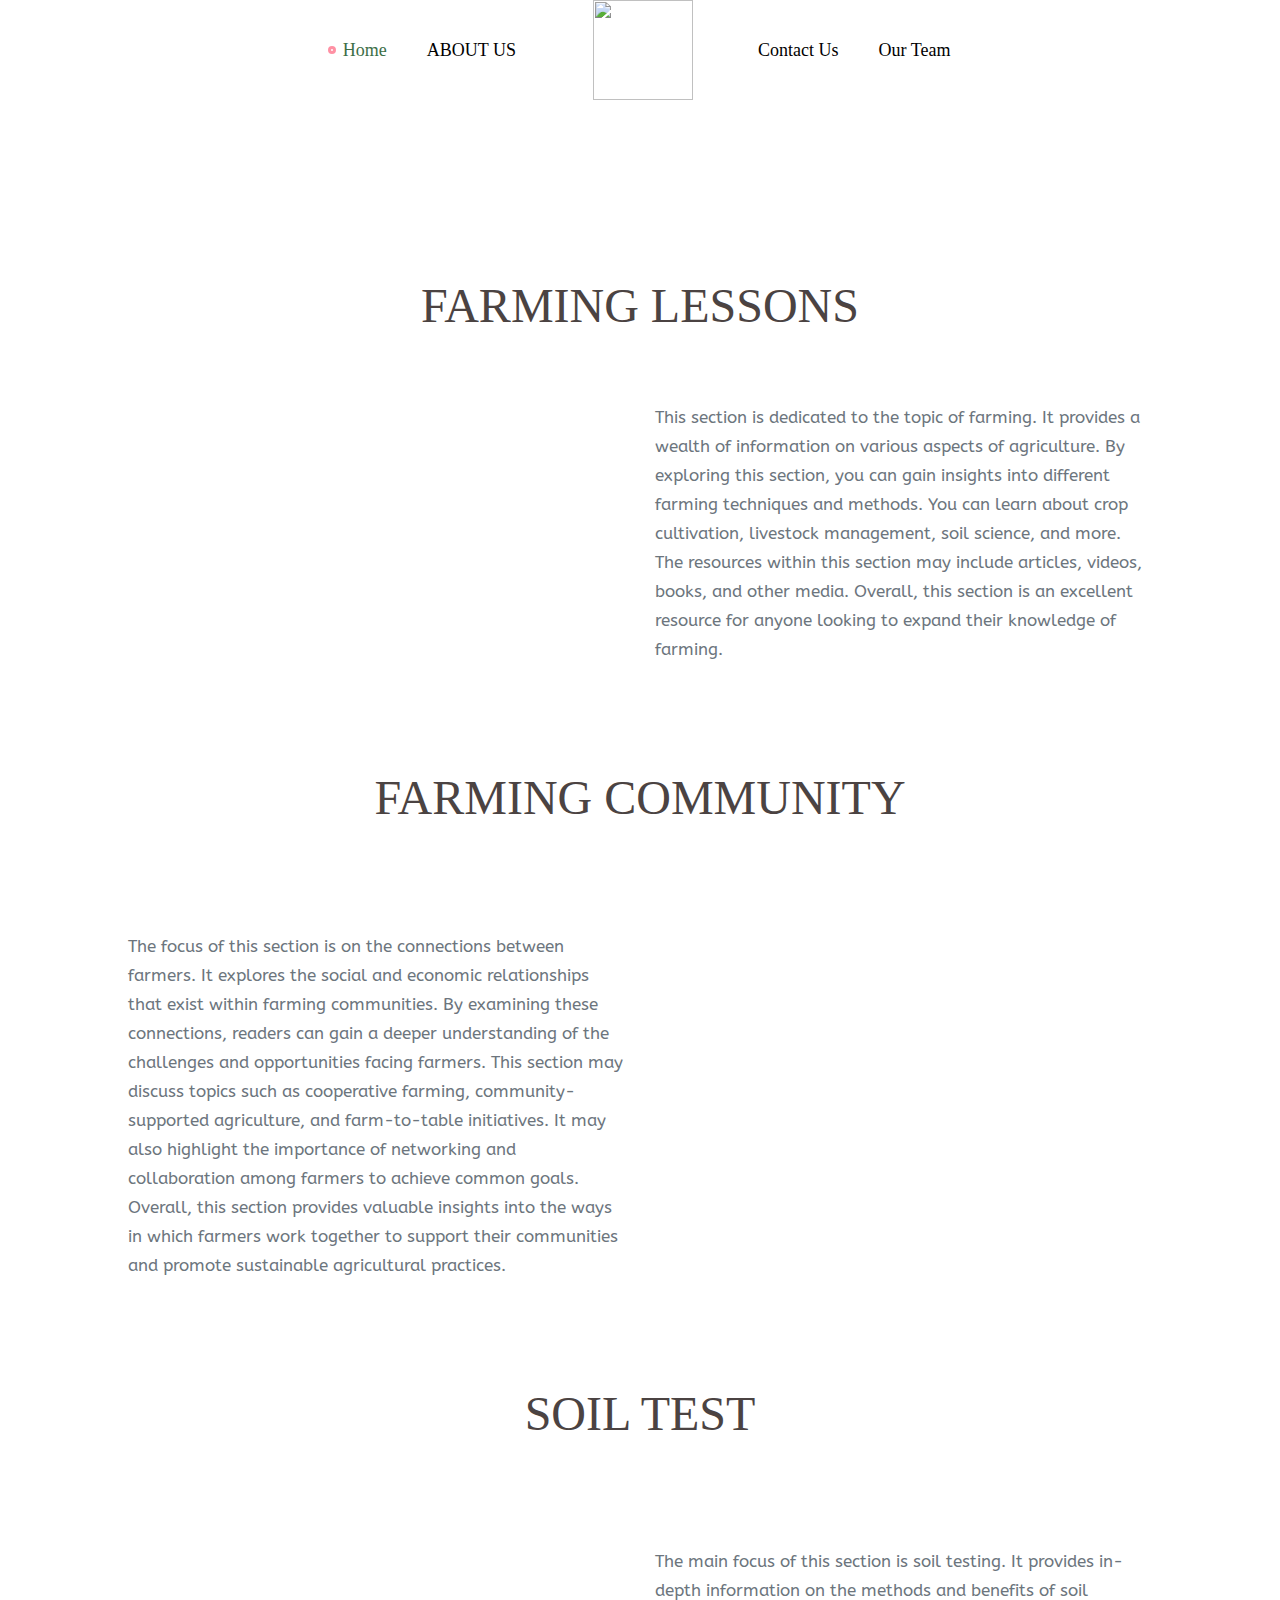
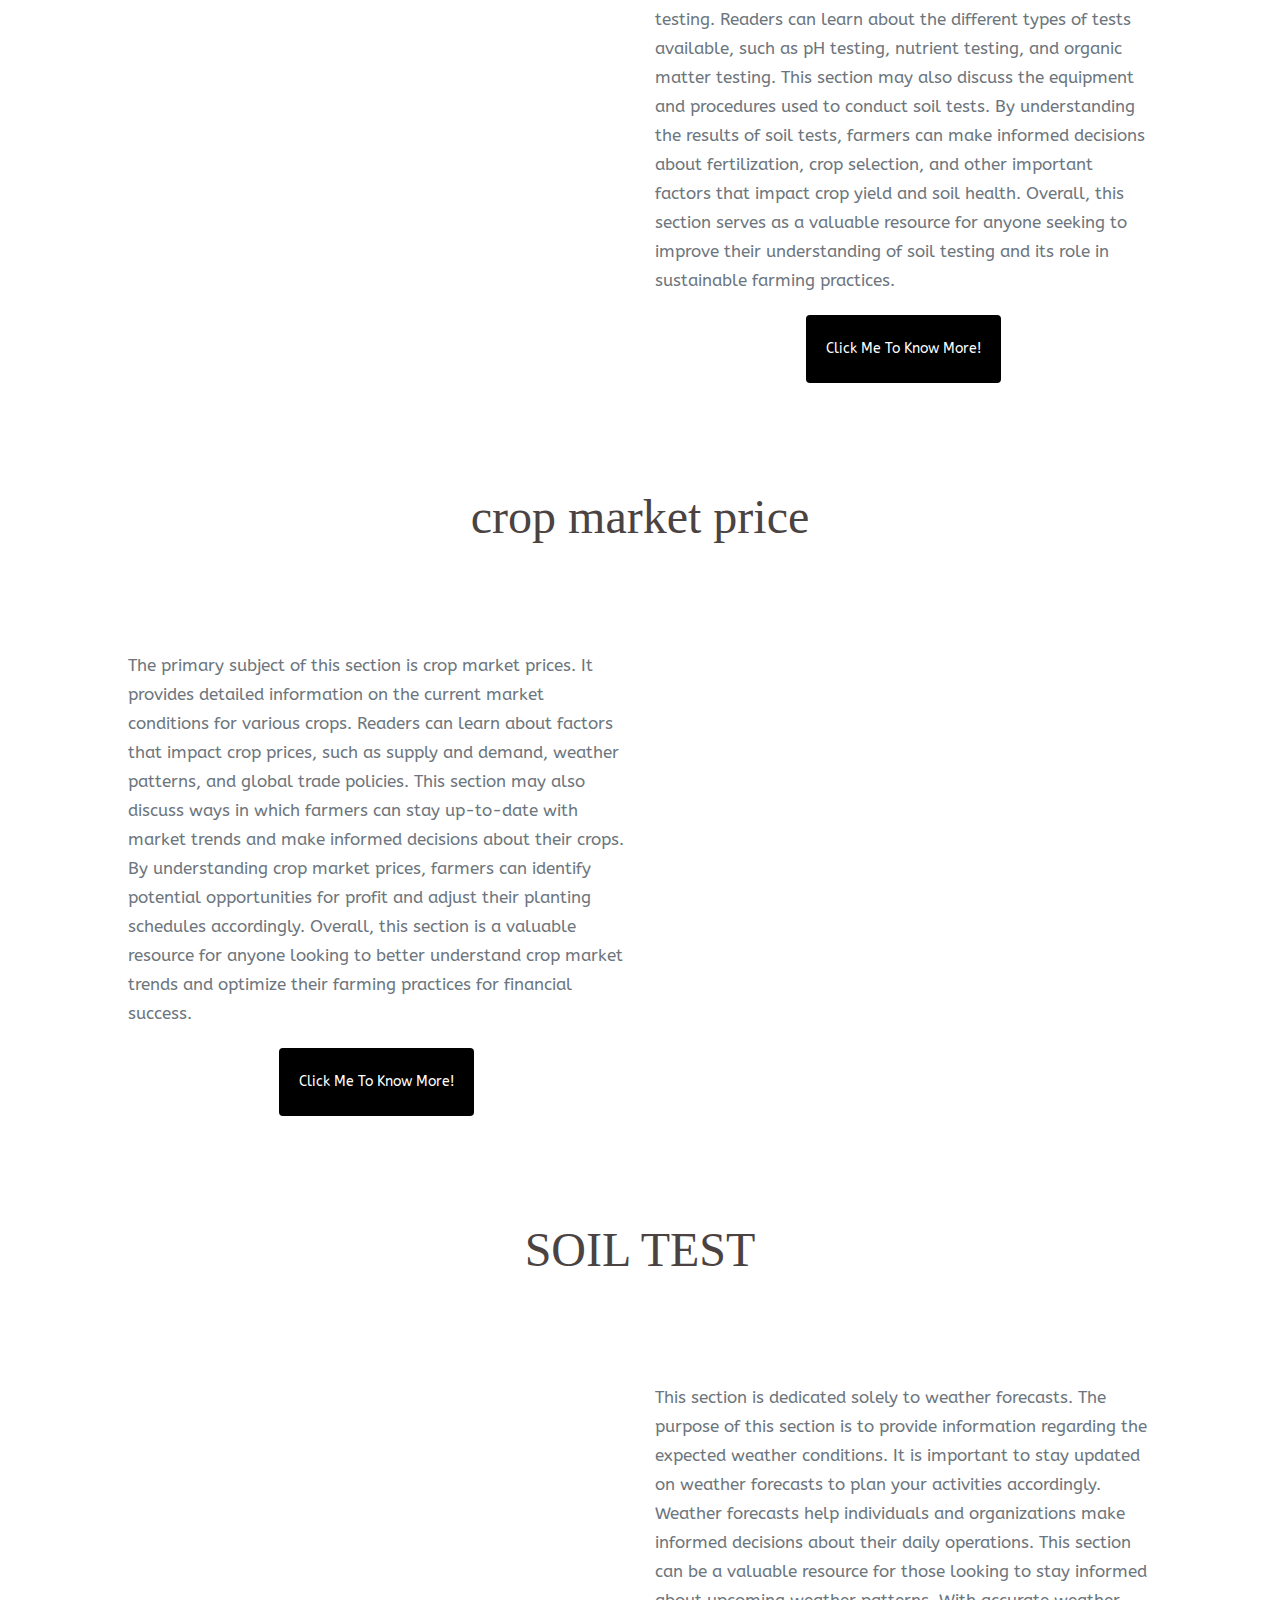
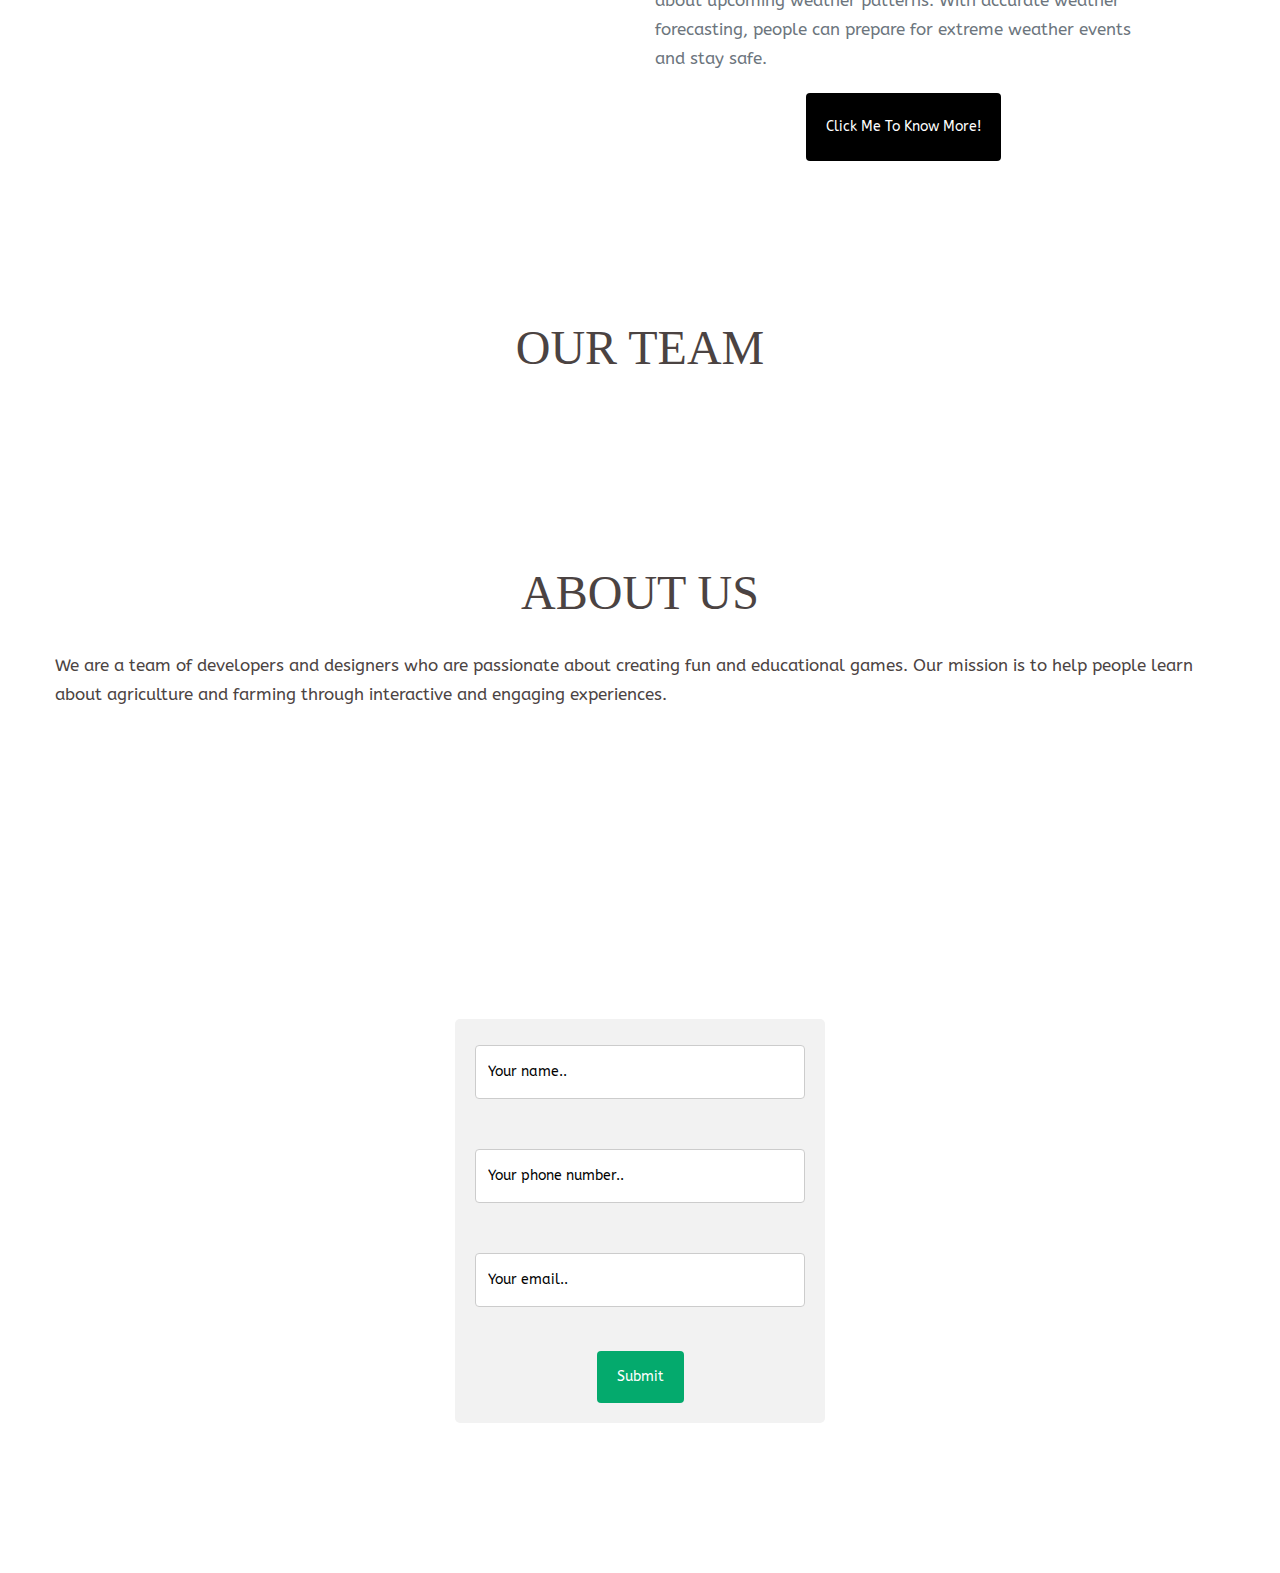
==== index.html @ 33b9b04f "misc : enhance naming conventions" ====
<!DOCTYPE html>
<html lang="en">

<!-- Mirrored from html.cwsthemes.com/bellaria/index.html by HTTrack Website Copier/3.x [XR&CO'2014], Mon, 08 May 2023 17:24:56 GMT -->
<head>
<meta charset="utf-8">
<title>FARM SWECHA</title>
<link href="//maxcdn.bootstrapcdn.com/bootstrap/4.1.1/css/bootstrap.min.css" rel="stylesheet" id="bootstrap-css">
<script src="//maxcdn.bootstrapcdn.com/bootstrap/4.1.1/js/bootstrap.min.js"></script>
<script src="//cdnjs.cloudflare.com/ajax/libs/jquery/3.2.1/jquery.min.js"></script>
<!-- Stylesheets -->
<link href="css/bootstrap.css" rel="stylesheet">
<link href="plugins/revolution/css/settings.css" rel="stylesheet" type="text/css"><!-- REVOLUTION SETTINGS STYLES -->
<link href="plugins/revolution/css/layers.css" rel="stylesheet" type="text/css"><!-- REVOLUTION LAYERS STYLES -->
<link href="plugins/revolution/css/navigation.css" rel="stylesheet" type="text/css"><!-- REVOLUTION NAVIGATION STYLES -->

<link href="css/style.css" rel="stylesheet">
<link href="css/responsive.css" rel="stylesheet">

<link rel="shortcut icon" href="images/logo.png" type="image/x-icon">
<link rel="icon" href="images/logo.png" type="image/x-icon">

<!-- Responsive -->
<meta http-equiv="X-UA-Compatible" content="IE=edge">
<meta name="viewport" content="width=device-width, initial-scale=1.0, maximum-scale=1.0, user-scalable=0">
<!--[if lt IE 9]><script src="https://cdnjs.cloudflare.com/ajax/libs/html5shiv/3.7.3/html5shiv.js"></script><![endif]-->
<!--[if lt IE 9]><script src="js/respond.js"></script><![endif]-->
</head>

<style>
    /*mobile*/
    @media screen and (max-width: 600px) {
  video{
    width: 350px;
  }
}
/*tab*/
@media only screen and (min-width: 600px) {
    video{
    width: 600px;
  }  
}
/* desk
@media only screen and (min-width: 768px) {
    .video{
    width: 250px;
  }
} */
.how-section1{
    margin-top:-15%;
    padding: 10%;
}
.how-section1 h4{
    color: #ffa500;
    font-weight: bold;
    font-size: 30px;
}
.how-section1 .subheading{
    color: #3931af;
    font-size: 20px;
}
.how-section1 .row
{
    margin-top: -9%;
}
.how-img 
{
    text-align: center;
}
.how-img img{
    width: 80%;
}
input[type=text], select, textarea {
  width: 100%; /* Full width */
  padding: 12px; /* Some padding */ 
  border: 1px solid #ccc; /* Gray border */
  border-radius: 4px; /* Rounded borders */
  box-sizing: border-box; /* Make sure that padding and width stays in place */
  margin-top: 6px; /* Add a top margin */
  margin-bottom: 16px; /* Bottom margin */
  resize: vertical /* Allow the user to vertically resize the textarea (not horizontally) */
}
input[type=number], select, textarea {
  width: 100%; /* Full width */
  padding: 12px; /* Some padding */ 
  border: 1px solid #ccc; /* Gray border */
  border-radius: 4px; /* Rounded borders */
  box-sizing: border-box; /* Make sure that padding and width stays in place */
  margin-top: 6px; /* Add a top margin */
  margin-bottom: 16px; /* Bottom margin */
  resize: vertical /* Allow the user to vertically resize the textarea (not horizontally) */
}
input[type=email], select, textarea {
  width: 100%; /* Full width */
  padding: 12px; /* Some padding */ 
  border: 1px solid #ccc; /* Gray border */
  border-radius: 4px; /* Rounded borders */
  box-sizing: border-box; /* Make sure that padding and width stays in place */
  margin-top: 6px; /* Add a top margin */
  margin-bottom: 16px; /* Bottom margin */
  resize: vertical /* Allow the user to vertically resize the textarea (not horizontally) */
}

/* Style the submit button with a specific background color etc */
input[type=submit] {
  background-color: #04AA6D;
  color: white;
  padding: 12px 20px;
  border: none;
  border-radius: 4px;
  cursor: pointer;
}

/* When moving the mouse over the submit button, add a darker green color */
input[type=submit]:hover {
  background-color: #45a049;
}

/* Add a background color and some padding around the form */
.container {
  border-radius: 5px;
  background-color: #f2f2f2;
  padding: 20px;
}
button {
	margin-top: 20px;
	padding: 20px;
	background-color: #000000;
	color: white;
	border: none;
	border-radius: 4px;
	cursor: pointer;
}
.back-to-top {
  position: fixed;
  right: 2rem;
  bottom: 2rem;
  border-radius: 100%;
  background: #141c38;
  padding: 0.5rem;
  border: none;
  cursor: pointer;
  opacity: 100%;
  transition: opacity 0.5s;
}

.back-to-top:hover {
  opacity: 60%;
}

.hidden {
  opacity: 0%;
}

.back-to-top-icon {
  width: 1rem;
  height: 1rem;
  color: #7ac9f9;
}

.progress-bar {
  height: 1rem;
  background: white;
  position: fixed;
  top: 0;
  left: 0;
}
</style>


<body>

<div class="page-wrapper">

   
    
    <!-- Main Header-->
    <header class="main-header">
        <!-- Menu Wave -->
        <div class="menu_wave"></div>

        <!-- Main box -->
        <div class="main-box">
            <div class="menu-box">
                <div class="logo"><a href="index.html"><img style="height: 100px; width: 100px; margin-left: 45px;" src="images/logo.png" alt="" title=""></a></div>

                <!--Nav Box-->
                <div class="nav-outer clearfix">
                    <!-- Main Menu -->
                    <nav class="main-menu navbar-expand-md navbar-light">
                        <div class="collapse navbar-collapse clearfix" id="navbarSupportedContent">
                            <ul class="navigation menu-left clearfix">
                                <li class="current"><a href="index.html">Home</a>
                                </li>
                                <li><a href="#about">ABOUT US</a>
                                </li>
                            </ul>

                            <ul class="navigation menu-right clearfix">
                                
                                <li><a href="#contact">Contact Us</a></li>
                                <li><a href="#team">Our Team</a></li>
                            </ul>
                        </div>
                    </nav>
                    <!-- Main Menu End-->

                    <div class="outer-box clearfix">
                     
                        

                        <!-- Search Btn -->
                       
                    </div>
                </div>
            </div>
        </div>

        <!-- Sticky Header  -->
        <div class="sticky-header">
            <div class="auto-container clearfix">
                <!--Logo-->
                <div class="logo">
                    <!-- <h2 style="margin-left: 30px;"><b>𝐵𝓁𝒶𝓈𝓉𝒶</b></h2> -->
                    
                    <a href="#" title="Sticky Logo"><img src="images/logo.png" style="height: 70px; width: 120px;margin-left:35px;padding-bottom:20px; margin-top: 0;" alt="Sticky Logo"></a>
                </div>

                <!--Nav Outer-->
                <div class="nav-outer">
                    <!-- Main Menu -->
                    <nav class="main-menu">
                        <!--Keep This Empty / Menu will come through Javascript-->
                    </nav><!-- Main Menu End-->
                </div>
            </div>
        </div><!-- End Sticky Menu -->

        <!-- Mobile Header -->
        <div class="mobile-header">
            <div class="logo"><a href="index.html"><img src="images/logo.png" style="height: 50px" alt="" title=""></a></div>

            <!--Nav Box-->
            <div class="nav-outer clearfix">
                <!--Keep This Empty / Menu will come through Javascript-->
            </div>
        </div>

        <!-- Mobile Menu  -->
        <div class="mobile-menu">            
            <nav class="menu-box">
                <div class="nav-logo"><a href="index.html"><img src="images/logo.png" style="height: 50px" alt="" title=""></a></div> 
                <!--Here Menu Will Come Automatically Via Javascript / Same Menu as in Header-->
            </nav>
        </div><!-- End Mobile Menu -->

        <!-- Header Search -->
        <div class="search-popup">
            <span class="search-back-drop"></span>
            
            <div class="search-inner">
                <button class="close-search"><span class="fa fa-times"></span></button>
                <form method="post" action="http://html.cwsthemes.com/bellaria/blog-showcase.html">
                    <div class="form-group">
                        <input type="search" name="search-field" value="" placeholder="Search..." required="">
                        <button type="submit"><i class="fa fa-search"></i></button>
                    </div>
                </form>
            </div>
        </div>
        <!-- End Header Search -->

    </header>
    <!--End Main Header -->
    
    <!--Main Slider-->
    <section class="main-slider">
        <div class="slider_wave"></div>
        <div class="rev_slider_wrapper fullwidthbanner-container"  id="rev_slider_one_wrapper" data-source="gallery">
            <div class="rev_slider fullwidthabanner" id="rev_slider_one" data-version="5.4.1">
                <ul>
                    <li data-index="rs-4" data-transition="zoomout" data-slotamount="default" data-hideafterloop="0" data-hideslideonmobile="off"  data-easein="default" data-easeout="default" data-masterspeed="850"  data-thumb="#"  data-delay="5999"  data-rotate="0"  data-saveperformance="off"  data-title="Slide" data-param1="" data-param2="" data-param3="" data-param4="" data-param5="" data-param6="" data-param7="" data-param8="" data-param9="" data-param10="" data-description="">
                    
                    <!-- MAIN IMAGE -->
                    <img src="images/background/back3.jpg"  alt="" title="Home Cakes"  data-bgposition="center center" data-bgfit="cover" data-bgrepeat="no-repeat" class="rev-slidebg" data-no-retina>
                    <!-- LAYERS -->

                    </li>
                    <li data-index="rs-4" data-transition="zoomout" data-slotamount="default" data-hideafterloop="0" data-hideslideonmobile="off"  data-easein="default" data-easeout="default" data-masterspeed="850"  data-thumb="#"  data-delay="5999"  data-rotate="0"  data-saveperformance="off"  data-title="Slide" data-param1="" data-param2="" data-param3="" data-param4="" data-param5="" data-param6="" data-param7="" data-param8="" data-param9="" data-param10="" data-description="">
                    <!-- MAIN IMAGE -->
                    <img src="images/background/back6.jpg"  alt="" title="Home Cakes"  data-bgposition="center center" data-bgfit="cover" data-bgrepeat="no-repeat" class="rev-slidebg" data-no-retina>
                    <!-- LAYERS -->
                    </li>
                    <li data-index="rs-4" data-transition="zoomout" data-slotamount="default" data-hideafterloop="0" data-hideslideonmobile="off"  data-easein="default" data-easeout="default" data-masterspeed="850"  data-thumb="#"  data-delay="5999"  data-rotate="0"  data-saveperformance="off"  data-title="Slide" data-param1="" data-param2="" data-param3="" data-param4="" data-param5="" data-param6="" data-param7="" data-param8="" data-param9="" data-param10="" data-description="">
                        <!-- MAIN IMAGE -->
                        <img src="images/background/back5.jpg"  alt="" title="Home Cakes"  data-bgposition="center center" data-bgfit="cover" data-bgrepeat="no-repeat" class="rev-slidebg" data-no-retina>
                        <!-- LAYERS -->
                        </li>
                        <li data-index="rs-4" data-transition="zoomout" data-slotamount="default" data-hideafterloop="0" data-hideslideonmobile="off"  data-easein="default" data-easeout="default" data-masterspeed="850"  data-thumb="#"  data-delay="5999"  data-rotate="0"  data-saveperformance="off"  data-title="Slide" data-param1="" data-param2="" data-param3="" data-param4="" data-param5="" data-param6="" data-param7="" data-param8="" data-param9="" data-param10="" data-description="">
                            <!-- MAIN IMAGE -->
                            <img src="images/background/back7.jpg"  alt="" title="Home Cakes"  data-bgposition="center center" data-bgfit="cover" data-bgrepeat="no-repeat" class="rev-slidebg" data-no-retina>
                            <!-- LAYERS -->
                            </li>
                    </ul>
            </div>
        </div>
    </section>
    <!--End Main Slider-->

    <!-- Services Section -->
    <section class="services-section">
        <div class="auto-container">

            <div class="sec-title text-center">
                <div class="divider"></div>
                <h2>FARMING LESSONS</h2>
            </div>
        </div>
    </section>
    <div class="how-section1">
        <div class="row">
            <div class="col-md-6 how-img">
                <img src="/images/Illustrations/lessons.png" class="rounded-circle img-fluid" alt=""/>
            </div>
            <div class="col-md-6">
                <br>
            <p class="text-muted">This section is dedicated to the topic of farming.
                It provides a wealth of information on various aspects of agriculture.
                By exploring this section, you can gain insights into different farming techniques and methods.
                You can learn about crop cultivation, livestock management, soil science, and more.
                The resources within this section may include articles, videos, books, and other media.
                Overall, this section is an excellent resource for anyone looking to expand their knowledge of farming.</p>
            </div>
        </div>
        <section class="services-section">
            <div class="auto-container">
    
                <div class="sec-title text-center">
                    <div class="divider"></div>
                    <h2>FARMING COMMUNITY</h2>
                </div>
            </div>
        </section>
        <div class="row">
            <div class="col-md-6">
                            <p class="text-muted">The focus of this section is on the connections between farmers.
                                It explores the social and economic relationships that exist within farming communities.
                                By examining these connections, readers can gain a deeper understanding of the challenges and opportunities facing farmers.
                                This section may discuss topics such as cooperative farming, community-supported agriculture, and farm-to-table initiatives.
                                It may also highlight the importance of networking and collaboration among farmers to achieve common goals.
                                Overall, this section provides valuable insights into the ways in which farmers work together to support their communities and promote sustainable agricultural practices.
                                
                                
                                
                                </p>
            </div>
            <div class="col-md-6 how-img">
                <img src="/images/Illustrations/community.png" class="rounded-circle img-fluid" alt=""/>
            </div>
        </div>
        <section class="services-section">
            <div class="auto-container">
    
                <div class="sec-title text-center">
                    <div class="divider"></div>
                    <h2>SOIL TEST</h2>
                </div>
            </div>
        </section>
        <div class="row">
            <div class="col-md-6 how-img">
                 <img src="/images/Illustrations/soil_test.png" alt=""/>
            </div>
            <div class="col-md-6">
                            
                            <p class="text-muted">The main focus of this section is soil testing.
                                It provides in-depth information on the methods and benefits of soil testing.
                                Readers can learn about the different types of tests available, such as pH testing, nutrient testing, and organic matter testing.
                                This section may also discuss the equipment and procedures used to conduct soil tests.
                                By understanding the results of soil tests, farmers can make informed decisions about fertilization, crop selection, and other important factors that impact crop yield and soil health.
                                Overall, this section serves as a valuable resource for anyone seeking to improve their understanding of soil testing and its role in sustainable farming practices.</p>
                                <center><a href="soil_testing/index.html"><button>Click Me To Know More!</button></a></center>
            </div>
        </div>
        
        <section class="services-section">
            <div class="auto-container">
    
                <div class="sec-title text-center">
                    <div class="divider"></div>
                    <h2>crop market price</h2>
                </div>
            </div>
        </section>
        <div class="row">
            <div class="col-md-6">
                            <p class="text-muted">The primary subject of this section is crop market prices.
                                It provides detailed information on the current market conditions for various crops.
                                Readers can learn about factors that impact crop prices, such as supply and demand, weather patterns, and global trade policies.
                                This section may also discuss ways in which farmers can stay up-to-date with market trends and make informed decisions about their crops.
                                By understanding crop market prices, farmers can identify potential opportunities for profit and adjust their planting schedules accordingly.
                                Overall, this section is a valuable resource for anyone looking to better understand crop market trends and optimize their farming practices for financial success.</p>
                                <center><a href="/market_prize/index.html"><button>Click Me To Know More!</button></a></center>
            </div>
            <div class="col-md-6 how-img">
                <img src="images/Illustrations/prices.png" class="rounded-circle img-fluid" alt=""/>
            </div>
        </div>
        <section class="services-section">
            <div class="auto-container">
    
                <div class="sec-title text-center">
                    <div class="divider"></div>
                    <h2>SOIL TEST</h2>
                </div>
            </div>
        </section>
        <div class="row">
            <div class="col-md-6 how-img">
                 <img src="/images/background/weather.jpg" alt=""/>
            </div>
            <div class="col-md-6">
                            
                            <p class="text-muted">This section is dedicated solely to weather forecasts.
                                The purpose of this section is to provide information regarding the expected weather conditions.
                                It is important to stay updated on weather forecasts to plan your activities accordingly.
                                Weather forecasts help individuals and organizations make informed decisions about their daily operations.
                                This section can be a valuable resource for those looking to stay informed about upcoming weather patterns.
                                With accurate weather forecasting, people can prepare for extreme weather events and stay safe.</p>
                                <center><a href="/weather/index.html"><button>Click Me To Know More!</button></a></center>
            </div>
        </div>
    </div>
        
    <!--End Services Section -->

    <!-- Call to Action -->
   
    <!--End Call to Action -->

    <!-- Portfolio Sections -->
    <section class="portfolio-section" id="team">
        <div class="auto-container">
            <div class="sec-title text-center">
                
                <h2>OUR TEAM</h2>
            </div>

            <div class="row">
                <!-- Portfolio Block -->
                <div class="portfolio-block col-lg-3 col-md-6 col-sm-12">
                    <div class="inner-box">
                        <div class="image-box"><figure class="image"><img src="chaitu.jpg" alt="" ></figure></div>
                        
                    </div>
                </div>

                <!-- Portfolio Block -->
                <div class="portfolio-block col-lg-3 col-md-6 col-sm-12">
                    <div class="inner-box">
                        <div class="image-box"><figure class="image"><img src="kk.jpg" alt=""></figure></div>
                        
                    </div>
                </div>

                <!-- Portfolio Block -->
                <div class="portfolio-block col-lg-3 col-md-6 col-sm-12">
                    <div class="inner-box">
                        <div class="image-box"><figure class="image"><img src="satvik.jpg" alt=""></figure></div>
                        
                    </div>
                </div>

                <!-- Portfolio Block -->
                <div class="portfolio-block col-lg-3 col-md-6 col-sm-12">
                    <div class="inner-box">
                        <div class="image-box"><figure class="image"><img src="siddhu.jpg" alt=""></figure></div>
                       
                    </div>
                </div>

                <!-- Portfolio Block -->
                <div class="portfolio-block col-lg-3 col-md-6 col-sm-12">
                    <div class="inner-box">
                        <div class="image-box"><figure class="image"><img src="6.jpg" alt=""></figure></div>
                       
                    </div>
                </div>

                <!-- Portfolio Block -->
                <div class="portfolio-block col-lg-3 col-md-6 col-sm-12">
                    <div class="inner-box">
                        <div class="image-box"><figure class="image"><img src="prasad.jpg" alt=""></figure></div>
                        
                    </div>
                </div>

                <!-- Portfolio Block -->
                <div class="portfolio-block col-lg-3 col-md-6 col-sm-12">
                    <div class="inner-box">
                        <div class="image-box"><figure class="image"><img src="surya.jpeg" alt=""></figure></div>
                        
                    </div>
                </div>

                <!-- Portfolio Block -->
                <div class="portfolio-block col-lg-3 col-md-6 col-sm-12">
                    <div class="inner-box">
                        <div class="image-box"><figure class="image"><img src="8.jpg" alt=""></figure></div>
                        
                </div>
            </div>
        </div>
    </section>
    <!--End Projects Sections -->
    
   


    <!-- Pricing Section -->
    <section class="recipes-section" style="background-image: url(images/background/4.jpg);" id="about">
        <div class="auto-container">
            <div class="sec-title text-center">
                
                <h2>ABOUT US</h2>
            </div>

           <p>We are a team of developers and designers who are passionate about creating fun and educational games. Our mission is to help people learn about agriculture and farming through interactive and engaging experiences.</p>
                
               
            </div>
        </div>
    </section>
    <!--End Pricing Section -->

    <!-- Main Footer -->
    <footer class="main-footer">
        <div class="shape_wrapper shape_one">
            <div class="shape_inner" style="background-image: url(images/background/5.jpg);"><div class="overlay"></div></div>
        </div>

        <!--Widgets Section-->
        <div class="widgets-section">
            <div class="auto-container">
                <div class="row">
                    

                    <!--Footer Column-->
                    <div class="footer-column col-lg-4 col-md-12 col-sm-12">
                       
                    </div>

                    <!--Footer Column-->
                    <div class="footer-column col-lg-4 col-md-12 col-sm-12" id="contact">
                        <div class="footer-widget newslatter-widget">
                            <div class="widget-title">
                                <h3>CONTACT US</h3>
                                
                            </div>

                            <!--Newslatter Form-->
                            <div class="container"> 
                                <form method="post" action="#">
                                    <div><div class="response"></div></div>
                                    <div>
                                        <input type="text" id="fname" name="firstname" placeholder="Your name..">
                                        <br><br>
                                        <input type="number" id="fname" name="phone number" placeholder="Your phone number..">
                                        <br><br>
                                        <input type="email" id="email" name="email" placeholder="Your email..">
                                        <br><br>
                                        <input type="submit" value="Submit">
                                        
                                    </div>
                                </form>
                            </div> 
                        </div>
                    </div>
                </div>
            </div>
        </div>

        <!--Footer Bottom-->
        <div class="footer-bottom">
            <div class="auto-container">
                <div class="copyright-text">
                    <p>Farm Swecha - All rights reserved 2023</p>
                </div>
            </div>
        </div>
    </footer>
    <!-- End Footer -->

</div><!-- End Page Wrapper -->

<div class="progress-bar" />
<button class="back-to-top hidden">
  <svg xmlns="http://www.w3.org/2000/svg" class="back-to-top-icon" fill="none" viewBox="0 0 24 24" stroke="currentColor">
    <path stroke-linecap="round" stroke-linejoin="round" stroke-width="2" d="M7 11l5-5m0 0l5 5m-5-5v12" />
  </svg>
</button>
<div class="progress-bar" />
<script>
    const showOnPx = 100;
const backToTopButton = document.querySelector(".back-to-top");
const pageProgressBar = document.querySelector(".progress-bar");

const scrollContainer = () => {
  return document.documentElement || document.body;
};

const goToTop = () => {
  document.body.scrollIntoView({
    behavior: "smooth"
  });
};

document.addEventListener("scroll", () => {
  console.log("Scroll Height: ", scrollContainer().scrollHeight);
  console.log("Client Height: ", scrollContainer().clientHeight);

  const scrolledPercentage =
    (scrollContainer().scrollTop /
      (scrollContainer().scrollHeight - scrollContainer().clientHeight)) *
    100;

  pageProgressBar.style.width = `${scrolledPercentage}%`;

  if (scrollContainer().scrollTop > showOnPx) {
    backToTopButton.classList.remove("hidden");
  } else {
    backToTopButton.classList.add("hidden");
  }
});

backToTopButton.addEventListener("click", goToTop);
</script>
<script src="js/jquery.js"></script> 
<script src="js/popper.min.js"></script>
<script src="js/bootstrap.min.js"></script>
<!--Revolution Slider-->
<script src="plugins/revolution/js/jquery.themepunch.revolution.min.js"></script>
<script src="plugins/revolution/js/jquery.themepunch.tools.min.js"></script>
<script src="plugins/revolution/js/extensions/revolution.extension.actions.min.js"></script>
<script src="plugins/revolution/js/extensions/revolution.extension.carousel.min.js"></script>
<script src="plugins/revolution/js/extensions/revolution.extension.kenburn.min.js"></script>
<script src="plugins/revolution/js/extensions/revolution.extension.layeranimation.min.js"></script>
<script src="plugins/revolution/js/extensions/revolution.extension.migration.min.js"></script>
<script src="plugins/revolution/js/extensions/revolution.extension.navigation.min.js"></script>
<script src="plugins/revolution/js/extensions/revolution.extension.parallax.min.js"></script>
<script src="plugins/revolution/js/extensions/revolution.extension.slideanims.min.js"></script>
<script src="plugins/revolution/js/extensions/revolution.extension.video.min.js"></script>
<script src="js/main-slider-script.js"></script>
<!--Revolution Slider-->
<script src="js/jquery.fancybox.js"></script>
<script src="js/owl.js"></script>
<script src="js/wow.js"></script>
<script src="js/appear.js"></script>
<script src="js/script.js"></script>
</body>

<!-- Mirrored from html.cwsthemes.com/bellaria/index.html by HTTrack Website Copier/3.x [XR&CO'2014], Mon, 08 May 2023 17:27:44 GMT -->
</html>
---- css/style.css ----
/* Bellaria - a Delicious Cakes and Bakery HTML Template

Template Name: Bellaria
Author: Bellaria
Version: 1.0.0

/************ TABLE OF CONTENTS ***************
1. Fonts
2. Reset
3. Global
4. Content Elements 
5. Main Header / Two / Three 
6. Search Popup
7. Sticky Header
8. Mobile Header
9. Mobile Menu
10. Section Title
11. Page Title
12. Main Slider
13. About Section / Two
14. Chef Section / Two
15. Servoces Section / One to Eight
16. Fluid Section one / Two
17. Video Section 
18. Call to Action / Two / Three
19. Portfolio Section / Two / Three
20. Portfolio Page Sections
21. Portfolio Single
22. Features Section / Two / Three
23. Recipes Section / Two
24. Recipe Single
25. Recipe Full Screen
26. Testimonial Section / Two / Three
27. Pricing Section
28. Reservation Section / Two
29. Team Section
30. Team Single
31. Blog Section
32. Blog Single
33. Contact Section
34. Map Section
35. Main Footer / One to Seven
36. Sidebar Page Container
37. Comment Area
38. Comment Form
39. Our Shop
40. Product Details
41. Product Tabs
42. Cart Section
43. CheckOut Page
44. Login Section
45. Demos Section
46. Screenshots Section
**********************************************/

/*** 

====================================================================
			Fonts
====================================================================

***/

@import url('https://fonts.googleapis.com/css?family=ABeeZee:400,400i|Roboto:300,400,500,700|Leckerli+One|Merienda+One&amp;display=swap');

/*
	font-family: 'Merienda One', cursive;
	font-family: 'ABeeZee', sans-serif;
	font-family: 'Leckerli One', cursive;
*/

@import url('flaticon.css');
@import url('fontawesome-all.css');
@import url('animate.css');
@import url('owl.css');
@import url('jquery-ui.min.css');
@import url('jquery.modal.min.css');
@import url('select2.min.css');
@import url('jquery.fancybox.min.css');

/*** 

====================================================================
		Reset
====================================================================

 ***/

*{
	margin:0px;
	padding:0px;
	border:none;
	outline:none;
	font-size: 100%;
}

/*** 

====================================================================
	Global Settings
====================================================================

 ***/

body {
	
	font-size:14px;
	color:#4b4342;
	line-height: 28px;
	font-weight:400;
	background:#ffffff;
	-webkit-font-smoothing: antialiased;
	-moz-font-smoothing: antialiased;
	font-family: 'ABeeZee', sans-serif;
}

a{
	text-decoration:none;
	cursor:pointer;
	color:#5fcac7;
}

a:hover,
a:focus,
a:visited{
	text-decoration:none;
	outline:none;
	color:#5fcac7;
}

h1,h2,h3,h4,h5,h6 {
	position:relative;
	font-weight:normal;
	margin:0px;
	background:none;
	line-height:1.2em;
	font-family: 'Merienda One', cursive;
}

section{
	position: relative;
}

textarea{
	overflow:hidden;	
	resize: none;
}

button{
	background-color: transparent;
	outline: none !important;
	cursor: pointer;
	min-width: auto;
}

p,.text{
    font-size: 17px;
    line-height: 29px;
    color: #4b4342;
	font-weight: 400;
	margin: 0;
}

::-webkit-input-placeholder{color: inherit;}
::-moz-input-placeholder{color: inherit;}
::-ms-input-placeholder{color: inherit;}

.auto-container{
	position:static;
	max-width:1200px;
	padding:0px 15px;
	margin:0 auto;
}

.small-container{
	position:static;
	max-width:1000px;
	padding:0px 15px;
	margin:0 auto;
}

.page-wrapper{
	position:relative;
	margin:0 auto;
	width:100%;
	min-width:300px;
	overflow: hidden;
	z-index: 99;
	background-color: #ffffff;
}

ul,li{
	list-style:none;
	padding:0px;
	margin:0px;	
}

.fancybox-can-drag .fancybox-image-wrap{
	border:10px solid #ffffff;
}

/******************
** \reset select 2
******************/

.select2-container--open,
.select2-dropdown--below,
.select2-drop{
	z-index: 99;
    -webkit-box-shadow: 0px 4px 10px 0px rgba(0,0,0,0.2);
    -moz-box-shadow: 0px 4px 10px 0px rgba(0,0,0,0.2);
    box-shadow: 0px 4px 10px 0px rgba(0,0,0,0.2);
}

.select2-container .select2-choice{
	position: relative;
	z-index: 2;
}

.select2-container{
	max-width: 100%;
	z-index: 99;
}

.select2-container li:before{
	display: none;
}

.select2-container--default .select2-search--dropdown .select2-search__field{
	padding: 6px 10px;
	border: 0;
}

.select2-dropdown,
.select2-search--dropdown{
	border-color: #e0e6ea;
}

.select2-container--default .select2-results__option{
	position: relative;
	color: #4b4342;
	font-weight: 500;
	font-size: 17px;
	padding: 13px 10px;
	line-height: 20px;
	border-top: 1px solid #f1f1f1;
	-webkit-transition: all 300ms ease;
	-moz-transition: all 300ms ease;
	-ms-transition: all 300ms ease;
	-o-transition: all 300ms ease;
	transition: all 300ms ease;
}

.select2-search--dropdown,
.select2-results .select2-result-label{
	padding: 0;
}

.select2-container--default .select2-results__option[aria-selected=true],
.select2-container--default .select2-results__option--highlighted[aria-selected]{
	background-color: transparent;
	color: #5fcac7;
}

.select2-container--default .select2-selection--single{
	border-color: #e0e6ea;
	position: relative;
	color: #4b4342;
	font-weight: 500;
	font-size: 17px;
	padding: 10px 0px;
	line-height: 28px;
	border-top: 1px solid #f1f1f1;
	height: 48px;
	-webkit-transition: all 300ms ease;
	-moz-transition: all 300ms ease;
	-ms-transition: all 300ms ease;
	-o-transition: all 300ms ease;
	transition: all 300ms ease;
}

.select2-container--default .select2-selection--single .select2-selection__arrow{
	width: 36px;
	height: 100%;
	background:none;
}

.select2-container--default .select2-selection--single .select2-selection__arrow b{
	display: block;
	left: 0;
	top: -1px;
	margin: 0;
    width: 100%;
    height: 100%;
    border: 1px solid transparent !important;
    background:none;
    background-color: inherit;
}

.select2-container--default .select2-selection--single .select2-selection__arrow b:before{
    position: absolute;
    right: 10px;
    top: 50%;
    margin-top: -10px;
    content: "\f107";
    opacity: .25;
    font-family: 'Font Awesome 5 Free';
    line-height: 20px;
    font-size: 17px;
    color: inherit;
    font-weight: 900;
}

/*** 

====================================================================
	List Styles
====================================================================

***/

.list-style-one{
	position: relative;
	display: block;
	margin-bottom: 20px;
}

.list-style-one li{
	position: relative;
	font-size: 17px;
	line-height: 29px;
	color: #4b4342;
	font-weight: 400;
	padding-left: 22px;
	margin-bottom: 13px;
}

.list-style-one li:before{
    position: absolute;
    top: 0;
    left: 0;
    font-family: flaticon;
    content: "\f111";
    color: #ff91a4;
}

/*** 

====================================================================
	Social Icons
====================================================================

***/

.social-icon-one{
	position: relative;
	display: block;
}

.social-icon-one li{
	position: relative;
	display: inline-block;
	margin-right: 8px;
	z-index: 2;
	margin-bottom: 5px;
}

.social-icon-one li:last-child{
	margin-right: 0;
}

.social-icon-one li a{
	position: relative;
	display: block;
	font-size: 25px;
	line-height: 60px;
	width: 60px;
	height: 60px;
	color: #4b4342;
	text-align: center;
	-webkit-transition: all 500ms ease;
	-moz-transition: all 500ms ease;
	-ms-transition: all 500ms ease;
	-o-transition: all 500ms ease;
	transition: all 500ms ease;
}

.social-icon-one li svg{
	position: absolute;
	left: 0;
	top: 0;
	stroke-width:35px;
	fill:#ffffff;
	stroke:#ffffff;
	z-index: -1;
	-webkit-transition: all 500ms ease;
	-moz-transition: all 500ms ease;
	-ms-transition: all 500ms ease;
	-o-transition: all 500ms ease;
	transition: all 500ms ease;
}

.social-icon-one li a:hover{
	color: #ffffff;
}

.social-icon-one li a:hover svg{
	fill: #4b4342;
	stroke:#4b4342;
}

/* Social Icon Two */

.social-icon-two{
	position: relative;
	display: block;
}

.social-icon-two li{
	position: relative;
	display: inline-block;
	margin-right: 6px;
	z-index: 2;
}

.social-icon-two li:last-child{
	margin-right: 0;
}

.social-icon-two li a{
	position: relative;
	display: block;
	font-size: 23px;
	line-height: 56px;
	width: 60px;
	height: 60px;
	color: #d0cece;
	border:2px solid #d0cece;
	text-align: center;
	border-radius: 50%;
	-webkit-transition: all 500ms ease;
	-moz-transition: all 500ms ease;
	-ms-transition: all 500ms ease;
	-o-transition: all 500ms ease;
	transition: all 500ms ease;
}

.social-icon-two li a:hover{
	color: #493e3c;
	background-color: #ffffff;
	border:2px solid #ffffff;
}

/* Social Icon Three */

.social-icon-three{
	position: relative;
	display: block;
}

.social-icon-three li{
	position: relative;
	display: inline-block;
	margin-right: 8px;
	z-index: 2;
}

.social-icon-three li:last-child{
	margin-right: 0;
}

.social-icon-three li a{
	position: relative;
	display: block;
	font-size: 23px;
	line-height: 60px;
	width: 60px;
	height: 60px;
	color: #4b4342;
	background-color: #82d5af;
	text-align: center;
	border-radius: 50%;
	-webkit-transition: all 500ms ease;
	-moz-transition: all 500ms ease;
	-ms-transition: all 500ms ease;
	-o-transition: all 500ms ease;
	transition: all 500ms ease;
}

.social-icon-three li a:hover{
	background-color: #ffffff;
}

/*** 

====================================================================
	Content Elements
====================================================================

***/

#page{
	position: relative;
    padding-bottom: 40px;
	padding-top: 40px;
    margin-top: 40px;
}

.content-elements{
	position: relative;
}

.content-elements .sec-title .divider{
	margin-bottom: 0;
}

.content-elements .deviders p{
	margin-bottom: 30px;
	margin-top: 30px;
}

.content-elements .buttons{
	position: relative;
	text-align: center;
	margin: 0 -15px;
}

.buttons .upper-box{
	position: relative;
	background-repeat: no-repeat;
	background-position: center;
	background-size: cover;
	padding: 30px 15px 0;
	border-radius: 30px;
	overflow: hidden;
	margin-bottom: 20px;
}

.buttons .upper-box:before{
	position: absolute;
	left: 0;
	top: 0;
	height: 100%;
	width: 100%;
	content: "";
	background-color: rgba(95,202,199,0.8);
}

.buttons .lower-box{
	position: relative;
	padding: 30px 15px 0;
	border-radius: 30px;
	overflow: hidden;
	margin-bottom: 30px;
}

.gallery-item{
	position: relative;
}

.gallery-item .image{
	position: relative;
	border-radius: 10px;
	overflow: hidden;
	margin-bottom: 0;
}

.gallery-item .image img{
	width: 100%;
	display: block;
}

.margin-bottom-50{margin-bottom: 50px;}
.margin-bottom-30{margin-bottom: 30px;}
.margin-bottom-20{margin-bottom: 20px;} 
.margin-bottom-10{margin-bottom: 10px;}

.margin-top-70{margin-top: 70px;}
.margin-top-50{margin-top: 50px;}
.margin-top-40{margin-top: 40px;}
.margin-top-30{margin-top: 30px;}
.margin-top-20{margin-top: 20px;} 
.margin-top-10{margin-top: 10px;}

/*==========================
	Owl Carousel Dots
===========================*/

.default-dots .owl-dots{
	position: relative;
	margin-top: 10px;
	width: 100%;
	text-align: center;
}

.default-dots .owl-dot{
	position: relative;
	display: inline-block;
	height: 12px;
	width: 12px;
    margin-left: 5px;
    margin-right: 5px;
    border-radius: 50%;
    background: #ff91a4;
    opacity: 0.6;
}

.default-dots .owl-dot:hover,
.default-dots .owl-dot.active{
	opacity: 1;
}

/*==========================
	Owl Carousel Arrows
===========================*/

.owl-carousel.no-arrows .owl-nav{
	display: none;
}

.default-arrows .owl-nav{
	position: absolute;
	left: 0;
	top: 50%;
	width: 100%;
	opacity: 0;
	margin-top: -70px;
	-webkit-transition: all 500ms ease;
	-moz-transition: all 500ms ease;
	-ms-transition: all 500ms ease;
	-o-transition: all 500ms ease;
	transition: all 500ms ease;
}

.default-arrows:hover .owl-nav{
	opacity: .7;
}

.default-arrows .owl-next,
.default-arrows .owl-prev{
	position: absolute;
	left: -50px;
	top: 0;
	height: 50px;
	width: 50px;
	color: #ffffff;
	font-size: 20px;
	text-align: center;
	line-height: 46px;
	border: 3px solid #ffffff;
	border-radius: 50%;
	-webkit-transition: all 500ms ease;
	-moz-transition: all 500ms ease;
	-ms-transition: all 500ms ease;
	-o-transition: all 500ms ease;
	transition: all 500ms ease;
}

.default-arrows .owl-next{
	left: auto;
	right: -50px;
}

.default-arrows:hover .owl-next{right: 10px;}
.default-arrows:hover .owl-prev{left: 10px;}

/*==========================
	Message Box
===========================*/

.message-box{
    position: relative;
    padding: 10px 10px;
    min-height: 75px;
    border-width: 3px;
    border-style: solid;
    border-color: #46cf93;
    border-radius: 40px;
    margin-bottom: 30px;
}

.message-box p{
    font-size: 17px;
    line-height: 20px;
}

.message-box h4{
	font-size: 24px;
	line-height: 28px;
	margin-bottom: 2px;
}

.message-box a{
    color: #46cf93;
	-webkit-transition: all 300ms ease;
	-moz-transition: all 300ms ease;
	-ms-transition: all 300ms ease;
	-o-transition: all 300ms ease;
	transition: all 300ms ease;
}

.message-box .close-btn{
    display: block;
    position: absolute;
    z-index: 1;
    top: 21px;
    right: 20px;
    width: 24px;
    height: 24px;
    line-height: 24px;
    font-size: 12px;
    border-radius: 50%;
    background: #d2d0d0;
    color: #ffffff;
}

.message-box.with-icon {
    padding-left: 80px;
    padding-right: 65px;
}

.message-box .icon-box{
    position: absolute;
    z-index: 1;
    top: -3px;
    left: 1px;
    width: 70px;
    height: 70px;
    border-color: inherit;
}

.message-box .icon-box:before {
    content: '';
    position: absolute;
    z-index: 1;
    top: 0;
    left: 0;
    width: 100%;
    height: 100%;
    border: 3px solid;
    border-color: inherit;
    border-left-color: transparent;
    border-radius: 50%;
    -webkit-transform: rotate(45deg);
    -moz-transform: rotate(45deg);
    -ms-transform: rotate(45deg);
    -o-transform: rotate(45deg);
    transform: rotate(45deg);
}

.message-box .icon-box .icon {
    font-size: 30px;
    position: absolute;
    z-index: 1;
    top: 0;
    left: 1px;
    width: 100%;
    height: 100%;
    line-height: 70px;
    text-align: center;
    color: #46cf93;
}

/* Message Info */

.message-box.info{
	border-color: #41b6e2;
}

.message-box.info h4,
.message-box.info .icon-box .icon,
.message-box.info a{
	color: #41b6e2;
}

/* Message Success */

.message-box.sucess{
	border-color: #46cf93;
}

.message-box.sucess h4,
.message-box.sucess .icon-box .icon,
.message-box.sucess a{
	color: #46cf93;
}

/* Message Warning */

.message-box.warning{
	border-color: #ffc000;
}

.message-box.warning h4,
.message-box.warning .icon-box .icon,
.message-box.warning a{
	color: #ffc000;
}

/* Message Error */

.message-box.error{
	border-color: #ff5555;
}

.message-box.error h4,
.message-box.error .icon-box .icon,
.message-box.error a{
	color: #ff5555;
}

/*==========================
		Default Tabs
===========================*/

.default-tabs{
	position: relative;
	border-radius: 30px;
	overflow: hidden;
}

.default-tabs .tab-buttons{
	position: relative;
	background-color: #f6f5f5;
	margin-bottom: -30px;
}

.default-tabs .tab-buttons li{
	position: relative;
	display: inline-block;
	margin-right: -3px;
	font-size: 23px;
	line-height: 36px;
	padding: 12px 33px;
	font-family: Merienda One;
	color: #4b4342;
	cursor: pointer;
	padding-bottom: 42px;
	border-radius: 30px 30px 0 0;
	-webkit-transition: all 300ms ease;
	-moz-transition: all 300ms ease;
	-ms-transition: all 300ms ease;
	transition: all 300ms ease;
}

.default-tabs .tab-buttons li.active-btn{
	background-color: #5fcac7;
	color: #ffffff;
}

.default-tabs .tabs-content{
	position: relative;
	width: 100%;
    border: 3px solid #edecec;
    border-radius: 24px !important;
    padding: 20px 35px 10px;
    background: #ffffff;
}

.default-tabs .tabs-content p{
	margin-bottom: 18px;
}

/*==========================
	Accordian Box
===========================*/

.accordion-box{
	position:relative;
    border-radius: 24px;
    padding: 10px;
    border: 3px solid #edecec;
    background: #ffffff;
}

.accordion-box .block{
	position: relative;
    border-radius: 24px;
    padding: 9px 5px;
    margin-bottom: 20px;
    -webkit-transition: all 300ms ease;
    -moz-transition: all 300ms ease;
    -ms-transition: all 300ms ease;
    -o-transition: all 300ms ease;
    transition: all 300ms ease;
}

.accordion-box .block:before{
    content: '';
    position: absolute;
    z-index: 1;
    height: 3px;
    width: 100%;
    background: #edecec;
    bottom: -10px;
    left: 0;
}

.accordion-box .block.active-block{
	background-color: #5fcac7;
	margin-bottom: 10px;
}

.accordion-box .block:last-child{
	margin-bottom: 0;
}

.accordion-box .block:last-child:before,
.accordion-box .block.active-block:before{
	display: none;
}

.accordion-box .block .acc-btn{
	position: relative;
    font-size: 23px;
    padding: 5px 20px;
    padding-left: 55px;
    line-height: 1em;
    color: #4b4342;
    font-family: Merienda One;
    cursor: pointer;
	-webkit-transition: all 300ms ease;
	-moz-transition: all 300ms ease;
	-ms-transition: all 300ms ease;
	-o-transition: all 300ms ease;
	transition: all 300ms ease;
}

.accordion-box .block .icon-outer{
	position:absolute;
	left: 10px;
	top: 3px;
    font-size: 20px;
    line-height: 25px;
    color: #5fcac7;
	text-align:center;
	-webkit-transform: rotate(-90deg);
	-moz-transform: rotate(-90deg);
	-ms-transform: rotate(-90deg);
	-o-transform: rotate(-90deg);
	transform: rotate(-90deg);
	-webkit-transition: all 300ms ease;
	-moz-transition: all 300ms ease;
	-ms-transition: all 300ms ease;
	-o-transition: all 300ms ease;
	transition: all 300ms ease;
}

.accordion-box .block.active-block .icon-outer{
	color: #ffffff;
	-webkit-transform: rotate(0deg);
	-moz-transform: rotate(0deg);
	-ms-transform: rotate(0deg);
	-o-transform: rotate(0deg);
	transform: rotate(0deg);
}

.accordion-box .block.active-block .icon-outer .icon:before{
  content: "\f068";
  font-weight: 900;
}

.accordion-box .block .acc-btn .icon-outer .icon{
	position: relative;
}

.accordion-box .block .acc-btn.active .icon-outer{
	-webkit-transform:rotate(0deg);
	-moz-transform:rotate(0deg);
	-ms-transform:rotate(0deg);
	-o-transform:rotate(0deg);
	transform:rotate(0deg);
}

.accordion-box .block .acc-content{
	position:relative;
	display:none;
    padding-left: 55px;
}

.accordion-box .block .acc-content.current{
	display:block;	
}

.accordion-box .block .content{
	position:relative;
}

.accordion-box .block .content .text{
	position:relative;
	font-size: 16px;
	padding-top: 5px;
    -webkit-transition: all 300ms ease;
    -moz-transition: all 300ms ease;
    -ms-transition: all 300ms ease;
    -o-transition: all 300ms ease;
    transition: all 300ms ease;
}

.accordion-box .block.active-block .acc-btn,
.accordion-box .block.active-block .text{
	color: #ffffff;
}

/*==========================
			CWS Divider
===========================*/

.cws_divider {
    -webkit-appearance: none;
    position: relative;
    z-index: 1;
    margin-left: auto;
    margin-right: auto;
    outline-style: none;
    text-align: center;
    min-height: 3px;
    border-color: #edecec;
    overflow: hidden;
}

.cws_divider:before {
    content: '';
    position: absolute;
    z-index: -1;
    width: 100%;
    left: 0;
    top: 50%;
    margin-top: -1.5px;
    border-bottom: 3px solid;
    border-color: inherit;
}

.cws_divider img {
    display: block;
    margin: auto;
    max-width: 113px;
    padding: 0 20px;
    background: #ffffff;
}

/*** 

====================================================================
	Buttons Styles
====================================================================

***/

.theme-btn{
	font-family: 'Merienda One', cursive;
	-webkit-transition:all 0.5s ease;
	-moz-transition:all 0.5s ease;
	-ms-transition:all 0.5s ease;
	-o-transition:all 0.5s ease;
	transition:all 0.5s ease;
}

/* Btn Style One */

.btn-style-one{
	position: relative;
	display: inline-block;
	color: #ffffff;
	font-weight: 500;
	text-align: center;
	letter-spacing: 1px;
	white-space: nowrap;
	font-size: 22px;
	border-radius: 30px;
	position: relative;
	z-index: 1;
	min-width: 160px;
	box-sizing: border-box;
	border: 3px solid #ffffff;
    margin: 20px 0;
    border: 0;
}

.btn-style-one:before,
.btn-style-one:after{
	content: '';
	position: absolute;
	z-index: 1;
	top: 0;
	height: 100%;
	width: 40%;
	box-sizing: border-box;
	overflow: hidden;
	border: 3px solid;
	border-color: inherit;
}

.btn-style-one:before{
	left: 0;
	border-top-left-radius: 30px;
	border-bottom-left-radius: 30px;
	border-right-color: transparent !important;
}

.btn-style-one:after{
	right: 0;
	border-top-right-radius: 30px;
	border-bottom-right-radius: 30px;
	border-left-color: transparent !important;
}

.btn-style-one span{
	position: absolute;
	z-index: 1;
	left: 0;
	height: 15px;
	width: 100%;
	box-sizing: border-box;
	overflow: hidden;
	border-color: inherit;
}

.btn-style-one span:first-child{
	top: -15px;
}

.btn-style-one span:last-child{
	bottom: -15px;
}

.btn-style-one span:before{
	content: '';
	position: absolute;
	z-index: 1;
	left: 50%;
	margin-left: -30px;
	height: 60px;
	width: 60px;
	box-sizing: border-box;
	border: 3px solid;
	border-radius: 50%;
	border-color: inherit;
	-webkit-transition: all 500ms ease;
	-moz-transition: all 500ms ease;
	-ms-transition: all 500ms ease;
	-o-transition: all 500ms ease;
	transition: all 500ms ease;
}

.btn-style-one span:first-child:before{
	top: 3px;
}

.btn-style-one span:last-child:before{
	bottom: 3px;
}

.btn-style-one:hover span:before,
.btn-style-one:hover{
	background-color: #ffffff;
	border-color: #ffffff;
	color: #5fcac7;
}

.btn-style-one.alt span:before{

}

.btn-style-one.alt:hover span:before{
	-webkit-transition: all 500ms ease;
	-moz-transition: all 500ms ease;
	-ms-transition: all 500ms ease;
	-o-transition: all 500ms ease;
	transition: all 500ms ease;
}

.btn-style-one.alt:hover span:before,
.btn-style-one.alt:hover{
	background-color: transparent;
	border-color: #4b4342;
	color: #4b4342;
}

/* Btn Style two */

.btn-style-two{
	position: relative;
	display: inline-block;
	color: #ffffff;
	font-weight: 500;
	text-align: center;
	letter-spacing: 1px;
	white-space: nowrap;
	font-size: 22px;
	border-radius: 30px;
	position: relative;
	z-index: 1;
	min-width: 160px;
	box-sizing: border-box;
	border: 3px solid #ffffff;
	box-shadow: 0px 0px 0px 3px #fff;
    margin: 20px 0;
    border: 0;
}

.btn-style-two:before,
.btn-style-two:after{
	content: '';
	position: absolute;
	z-index: 1;
	top: 0;
	height: 100%;
	width: 40%;
	box-sizing: border-box;
	overflow: hidden;
	border: 3px solid;
	border-color: inherit;
}

.btn-style-two:before{
	left: 0;
	border-top-left-radius: 30px;
	border-bottom-left-radius: 30px;
	border-right-color: transparent !important;
}

.btn-style-two:after{
	right: 0;
	border-top-right-radius: 30px;
	border-bottom-right-radius: 30px;
	border-left-color: transparent !important;
}

.btn-style-two span{
	position: absolute;
	z-index: 1;
	left: 0;
	height: 15px;
	width: 100%;
	box-sizing: border-box;
	overflow: hidden;
	border-color: inherit;
}

.btn-style-two span:first-child{
	top: -15px;
}

.btn-style-two span:last-child{
	bottom: -15px;
}

.btn-style-two span:before{
	content: '';
	position: absolute;
	z-index: 1;
	left: 50%;
	margin-left: -30px;
	height: 60px;
	width: 60px;
	box-sizing: border-box;
	border: 3px solid;
	border-radius: 50%;
	border-color: inherit;
	-webkit-transition: all 500ms ease;
	-moz-transition: all 500ms ease;
	-ms-transition: all 500ms ease;
	-o-transition: all 500ms ease;
	transition: all 500ms ease;
}

.btn-style-two span:first-child:before{
	top: 3px;
}

.btn-style-two span:last-child:before{
	bottom: 3px;
}

.btn-style-two,
.btn-style-two span:before{
	box-shadow: 0px 0px 0px 3px #fff;
	color: #4b4342;
    background-color: #ffffff;
    border-color: #4b4342;
}

.btn-style-two:hover,
.btn-style-two:hover span:before{
	color: #ffffff;
    background-color: #4b4342;
}

.btn-style-two.alt span:before,
.btn-style-two.alt{
	box-shadow: none;
	background-color: transparent;
}

.btn-style-two.alt:hover span:before,
.btn-style-two.alt:hover{
	color: #ffffff;
    background-color: #4b4342;
}

.btn-style-two.with-bg span:before,
.btn-style-two.with-bg{
	box-shadow: none;
	background-color: #ffffff;
	border-color: #ffffff;
}

.btn-style-two.with-bg:hover span:before,
.btn-style-two.with-bg:hover{
	color: #ffffff;
    background-color: #4b4342;
	border-color: #4b4342;
}

/* Theme btn bg-sky */

.theme-btn.bg-sky,
.theme-btn.bg-sky span:before{
	color: #ffffff;
    background-color: #5fcac7;
    border-color: #5fcac7;
}

.theme-btn.bg-sky:hover,
.theme-btn.bg-sky:hover span:before{
	color: #5fcac7;
    background-color: #ffffff;
}

/* Theme btn border-sky */

.theme-btn.border-sky,
.theme-btn.border-sky span:before{
	color: #5fcac7;
    background-color: #ffffff;
    border-color: #5fcac7;
}

.theme-btn.border-sky:hover,
.theme-btn.border-sky:hover span:before{
	color: #ffffff;
    background-color: #5fcac7;
}

/* Theme btn bg-pink */

.theme-btn.bg-pink,
.theme-btn.bg-pink span:before{
	color: #ffffff;
    background-color: #ff91a4;
    border-color: #ff91a4;
}

.theme-btn.bg-pink:hover,
.theme-btn.bg-pink:hover span:before{
	color: #ff91a4;
    background-color: #ffffff;
}

/* Theme btn border-pink */

.theme-btn.border-pink,
.theme-btn.border-pink span:before{
    border-color: #ff91a4;
    color: #ff91a4;
}

.theme-btn.border-pink:hover,
.theme-btn.border-pink:hover span:before{
    background-color: #ff91a4;
    color: #ffffff;
}

/* Theme btn bg-parrot */

.theme-btn.bg-parrot,
.theme-btn.bg-parrot span:before{
	color: #4b4342;
    background-color: #d1f16a;
    border-color: #d1f16a;
}

.theme-btn.bg-parrot:hover,
.theme-btn.bg-parrot:hover span:before{
	color: #d1f16a;
    background-color: #4b4342;
}

.theme-btn.bg-parrot.alt:hover,
.theme-btn.bg-parrot.alt:hover span:before{
    color: #d1f16a;
    background-color: #ffffff;
    border-color: #ffffff;
}

.theme-btn:hover i{
	color: #fff;
}

.theme-btn.small{
	width: 160px;
	font-size: 20px;
	line-height: 36px;
}

.theme-btn.regular{
	font-size: 22px;
	width: 200px;
	line-height: 40px;
}

.theme-btn.large{
	width: 270px;
	font-size: 26px;
	line-height: 50px;
}

.theme-btn.small span{
	height: 13px;
}

.theme-btn.small span:first-child{
	top: -13px;
}

.theme-btn.small span:last-child{
	bottom: -13px;
}

.theme-btn.small span:before{
	margin-left: -25px;
	height: 50px;
	width: 50px;
}

.theme-btn.large span{
	height: 18px;
}

.theme-btn.large span:first-child{
	top: -18px;
}

.theme-btn.large span:last-child{
	bottom: -18px;
}

.theme-btn.large span:before{
	margin-left: -40px;
	height: 80px;
	width: 80px;
}

/*==========================
	Progress Bars
============================*/

.bar-item{
	position:relative;
	margin-bottom:30px;
}

.bar-item .skill-bar{
	position:relative;
	width:100%;
	height:5px;	
}

.bar-item .skill-bar .bar-inner{
	position:relative;
	width:100%;
	height:5px;
	background:#e3e3e3;
}

.bar-item .skill-bar .bar-inner .bar{
	position:absolute;
	left:0px;
	top:0px;
	height:1px;
	width:0px;
	border-bottom:5px solid #ff91a4;
	-webkit-transition:all 2000ms ease;
	-ms-transition:all 2000ms ease;
	-o-transition:all 2000ms ease;
	-moz-transition:all 2000ms ease;
	transition:all 2000ms ease;
}

.bar-item .skill-bar .bar-inner .bar:after{
    content: '';
    position: absolute;
    z-index: 0;
    top: -5px;
    right: -12px;
    width: 17px;
    height: 17px;
    border: 5px solid;
    box-sizing: border-box;
    border-radius: 50%;
    border-color: #ff91a4;
    background: #ffffff;
}

.bar-item .skill-header{
	position:relative;
	line-height:29px;
	text-transform:capitalize;
	font-weight:500;
	font-size:17px;
	color:#4b4342;
	margin-bottom:10px;
}

.bar-item .skill-header .skill-title{
	position:relative;
	float:left;
}

.bar-item .skill-percentage{
    position: absolute;
    right: -25px;
    top: -37px;
    font-size: 19px;
    font-family: Merienda One;
    font-weight: 500;
    color: #4b4342;
}

.bar-item.style-two .skill-bar .bar-inner .bar:after{
	border-color: #5fcac7;
}

.bar-item.style-two .skill-bar .bar-inner .bar{
	border-color: #5fcac7;
	background-color: #5fcac7;
}

/*==========================
	Pie Graph
===========================*/

.pie-graph{
	position: relative;
	margin-bottom: 40px;
}

.pie-graph .graph-outer{
	position: relative;
	text-align: center;
	height: 216px;
	width: 216px;
	margin: 0 auto;
}

.pie-graph .graph-outer .dial{
	position: relative;
	display: block;
}

.pie-graph .inner-text{
	position: absolute;
	left: 0;
	width: 100%;
	text-align: center;
	top: 50%;
	font-size: 48px;
	-webkit-transform: translateY(-50%);
	-moz-transform: translateY(-50%);
	-ms-transform: translateY(-50%);
	-o-transform: translateY(-50%);
	transform: translateY(-50%);
	line-height: 1em;
	font-weight: 500;
	font-family: Merienda One;
}

.pie-graph h4{
	position: relative;
	font-size: 25px;
	color: #4b4342;
	margin-top: 10px;
	text-align: center;
}

/*==========================
	Banner Box
===========================*/

.banner-box{
	position: relative;
	margin-bottom: 50px;
}

.banner-box .inner-box{
	position: relative;
    z-index: 1;
    background-size: cover;
    background-position: center center;
    border-radius: 20px;
    padding: 40px 20px;
    min-height: 190px;
}

.banner-box .theme-btn{
	position: absolute;
	left: 0;
	right: 0;
	margin: 0 auto;
	bottom: -18px;
}

.banner-box h4{
	position: relative;
	color: #ffffff;
	font-size: 28px;
	white-space: pre;
	padding: 6px 0;
}

.banner-box h2{
	display: block;
	color: #ffffff;
    font-size: 60px;
    line-height: 1;
}

.theme_color{
	color:#25262c;
}

.pull-right{
	float: right;
}

.pull-left{
	float: left;
}

/*==========================
		Preloader
===========================*/

.preloader{
	position: fixed;
	left: 0;
	top: 0;
	height: 100%;
	width: 100%;
	background-color: #fafafa;
	z-index: 9999;
}

.cws_loader_holder{
	position: absolute;
	top: 0;
	left: 0;
	width: 100%;
	height: 100%;
	background-color: transparent;
	z-index: 1;
	display: none;
}

.cws_loader_holder.active{
	display: block;
}

.cws_loader_container{
	position: fixed;
	top: 0;
	left: 0;
	width: 100%;
	height: 100%;
	background: #fafafa;
	z-index: 1030;
	-webkit-transition: opacity 0.8s ease;
	-moz-transition: opacity 0.8s ease;
	-ms-transition: opacity 0.8s ease;
	transition: opacity 0.8s ease;
}

.cws_loader {
	width: 100px;
	height: 100px;
	position: fixed;
	top: 50%;
	left: 50%;
	margin: -50px 0 0 -50px;
	border-radius: 50%;
	animation: fadeIn 2s 1 ;
	-webkit-animation-fill-mode: forwards; /* Safari 4.0 - 8.0 */
	 animation-fill-mode: forwards;
}
body .loader_overlay {
	width: 150px;
	height: 150px;
	background: transparent;
	-webkit-box-shadow: 0px 0px 0px 2000px rgba(255, 255, 255, 0.67), 0px 0px 19px 0px rgba(0, 0, 0, 0.16) inset;
	box-shadow: 0px 0px 0px 2000px rgba(255, 255, 255, 0.67), 0px 0px 19px 0px rgba(0, 0, 0, 0.16) inset;
	border-radius: 100%;
	z-index: -1;
	position: absolute;
	left: 0;
	right: 0;
	top: 0;
	bottom: 0;
	margin: auto;
}
body .loader_cogs {
	z-index: -2;
	width: 100px;
	height: 100px;
	top: -120px !important;
	position: absolute;
	left: 0;
	right: 0;
	top: 0;
	bottom: 0;
	margin: auto;
}
body .loader_cogs__top {
	position: relative;
	width: 100px;
	height: 100px;
	-webkit-transform-origin: 50px 50px;
	transform-origin: 50px 50px;
	-webkit-animation: rotate 10s infinite linear;
	animation: rotate 10s infinite linear;
}
body .loader_cogs__top div:nth-of-type(1) {
	-webkit-transform: rotate(30deg);
	transform: rotate(30deg);
}
body .loader_cogs__top div:nth-of-type(2) {
	-webkit-transform: rotate(60deg);
	transform: rotate(60deg);
}
body .loader_cogs__top div:nth-of-type(3) {
	-webkit-transform: rotate(90deg);
	transform: rotate(90deg);
}
body .loader_cogs__top div.top_part {
	width: 100px;
	border-radius: 10px;
	position: absolute;
	height: 100px;
	background: #f98db9;
}
body .loader_cogs__top div.top_hole {
	width: 50px;
	height: 50px;
	border-radius: 100%;
	background: white;
	position: absolute;
	position: absolute;
	left: 0;
	right: 0;
	top: 0;
	bottom: 0;
	margin: auto;
}
body .loader_cogs__left {
	position: relative;
	width: 80px;
	-webkit-transform: rotate(16deg);
	transform: rotate(16deg);
	top: 28px;
	-webkit-transform-origin: 40px 40px;
	transform-origin: 40px 40px;
	animation: rotate_left 10s .1s infinite reverse linear;
	left: -24px;
	height: 80px;
}
body .loader_cogs__left div:nth-of-type(1) {
	-webkit-transform: rotate(30deg);
	transform: rotate(30deg);
}
body .loader_cogs__left div:nth-of-type(2) {
	-webkit-transform: rotate(60deg);
	transform: rotate(60deg);
}
body .loader_cogs__left div:nth-of-type(3) {
	-webkit-transform: rotate(90deg);
	transform: rotate(90deg);
}
body .loader_cogs__left div.left_part {
	width: 80px;
	border-radius: 6px;
	position: absolute;
	height: 80px;
	background: #97ddff;
}
body .loader_cogs__left div.left_hole {
	width: 40px;
	height: 40px;
	border-radius: 100%;
	background: white;
	position: absolute;
	position: absolute;
	left: 0;
	right: 0;
	top: 0;
	bottom: 0;
	margin: auto;
}
body .loader_cogs__bottom {
	position: relative;
	width: 60px;
	top: -65px;
	-webkit-transform-origin: 30px 30px;
	transform-origin: 30px 30px;
	-webkit-animation: rotate_left 10.2s .4s infinite linear;
	animation: rotate_left 10.2s .4s infinite linear;
	-webkit-transform: rotate(4deg);
	transform: rotate(4deg);
	left: 79px;
	height: 60px;
}
body .loader_cogs__bottom div:nth-of-type(1) {
	-webkit-transform: rotate(30deg);
	transform: rotate(30deg);
}
body .loader_cogs__bottom div:nth-of-type(2) {
	-webkit-transform: rotate(60deg);
	transform: rotate(60deg);
}
body .loader_cogs__bottom div:nth-of-type(3) {
	-webkit-transform: rotate(90deg);
	transform: rotate(90deg);
}
body .loader_cogs__bottom div.bottom_part {
	width: 60px;
	border-radius: 5px;
	position: absolute;
	height: 60px;
	background: #ffcd66;
}
body .loader_cogs__bottom div.bottom_hole {
	width: 30px;
	height: 30px;
	border-radius: 100%;
	background: white;
	position: absolute;
	position: absolute;
	left: 0;
	right: 0;
	top: 0;
	bottom: 0;
	margin: auto;
}

/* Animations */
@-webkit-keyframes rotate {
	from {
		-webkit-transform: rotate(0deg);
		transform: rotate(0deg);
	}
	to {
		-webkit-transform: rotate(360deg);
		transform: rotate(360deg);
	}
}
@keyframes rotate {
	from {
		-webkit-transform: rotate(0deg);
		transform: rotate(0deg);
	}
	to {
		-webkit-transform: rotate(360deg);
		transform: rotate(360deg);
	}
}
@-webkit-keyframes rotate_left {
	from {
		-webkit-transform: rotate(16deg);
		transform: rotate(16deg);
	}
	to {
		-webkit-transform: rotate(376deg);
		transform: rotate(376deg);
	}
}
@keyframes rotate_left {
	from {
		-webkit-transform: rotate(16deg);
		transform: rotate(16deg);
	}
	to {
		-webkit-transform: rotate(376deg);
		transform: rotate(376deg);
	}
}
@-webkit-keyframes rotate_right {
	from {
		-webkit-transform: rotate(4deg);
		transform: rotate(4deg);
	}
	to {
		-webkit-transform: rotate(364deg);
		transform: rotate(364deg);
	}
}
@keyframes rotate_right {
	from {
		-webkit-transform: rotate(4deg);
		transform: rotate(4deg);
	}
	to {
		-webkit-transform: rotate(364deg);
		transform: rotate(364deg);
	}
}



img{
	display:inline-block;
	max-width:100%;
	height:auto;	
}

hr{
	border-top:1px solid #9a9a9a;
	margin-top: .6em;
	margin-bottom: .6em;
}

.tabs-box{
	position: relative;
}

.tabs-box .tab{
	display: none;
}

.tabs-box .active-tab{
	display: block;
}

/*** 

====================================================================
	Scroll To Top style
====================================================================

***/

.scroll-to-top{
	position: fixed;
    right: 25px;
    bottom: 25px;
    z-index: 99;
    width: 50px;
    height: 50px;
    line-height: 46px;
    font-size: 32px;
    color: #ff91a4;
    text-align: center;
    cursor: pointer;
    border-radius: 50%;
    display: none;
    cursor: pointer;
	-webkit-transition:all 300ms ease;
	-moz-transition:all 300ms ease;
	-ms-transition:all 300ms ease;
	-o-transition:all 300ms ease;
	transition:all 300ms ease;		
}

.scroll-to-top:hover{
	color: #ffffff;
}

.scroll-to-top svg{
	position: absolute;
	left: 0;
	top: 0;
	z-index: -1;
	stroke-width:12px;
	fill:transparent;
	stroke:#ff91a4;
	-webkit-transition:all 300ms ease;
	-moz-transition:all 300ms ease;
	-ms-transition:all 300ms ease;
	-o-transition:all 300ms ease;
	transition:all 300ms ease;	
}

.scroll-to-top:hover svg{
	fill: #ff91a4;
}

/*** 

====================================================================
	Main Header style
====================================================================

***/

.main-header{
	position:relative;
	left:0px;
	top:0px;
	width:100%;
	z-index:999;
	background-color: rgba(255,255,255,1);
}

.main-header .main-box{
	position: relative;
	display: block;
	width: calc(100% - 80px);
    margin: 0 40px;
	min-height: 100px;
}

.main-header .menu_wave{
    position: absolute;
    left: 0;
    bottom: 0;
    width: 100%;
    height: 100%;
    background-color: #fff;
    -webkit-mask-repeat: no-repeat;
    -webkit-mask-position: bottom;
    -webkit-mask-size: cover;
    padding-bottom: 20px;
    margin-bottom: -20px;
}

.menu_wave{
    -webkit-mask-image: url(../images/icons/shape_menu_1.svg);
    -webkit-mask-position: bottom !important;
}

.main-header .nav-outer{
	position: relative;
	padding: 12px 0;
}

.main-header .logo{
	position: absolute;
	left: 50%;
	top: 0;
	z-index: 9;
	margin-left: -92.5px;
}

.main-menu{
	position:relative;
}

.main-menu .navbar-header{
	display: none;
}

.main-menu .navbar-collapse{
	padding:0px;	
}

.main-menu .navigation{
	position:relative;
	width: 50%;
	margin:0px;
	white-space: nowrap;
}

.main-menu .menu-left{
	position: relative;
	float: left;
	text-align: right;
	padding-right: 103px;
}

.main-menu .menu-right{
	position: relative;
	float: right;
	text-align: left;
	padding-left: 103px;
}

.main-menu .navigation > li{
	position:relative;
	display: inline-block;
    font-size: 18px;
    line-height: 36px;
    color: #4b4342;
    font-weight: 500;
    margin-right: 6px;
	font-family: 'Merienda One', cursive;
	-webkit-transition:all 300ms ease;
	-moz-transition:all 300ms ease;
	-ms-transition:all 300ms ease;
	-o-transition:all 300ms ease;
	transition:all 300ms ease;
}

.main-menu .navigation > li > a{
	position:relative;
	display:block;
	text-align:center;
	opacity:1;
    font-size: 18px;
    line-height: 36px;
	font-weight:500;
	color:#000000;
	padding-top: 20px;
    padding-left: 15px;
    padding-right: 15px;
    padding-bottom: 20px;
	-webkit-transition:all 300ms ease;
	-moz-transition:all 300ms ease;
	-ms-transition:all 300ms ease;
	-o-transition:all 300ms ease;
	transition:all 300ms ease;
}

.alternate .main-menu .navigation > li > a{
	color: #1c3545;
}

.main-menu .navigation > li:hover > a,
.main-menu .navigation > li > ul > li > ul > li.current > a,
.main-menu .navigation > li > ul > li.current > a,
.main-menu .navigation > li.current > a{
	color: #3c6e46;
}

.main-menu .navigation > li > a:before{
	content: '';
    position: absolute;
    z-index: 1;
    left: 0;
    top: 50%;
    margin-top: -4px;
    width: 8px;
    height: 8px;
    border: 3px solid #ff91a4;
    box-sizing: border-box;
    border-radius: 50%;
    opacity: 0;
    -webkit-transform: scale(0);
    -moz-transform: scale(0);
    -ms-transform: scale(0);
    -o-transform: scale(0);
    transform: scale(0);
    -webkit-transition: all 0.3s;
    -moz-transition: all 0.3s;
    -ms-transition: all 0.3s;
    -o-transition: all 0.3s;
    transition: all 0.3s;
}

.main-menu .navigation > li:hover > a:before,
.main-menu .navigation > li.current > a:before{
	opacity: 1;
	-webkit-transform: scale(1);
	-moz-transform: scale(1);
	-ms-transform: scale(1);
	-o-transform: scale(1);
	transform: scale(1);
}

.main-menu .navigation > li > ul{
	position:absolute;
	left:0px;
	top:100%;
	min-width: 200px;
	z-index:9;
	text-align: center;
	padding:15px 0;
	background-color:#ffffff;
	opacity:0;
	visibility: hidden;
	border-radius: 15px;
	box-shadow: 1px 2px 10px -1px rgba(0,0,0,0.2);
	-webkit-transform: scale(0.4);
	-moz-transform: scale(0.4);
	-ms-transform: scale(0.4);
	-o-transform: scale(0.4);
	transform: scale(0.4);
	-webkit-transform-origin: 10% top;
	-moz-transform-origin: 10% top;
	-ms-transform-origin: 10% top;
	-o-transform-origin: 10% top;
	transform-origin: 10% top;
	transition: 0s max-height 0.15s linear, 0.1s opacity cubic-bezier(0.39, 0.575, 0.565, 1),0.15s transform cubic-bezier(0.1, 1.26, 0.83, 1);
}

.main-menu .menu-right > li > ul{
	left: auto;
	right: 0;
	-webkit-transform-origin: 90% top;
	-moz-transform-origin: 90% top;
	-ms-transform-origin: 90% top;
	-o-transform-origin: 90% top;
	transform-origin: 90% top;
}

.main-menu .navigation > li > ul:before {
    content: '';
    position: absolute;
    z-index: 1;
    top: 3px;
    left: 3px;
    width: calc(100% - 6px);
    height: calc(100% - 6px);
    box-sizing: border-box;
    border: 3px solid #5fcac7;
    opacity: 0.4;
    border-radius: 15px;
}

.main-menu ul.menu-right > li > ul > li > ul,
.main-menu .navigation > li > ul.from-right{
	left:auto;
	right:100%;	
	margin-right: 2px;
}

.main-menu .navigation > li > ul > li{
	position:relative;
	display: block;
	z-index: 1;
}

.main-menu .navigation > li > ul > li:last-child{
	border-bottom:none;	
}

.main-menu .navigation > li > ul > li > a{
	position:relative;
	display:block;
	padding:2px 40px 10px;
	font-weight:400;
    font-size: 17px;
    line-height: 30px;
	color:#4b4342;
    font-family: ABeeZee;
	text-transform:capitalize;
	-webkit-transition:all 500ms ease;
	-moz-transition:all 500ms ease;
	-ms-transition:all 500ms ease;
	-o-transition:all 500ms ease;
	transition:all 500ms ease;
}

.main-menu .navigation > li > ul > li:last-child > a{
	padding-bottom: 0;
}

.main-menu .navigation > li > ul > li:last-child > a:before{
	display: none;
}

.main-menu .navigation > li > ul > li:hover > a{
	color:#5fcac7;
}

.main-menu .navigation > li > ul > li > a:before {
    background-color: #5fcac7;
    content: "";
    height: 2px;
    left: 50%;
    pointer-events: none;
    position: absolute;
    z-index: 1;
    bottom: 2px;
    width: 30px;
    margin-left: -15px;
}

.main-menu .navigation > li > ul > li.dropdown > a:after{
	font-family: 'Font Awesome 5 Free';
    content: "\f105";
    position: absolute;
    right: 20px;
    top: 5px;
    height: 25px;
    display: block;
    line-height: 24px;
    font-size: 16px;
    font-weight: 900;
    z-index: 5;
}

.main-menu .menu-right > li > ul > li.dropdown > a:after{
    content: "\f104";
    right: auto;
    left: 20px;
}

.main-menu .navigation > li > ul > li > ul{
	position:absolute;
	left:100%;
	top:100%;
	min-width: 200px;
	z-index:9;
	text-align: center;
	padding:15px 0;
	background-color:#ffffff;
	opacity:0;
	visibility: hidden;
	border-radius: 15px;
	box-shadow: 1px 2px 10px -1px rgba(0,0,0,0.2);
	-webkit-transform: scale(0.4);
	-moz-transform: scale(0.4);
	-ms-transform: scale(0.4);
	-o-transform: scale(0.4);
	transform: scale(0.4);
	-webkit-transform-origin: 10% top;
	-moz-transform-origin: 10% top;
	-ms-transform-origin: 10% top;
	-o-transform-origin: 10% top;
	transform-origin: 10% top;
	transition: 0s max-height 0.15s linear, 0.1s opacity cubic-bezier(0.39, 0.575, 0.565, 1),0.15s transform cubic-bezier(0.1, 1.26, 0.83, 1);
}

.main-menu .navigation > li > ul > li > ul:before {
    content: '';
    position: absolute;
    z-index: 1;
    top: 3px;
    left: 3px;
    width: calc(100% - 6px);
    height: calc(100% - 6px);
    box-sizing: border-box;
    border: 3px solid #5fcac7;
    opacity: 0.4;
    border-radius: 15px;
}

.main-menu .navigation > li > ul > li > ul > li{
	position:relative;
	width:100%;
}

.main-menu .navigation > li > ul > li > ul > li:last-child{
	border-bottom:none;	
}

.main-menu .navigation > li > ul > li  > ul > li > a{
	position:relative;
	display:block;
	padding:2px 40px 10px;
	font-weight:400;
    font-size: 17px;
    line-height: 30px;
	color:#4b4342;
    font-family: ABeeZee;
	z-index: 2;
	text-transform:capitalize;
	-webkit-transition:all 500ms ease;
	-moz-transition:all 500ms ease;
	-ms-transition:all 500ms ease;
	-o-transition:all 500ms ease;
	transition:all 500ms ease;
}

.main-menu .navigation > li > ul > li  > ul > li:last-child > a{
	padding-bottom: 0;
}

.main-menu .navigation > li > ul > li  > ul > li > a:hover{
	color:#5fcac7;
}

.main-menu .navigation > li > ul > li  > ul > li > a:before{
    background-color: #5fcac7;
    content: "";
    height: 2px;
    left: 50%;
    pointer-events: none;
    position: absolute;
    z-index: 1;
    bottom: 2px;
    width: 30px;
    margin-left: -15px;
}

.main-menu .navigation > li > ul > li  > ul > li:last-child > a:before{
	display: none;
}

.main-menu .navigation > li.dropdown:hover > ul{
	opacity: 1;
    visibility: visible;
    -webkit-transform: scale(1);
    transform: scale(1);
    -webkit-transition-delay: 0.2s;
    transition-delay: 0.2s;
    -webkit-transition-duration: 0s, 0.2s, 0.2s !important;
    transition-duration: 0s, 0.2s, 0.2s !important;
}

.main-menu .navigation li > ul > li.dropdown:hover > ul{
	visibility:visible;
	opacity:1;
	top:-10px;
	-webkit-transform:translateY(0px);
	-ms-transform:translateY(0px);
	transform:translateY(0px);	
}

.main-menu .navigation li.dropdown .dropdown-btn{
	position:absolute;
	right:10px;
	top:8px;
	width:34px;
	height:30px;
	border:1px solid #ffffff;
	text-align:center;
	font-size:16px;
	line-height:26px;
	color:#ffffff;
	cursor:pointer;
	z-index:5;
	display:none;
}

.main-header .outer-box{
	position: absolute;
	right: 0;
	top: 0;
	padding: 30px 0;
}

.main-header .search-box{
    position: relative;
    float: left;
}

.main-header .search-box .search-btn{
    position: relative;
    background-color: transparent;
    z-index: 1;
    color: #1c3545;
    cursor: pointer;
    margin-left: 10px;
    padding-left: 10px;
    font-size: 19px;
    line-height: 40px;
}

/*** 

====================================================================
	Header Style Two
====================================================================

***/

.header-style-two{
	position: absolute;
	left: 0;
	top: 0;
	width: 100%;
	background-color: transparent;
}

.main-header.header-style-two .cart-btn a,
.header-style-two .search-box .search-btn,
.header-style-two .main-menu .navigation > li > a{
	color: #ffffff;
}

.header-style-two .main-menu .navigation > li:hover > a, 
.header-style-two .main-menu .navigation > li.current > a{
	color:#5fcac7;
}

/*** 

====================================================================
	Header Style Three
====================================================================

***/

.header-style-three{
	position: absolute;
	left: 0;
	top: 0;
	width: 100%;
	background-color: transparent;
}

.header-style-three .logo{
	padding-top: 12px;
	left: 0;
	right: auto;
	transform: none;
	margin: 0;
}

.header-style-three .main-menu .navigation{
	width: 100%;
	text-align: right;
}

.header-style-three .nav-outer{
	position: relative;
	padding-right: 65px;
}

.main-header.header-style-three .cart-btn a,
.header-style-three .search-box .search-btn,
.header-style-three .main-menu .navigation > li > a{
	color: #ffffff;
}

.header-style-three .main-menu .navigation > li:hover > a, 
.header-style-three .main-menu .navigation > li.current > a{
	color:#5fcac7;
}

/*** 

====================================================================
	Search Popup
====================================================================

***/

.search-popup{
	position: fixed;
	left: 0;
	top: 0;
	height: 100vh;
	width: 100%;
	z-index: 99;
	opacity: 0;
	visibility: hidden;
	-webkit-transition: all 500ms ease;
	-moz-transition: all 500ms ease;
	-ms-transition: all 500ms ease;
	-o-transition: all 500ms ease;
	transition: all 500ms ease;
}

.search-popup .search-back-drop{
	position: absolute;
	left: 0;
	top: 0;
	height: 100%;
	width: 100%;
	background-color: rgba(35,35,35,0.96);
}

.search-active .search-popup{
	opacity: 1;
	visibility: visible;
}

.search-popup .close-search{
	position: absolute;
	right: 0;
	top: 0;
	font-size: 16px;
	color: #e0e6ea;
	z-index: 3;
	-webkit-transition: all 500ms ease;
	-moz-transition: all 500ms ease;
	-ms-transition: all 500ms ease;
	-o-transition: all 500ms ease;
	transition: all 500ms ease;
}

.search-popup .search-inner{
    position: relative;
    display: block;
    top: 50%;
    height: auto;
    z-index: 1;
    width: calc(100% - 60px);
    max-width: 1170px;
    margin: auto;
    -webkit-transform: translateY(-50%);
    -moz-transform: translateY(-50%);
    -ms-transform: translateY(-50%);
    -o-transform: translateY(-50%);
    transform: translateY(-50%);
    -webkit-transform: scale3d(0.3,0.3,0.3);
    -moz-transform: scale3d(0.3,0.3,0.3);
    -ms-transform: scale3d(0.3,0.3,0.3);
    -o-transform: scale3d(0.3,0.3,0.3);
    transform: scale3d(0.3,0.3,0.3);
    -webkit-transition: all 300ms ease;
    -moz-transition: all 300ms ease;
    -ms-transition: all 300ms ease;
    -o-transition: all 300ms ease;
    transition: all 300ms ease;
}

.search-active .search-popup .search-inner{
	-webkit-transform: scaleX(1);
	-moz-transform: scaleX(1);
	-ms-transform: scaleX(1);
	-o-transform: scaleX(1);
	transform: scaleX(1);
	-webkit-transition-delay: 500ms;
	-moz-transition-delay: 500ms;
	-ms-transition-delay: 500ms;
	-o-transition-delay: 500ms;
	transition-delay: 500ms;
}

.search-popup .form-group form{
	position: relative;
}

.search-popup .form-group{
	position:relative;
	margin:0px;	
	overflow: hidden;
}

.search-popup .form-group input[type="text"],
.search-popup .form-group input[type="search"]{
	position:relative;
	display:block;
	font-size:18px;
	line-height: 30px;
	color:#e0e6ea;
	width:100%;
	background-color: transparent;
	border-bottom: 2px solid #ff91a4;
	-webkit-transition:all 500ms ease;
	-moz-transition:all 500ms ease;
	-ms-transition:all 500ms ease;
	-o-transition:all 500ms ease;
	transition:all 500ms ease;
}

.search-popup .form-group input[type="submit"],
.search-popup .form-group button{
	position:absolute;
	right:0px;
	top:0px;
	background: transparent;
	text-align:center;
	font-size:18px;
	color:#e0e6ea;
	padding: 0;
	display: none;
	-webkit-transition:all 500ms ease;
	-moz-transition:all 500ms ease;
	-ms-transition:all 500ms ease;
	-o-transition:all 500ms ease;
	transition:all 500ms ease;
}

.search-popup .form-group input[type="submit"]:hover,
.search-popup .form-group button:hover{

}

.search-popup input::placeholder,
.search-popup textarea::placeholder{
	color:#e0e6ea;
}

/*search box btn*/

.main-header .cart-btn{
	position: relative;
	float: left;
}

.main-header .cart-btn > a{
    position: relative;
    display: block;
    z-index: 1;
    color: #1c3545;
    font-size: 21px;
    line-height: 40px;
}

.main-header .cart-btn .count{
	position: absolute;
	right: -10px;
	top: 5px;
	height: 16px;
	width: 16px;
	text-align: center;
	line-height: 16px;
	font-size: 10px;
	color: #ffffff;
	background-color: #5fcac7;
	border-radius: 50%;
}

/*=== Shopping Cart ===*/

.main-header .shopping-cart{
	position: absolute;
    z-index: 5;
    top: 0;
    right: 0;
    margin-right: 100%;
	background-color: #fff;
    padding: 30px;
    margin: 0;
    margin-top: 23px;
    -webkit-transform: translate3d(0,60px,0);
    -moz-transform: translate3d(0,60px,0);
    -ms-transform: translate3d(0,60px,0);
    transform: translate3d(0,60px,0);
    -webkit-transition: top 0.3s ease-in-out, opacity 0.3s ease-in-out, -webkit-transform 0.3s ease-in-out, visibility 0.3s step-end;
    transition: top 0.3s ease-in-out, opacity 0.3s ease-in-out, transform 0.3s ease-in-out, visibility 0.3s step-end;
    visibility: hidden;
    opacity: 0;
    box-shadow: 0px 4px 10px 0px rgba(0,0,0,0.2);
    border-radius: 15px;
}

.main-header .shopping-cart:before {
    content: "";
    display: block;
    position: absolute;
    top: 0;
    right: 0;
    width: 100%;
    height: 40px;
    margin-top: -40px;
}

.main-header .shopping-cart:after {
    content: '';
    position: absolute;
    z-index: -1;
    top: 3px;
    left: 3px;
    width: calc(100% - 6px);
    height: calc(100% - 6px);
    box-sizing: border-box;
    border: 3px solid #5fcac7;
    opacity: 0.4;
    border-radius: 15px;
}

.main-header .cart-btn:hover .shopping-cart{
    -webkit-transform: translate3d(0,40px,0);
    -moz-transform: translate3d(0,40px,0);
    -ms-transform: translate3d(0,40px,0);
    transform: translate3d(0,40px,0);
    -webkit-transition: top 0.3s ease-in-out, opacity 0.3s ease-in-out, -webkit-transform 0.3s ease-in-out, visibility 0.3s step-start;
    transition: top 0.3s ease-in-out, opacity 0.3s ease-in-out, transform 0.3s ease-in-out, visibility 0.3s step-start;
    visibility: visible;
    opacity: 1;
}

.shopping-cart .shopping-cart-items {
	position: relative;
}

.main-header .shopping-cart .cart-item{
	width: 270px;
}

.shopping-cart .cart-item{
	position: relative;
    width: 100%;
	padding-left: 80px;
	min-height: 65px;
	margin-bottom: 30px;
}

.shopping-cart .cart-item:last-child{
	margin-bottom: 0;
}

.shopping-cart .cart-item .thumb{
	position: absolute;
	left: 0;
	top: 0;
	width: 65px;
	border-radius: 10px;
	-webkit-transition: all 300ms ease;
	-moz-transition: all 300ms ease;
	-ms-transition: all 300ms ease;
	-o-transition: all 300ms ease;
	transition: all 300ms ease;
}

.shopping-cart .cart-item:hover .thumb{
	opacity: 0.7;
}

.shopping-cart .item-name{
	display: block;
	font-size: 16px;
	color: #4b4342;
	line-height: 2em;
	font-weight: 500;
	-webkit-transition: all 300ms ease;
	-moz-transition: all 300ms ease;
	-ms-transition: all 300ms ease;
	-o-transition: all 300ms ease;
	transition: all 300ms ease;
}

.shopping-cart .cart-item:hover .item-name{
	color: #5fcac7;
}

.shopping-cart .item-quantity{
	position: relative;
	display: block;
	line-height: 1em;
	font-weight: 500;
	color: #5fcac7;
	font-size: 16px;
}

.shopping-cart .product-detail{
	position: absolute;
	left: 0;
	top: 0;
	height: 100%;
	width: 100%;
}

.shopping-cart .remove-item{
	position: absolute;
	right: 0;
	top: 0px;
	font-size: 14px;
	z-index: 2;
	color: #e1e1e1;
	-webkit-transition: all 300ms ease;
	-moz-transition: all 300ms ease;
	-ms-transition: all 300ms ease;
	-o-transition: all 300ms ease;
	transition: all 300ms ease;
}

.shopping-cart .cart-item .remove-item:hover{
	color: #5fcac7;
}

.shopping-cart .cart-footer{
	position: relative;
	margin-top: 16px;
}

.shopping-cart .cart-footer:after{
	clear: both;
	content: "";
	display: table;
}

.shopping-cart .shopping-cart-total{
	margin-bottom: 10px;
    background: #f8f8f8;
    padding: 6px 0;
    font-size: 17px;
    color: #4b4342;
    text-align: center;
    border-radius: 30px;
}

.shopping-cart .theme-btn{
	position: relative;
    padding:5px 10px;
	font-size:15px;
	color:#ffffff;
	line-height: 20px;
	font-weight: 500;
	letter-spacing: 1px;
	border-radius: 30px;
	background-color:#5fcac7;
	text-transform:capitalize;
	border: 3px solid #5fcac7;
	font-family: ABeeZee;
	text-align: center;
}

.shopping-cart .theme-btn:hover{
	background-color: #ffffff;
	color: #5fcac7;
}

.shopping-cart .cart-footer .theme-btn{
	position: relative;
	width: calc(50% - 8px);
	float: left;
	margin-right: 15px;
	margin-top: 10px;
}

.shopping-cart .cart-footer .theme-btn:last-child{
	margin-right: 0;
}

/*** 

====================================================================
		Sticky Header
====================================================================

***/

.sticky-header {
    position: fixed;
    visibility: hidden;
    opacity: 0;
    left: 0px;
    top: 0px;
    width: 100%;
    padding: 0px 0px;
    z-index: 99;
    background: rgba( 255, 255, 255, 0.952941);
    box-shadow: 0px 4px 9px 0px rgba(0, 0, 0, 0.24);
	-webkit-transition: all 300ms ease;
	-moz-transition: all 300ms ease;
	-ms-transition: all 300ms ease;
	-o-transition: all 300ms ease;
	transition: all 300ms ease;
}

.fixed-header .sticky-header{
	opacity:1;
	z-index: 99;
	visibility:visible;
}

.sticky-header .logo{
	top: 25px;
}

.header-style-two .sticky-header .main-menu .navigation > li > a,
.header-style-three .sticky-header .main-menu .navigation > li > a{
	color: #4b4342;
}

.header-style-two .sticky-header .main-menu .navigation > li.current > a,
.header-style-three .sticky-header .main-menu .navigation > li:hover > a, 
.header-style-three .sticky-header .main-menu .navigation > li.current > a{
	color:#5fcac7;
}

.header-style-three .sticky-header .nav-outer{
	padding-right: 0;
}

.header-style-three .sticky-header .logo{
	padding-top: 0;
	padding-left: 25px;
}

/*** 

====================================================================
		Mobile Header
====================================================================

***/

.mobile-header{
	position: relative;
	margin: 0 20px;
	padding: 25px 0;
	display: none;
}

.mobile-header:after{
	display: table;
	clear: both;
	content: "";
}

.mobile-header .logo{
	position: relative;
	float: left;
	margin: 0;
	padding: 0;
	left: 0;
}

.mobile-header .nav-outer{
	position: relative;
	float: right;
	padding: 5px 0 0;
}

.mobile-header .outer-box{
	position: relative;
	float: right;
	padding: 8px 0 0;
}

/*** 

====================================================================
			Mobile Menu
====================================================================

***/

.nav-outer .mobile-nav-toggler{
	position: relative;
	float: right;
	font-size: 24px;
	line-height: 30px;
	cursor: pointer;
	margin-left: 20px;
	color:#1c3545;
	display: none;
}

.mobile-menu{
	position: fixed;
	right: 0;
	left: 0;
	top: 0;
	max-width:100%;
	height: 100%;
	margin: 0 auto;
	overflow-y: auto;
	opacity: 0;
	visibility: hidden;
	z-index: 99;
} 

.mobile-menu .nav-logo{
	position:relative;
	padding:20px 20px;
	text-align:left;	
}

.mobile-menu .nav-logo img{
	max-width:200px;
	height: 50px;
}

.mobile-menu-visible{
	overflow: hidden;
}

.mobile-menu-visible .mobile-menu{
	opacity: 1;
	visibility: visible;
}

.mobile-menu .menu-box{
	position: relative;
	left: 0px;
	top: 0;
	bottom: 0;
	width: 100%;
	height: 100%;
	overflow-y: auto;
	background: #ffffff;
	padding: 0px 0px;
	z-index: 5;
	opacity: 0;
	visibility: hidden;
	-webkit-transform:  scale(0);
	-moz-transform:  scale(0);
	-ms-transform:  scale(0);
	-o-transform:  scale(0);
	transform:  scale(0);
	-webkit-transform-origin: top right;
	-moz-transform-origin: top right;
	-ms-transform-origin: top right;
	-o-transform-origin: top right;
	transform-origin: top right;
	-webkit-transition: all 200ms ease;
	-moz-transition: all 200ms ease;
	-ms-transition: all 200ms ease;
	-o-transition: all 200ms ease;
	transition: all 200ms ease;
}

.mobile-menu-visible .mobile-menu .menu-box{
	opacity: 1;
	visibility: visible;
	-webkit-transform: scale(1);
	-moz-transform: scale(1);
	-ms-transform: scale(1);
	-o-transform: scale(1);
	transform: scale(1);
}

.mobile-menu .close-btn{
	position: absolute;
	right: 20px;
	top: 30px;
	line-height: 30px;
	width: 30px;
	text-align: center;
	font-size: 14px;
	color: #ffffff;
	background-color: #5fcac7;
	cursor: pointer;
	z-index: 10;
	-webkit-transform: translateY(-50px);
	-moz-transform: translateY(-50px);
	-ms-transform: translateY(-50px);
	-o-transform: translateY(-50px);
	transform: translateY(-50px);
}

.mobile-menu-visible .mobile-menu .close-btn{
	-webkit-transform: translateY(0px);
	-ms-transform: translateY(0px);
	transform: translateY(0px);
	-webkit-transition: all 500ms ease;
	-moz-transition: all 500ms ease;
	-ms-transition: all 500ms ease;
	-o-transition: all 500ms ease;
	transition: all 500ms ease;
}

.mobile-menu .close-btn:hover{
	opacity: 0.50;
}

.mobile-menu .navigation{
	position: relative;
	display: block;
	padding: 0 20px;
}

.mobile-menu .navigation > li{
	position: relative;
	display: block;
}

.mobile-menu .navigation > li li{
	margin-left: 10px;
}

.mobile-menu .navigation > li > a{
	font-weight: 500;
	border-bottom: 1px solid #dddddd;
}

.mobile-menu .navigation li > a{
	position: relative;
	display: block;
	font-family: Merienda One;
    font-size: 18px;
    line-height: 29px;
    color: #4b4342;
	padding: 10px 10px;
}

.mobile-menu .navigation li.current > a{
	color:#5fcac7;	
}

.mobile-menu .navigation li.dropdown .dropdown-btn{
	position:absolute;
	right:0px;
	top:5px;
	width:40px;
	height:40px;
	text-align:center;
	font-size:12px;
	line-height:40px;
	border-left: 1px solid #dddddd;
	color:#222222;
	cursor:pointer;
	z-index:5;
	-webkit-transition: all 300ms ease;
	-moz-transition: all 300ms ease;
	-ms-transition: all 300ms ease;
	-o-transition: all 300ms ease;
	transition: all 300ms ease;
}

.mobile-menu .navigation li.dropdown .dropdown-btn.active .fa:before{
	display: inline-block;
	position: relative;
	content: "\f068";
	-webkit-transform: rotate(180deg);
	-moz-transform: rotate(180deg);
	-ms-transform: rotate(180deg);
	-o-transform: rotate(180deg);
	transform: rotate(180deg);
	-webkit-transition: all 300ms ease;
	-moz-transition: all 300ms ease;
	-ms-transition: all 300ms ease;
	-o-transition: all 300ms ease;
	transition: all 300ms ease;
}

.mobile-menu .navigation li > ul,
.mobile-menu .navigation li > ul > li > ul{
	display: none;
}

/*** 

====================================================================
		Section Title
====================================================================

***/

.sec-title{
	position:relative;
	margin-bottom:30px;
}

.sec-title .icon{
	position: relative;
	display: block;
	color: #4b4342;
	line-height: 1em;
	font-size: 80px;
	margin-bottom: 20px;
}

.sec-title h2{
	position: relative;
	display: block;
    font-size: 48px;
    line-height: 1.2em;
    color: #4b4342;
    font-weight: 500;
}

.sec-title .text{
	position: relative;
	margin-top: 24px;
}

.sec-title .divider{
	position: relative;
	display: block;
	width: 100%;	
	margin-bottom: 5px;
	background-repeat: no-repeat;
	background-position: center;
}

.sec-title.light .text,
.sec-title.light .icon,
.sec-title.light h2{
	color: #ffffff;
}

/*** 

====================================================================
	Page Title
====================================================================

***/

.page-title{
    position: relative;
    padding: 120px 0px;
    background-size: cover;
    background-repeat: no-repeat;
    background-position: center;
    text-align: center;
    -webkit-mask-image: url(../images/icons/shape_menu_1.svg);
    -webkit-mask-position: bottom;
    -webkit-mask-size: cover;
    -webkit-mask-repeat: no-repeat;
}

.page-title:before{
	position:absolute;
	content: '';
	left: 0px;
	top: 0px;
	width: 100%;
	height: 100%;
	display: block;
	background-color: rgba(39,43,49,0.1);
}

.page-title .auto-container{
	position:relative;
}

.page-title h1{
	position:relative;
	color:#ffffff;
	font-size:51px;
	line-height:1.2em;
	margin-bottom: 10px;
	font-weight: 300;
}

.page-breadcrumb{
	position:relative;
	margin-top:5px;
}

.page-breadcrumb li{
	position:relative;
	display:inline-block;
	margin-right:10px;
	padding-right:15px;
	color:#ffffff;
	font-size:17px;
	font-weight:400;
	text-transform:capitalize;
}

.page-breadcrumb li:after{
	position:absolute;
	content: "/";
	right:-2px;
	top:1px;
	color:#ffffff;
	font-size:14px;
	font-weight: 500;
}

.page-breadcrumb li:last-child::after{
	display: none;
}

.page-breadcrumb li:last-child{
	padding-right:0px;
	margin-right:0px;
}

.page-breadcrumb li a{
	color:#ffffff;
	font-weight:500;
	text-transform: capitalize;
	-webkit-transition:all 0.3s ease;
	-moz-transition:all 0.3s ease;
	-ms-transition:all 0.3s ease;
	-o-transition:all 0.3s ease;
	transition:all 0.3s ease;
}

.page-breadcrumb li a:hover{
	opacity: .9;
}

.shape_inner,
.shape_wrapper{
    position: absolute;
    left: 0;
    top: 0;
    width: 100%;
    height: 100%;
    display: block;
    padding: 0;
    margin: 0;
    background-color: transparent;
    background-position: center center;
    background-repeat: no-repeat;
    background-size: cover;
    overflow: hidden;
    -webkit-mask-position: top;
    -webkit-mask-size: cover;
    -webkit-mask-repeat: no-repeat;
}

.wave_up{
    -webkit-mask-image: url(../images/icons/wave_up.svg);
}

.shape_one{
    -webkit-mask-image: url(../images/icons/shape_one.svg);
}

.shape_two{
    -webkit-mask-image: url(../images/icons/shape_two.svg);
    -webkit-mask-position: bottom;
}

.shape_three{
    -webkit-mask-image: url(../images/icons/shape_three.svg);
}

.shape_four_up{
    -webkit-mask-image: url(../images/icons/shape_four_up.svg);
}

.shape_four_down{
    -webkit-mask-image: url(../images/icons/shape_four_down.svg);
    -webkit-mask-position: bottom;
}

.shape_five{
    -webkit-mask-image: url(../images/icons/shape_five.svg);
}

.shape_six_up{
    -webkit-mask-image: url(../images/icons/shape_six_up.svg);
}

.shape_six_down{
    -webkit-mask-image: url(../images/icons/shape_six_down.svg);
    -webkit-mask-position: bottom;
}

.shape_seven_up{
    -webkit-mask-image: url(../images/icons/shape_seven_up.svg);
}

.shape_seven_down{
    -webkit-mask-image: url(../images/icons/shape_seven_down.svg);
    -webkit-mask-position: bottom;
}

.footer_shape{
    -webkit-mask-image: url(../images/icons/footer_shape.svg);
}

.shape_wrapper .overlay{
	position: absolute;
	left: 0;
	top: 0;
	height: 100%;
	width: 100%;
	background-color: rgba(0,0,0,0.5);
	content: "";
}

/*** 

====================================================================
	Main Slider
====================================================================

***/

.main-slider{
	position: relative;
	display: block;
	background-color: transparent;
    -webkit-mask-image: url(../images/icons/shape_menu_1.svg);
    -webkit-mask-position: bottom;
    -webkit-mask-size: cover;
    -webkit-mask-repeat: no-repeat;
    margin-bottom: -40px;
    z-index: 8;
}

.main-slider h2{
	position: relative;
	white-space: normal; 
	font-size: 72px; 
	line-height: 72px; 
	font-weight: 400; 
	color: #4b4342; 
	font-family:Leckerli One;
	z-index: 99;
}

.main-slider .text{
	position: relative;
	white-space: nowrap; 
	font-size: 16px; 
	line-height: 24px; 
	font-weight: 400; 
	color: #4b4342; 
	font-family:ABeeZee;
	z-index: 99;
}

.disable-tparrows .tparrows{
	display: none !important;
}

/*** 

====================================================================
	About Section
====================================================================

***/

.about-section{
	position: relative;
	background-repeat: no-repeat;
	background-position: center;
	background-size: cover;
	padding: 100px 0 100px;
}

.devider_icon_one{
	display: inline-block;
	height: 39px;
	width: 82px;
	background-image: url(../images/icons/icon-devider.png);
	background-size: 100%;
}

.about-section .sec-title{
	margin-bottom: 13px;
}

.about-section .content-box{
	position: relative;
	text-align: center;
}

.about-section .content-box h1{
	position: relative;
	font-size: 120px;
	line-height: 1em;
	color: #f784b9;
	font-weight: 500;
	margin-bottom: 40px;
}

.about-section .devider_icon_one{
	margin-bottom: 10px;
}

.about-section .content-box p{
	position: relative;
	margin-bottom: 35px;
}

.about-section .feature-list{
	position: relative;
	max-width: 1000px;
	margin: 0 auto 40px;
}

.about-section .feature-list li{
	position: relative;
	float: left;
	width: 25%;
	font-size: 30px;
	color: #4b4342;
	margin-bottom: 20px;
	font-family: 'Merienda One';
}

/*** 

====================================================================
	About Section Two
====================================================================

***/

.about-section-two{
	position: relative;
	background-repeat: no-repeat;
	background-position: center;
	background-size: cover;
	padding: 100px 0 120px;
}

.about-section-two .sec-title{
	margin-bottom: 20px;
}

.about-section-two .content-box{
	position: relative;
	max-width: 570px;
	margin: 0 auto;
	text-align: center;
}

.about-section-two .content-box p{
	position: relative;
	margin-bottom: 30px;
}

.about-section-two .designation{
	font-size: 18px;
	color: #4b4342;
	font-weight: 500;
}

.about-section-two .devider_icon_one{
	margin-bottom: 20px;
}

.about-section-two.alternate{
	padding: 110px 0 40px;
}

.about-section-two.alternate .sec-title{
	margin-bottom: 10px;
}

.about-section-two.alternate .sec-title .divider{
	margin-bottom: 0;
}

.about-section-two.alternate .devider_icon_one{
	margin-bottom: 0px;
}

/*** 

====================================================================
		Chef Section
====================================================================

***/

.chef-section{
	position: relative;
	padding: 180px 0 0;
	background-repeat: no-repeat;
	background-position: center;
	background-size: cover;
	margin-bottom: -85px;
}

.chef-section:before{
	position: absolute;
	left: 0;
	top: 0;
	height: 100%;
	width: 100%;
	background-color: rgba(255,255,255,0.8);
	content: "";
}

.chef-section .content-column{
	position: relative;
	text-align: center;
	margin-bottom: 40px;
}

.chef-section .content-column .inner-column{
	position: relative;
	padding-top: 80px;
}

.chef-section .sec-title{
	margin-bottom: 0;
}

.chef-section .sec-title .divider{
	margin-bottom: 0;
}

.chef-section h4{
	font-size: 28px;
	line-height: 1.4em;
	color: #ff91a4;
	font-weight: 500;
	margin-bottom: 10px;
}

.chef-section .divider{
	position: relative;
	margin-bottom: 10px;
}

.chef-section .divider img{
	height: 41px;
	display: inline-block;
}

.chef-section p{
	position: relative;
	margin-bottom: 30px;
}

/*** 

====================================================================
		Chef Section Two
====================================================================

***/

.chef-section-two{
	position: relative;
	padding: 100px 0;
	background-repeat: no-repeat;
	background-position: center;
	background-size: cover;
	margin-top: -20px;
	z-index: 1;
}

.chef-section-two .overlay{
	background-color: rgba(242,136,154,0.9);
}

.chef-section-two .content-column{
	position: relative;
	text-align: center;
}

.chef-section-two .content-column .inner-column{
	position: relative;
}

.chef-section-two .sec-title{
	margin-bottom: 25px;
}

.chef-section-two .sec-title .divider{
	margin-bottom: 0;
}

.chef-section-two h4{
	font-size: 28px;
	line-height: 1.4em;
	color: #4b4342;
	font-weight: 500;
	margin-bottom: 20px;
}

.chef-section-two .divider{
	position: relative;
	margin-bottom: 10px;
}

.chef-section-two .divider img{
	height: 41px;
	display: inline-block;
}

.chef-section-two p{
	position: relative;
	margin-bottom: 30px;
}

/*** 

====================================================================
		Our Standards
====================================================================

***/

.our-standards{
	position: relative;
	padding: 135px 0 210px;
	background-repeat: no-repeat;
	background-position: center;
	background-size: cover;
	margin-bottom: -100px;
}

.our-standards .content-column{
	position: relative;
	text-align: center;
}

.our-standards .sec-title{
	margin-bottom: 0;
}

.our-standards .sec-title .divider{
	margin-bottom: 0;
}

.our-standards h4{
	font-size: 28px;
	line-height: 1.4em;
	color: #ff91a4;
	font-weight: 500;
	margin-bottom: 10px;
}

.our-standards .divider{
	position: relative;
	margin-bottom: 10px;
}

.our-standards .divider img{
	height: 41px;
	display: inline-block;
}

.our-standards p{
	position: relative;
	margin-bottom: 2px;
}

.our-standards .content .icon{
	position: relative;
	display: block;
	color: #ff91a4;
	font-size: 16px;
	margin-bottom: 2px;
}

/*** 

====================================================================
	Servoces Section
====================================================================

***/

.services-section{
	position: relative;
	background-repeat: no-repeat;
	background-position: center;
	background-size: cover;
	padding: 100px 0 167px;
}

.services-section:before{
	position: absolute;
	left: 0;
	top: 0;
	height: 100%;
	width: 100%;
	background-color: rgba(255,255,255,0.8);
	content: '';
}

.services-carousel{
	position: relative;
}

.service-block{
	position: relative;
}

.service-block .inner-box{
	position: relative;
	padding: 0 15px;
	text-align: center;
}

.service-block .image-box{
	position: relative;
	height: 180px;
	width: 180px;
	margin: 0 auto 20px;
}

.service-block .services_frame svg{
	position: relative;
	stroke-width:12px;
	fill:transparent;
	stroke:#5fcac7;
	-webkit-transition: all 500ms ease;
	-moz-transition: all 500ms ease;
	-ms-transition: all 500ms ease;
	-o-transition: all 500ms ease;
	transition: all 500ms ease;
}

.service-block .inner-box:hover .services_frame svg{
	fill:#5fcac7;
}

.service-block .image{
	position: absolute;
	left: 0;
	right: 0;
	top: 27px;
	height: 126px;
	width: 126px;
	margin: 0 auto;
}

.service-block .image img{
	display: block;
	width: 100%;
}

.service-block h3{
	position: relative;
	display: block;
	font-size: 30px;
	line-height: 1.2em;
	color: #4b4342;
	margin-bottom:15px; 
}

.service-block p{
	position: relative;
}

.services-carousel .owl-nav{
	display: none;
}

.services-carousel .owl-dots{
	position: relative;
	margin-top: 30px;
	width: 100%;
	text-align: center;
}

.services-carousel .owl-dot{
	position: relative;
	display: inline-block;
	height: 12px;
	width: 12px;
    margin-left: 5px;
    margin-right: 5px;
    border-radius: 50%;
    background: #ff91a4;
    opacity: 0.6;
}

.services-carousel .owl-dot:hover,
.services-carousel .owl-dot.active{
	opacity: 1;
}

/*** 

====================================================================
	Servoces Section Two
====================================================================

***/

.services-section-two{
	position: relative;
	padding: 60px 0 85px;
}

.services-section-two .auto-container{
	max-width: 1320px;
}

.services-section-two .sec-title{
	margin-bottom: 95px;
}

.service-block-two{
	position: relative;
	margin-bottom: 30px;
}

.service-block-two .inner-box{
	position: relative;
	text-align: center;
}

.service-block-two .image-box{
	position: relative;
	height: 300px;
	width: 300px;
	margin: 0 auto 45px;
}

.service-block-two .service-frame svg{
	position: relative;
	fill:#e4e3e3;
}

.service-block-two .image{
	position: absolute;
	left: 0;
	right: 0;
	top: 50%;
	height: 210px;
	width: 210px;
	margin: -105px auto 0;
}

.service-block-two .image img{
	display: block;
	width: 100%;
}

.service-block-two h3{
	position: relative;
	display: block;
	font-size: 30px;
	line-height: 1.2em;
	color: #4b4342;
	margin-bottom:10px; 
}

.service-block-two p{
	position: relative;
}

/*** 

====================================================================
	Servoces Section Three
====================================================================

***/

.services-section-three{
	position: relative;
	padding:110px 0 0;
	margin-top: -35px;
	z-index: 3;
	background-color: transparent;
}

.services-section-three .outer-box{
	position: relative;
	padding: 0 15px;
}

.services-section-three .overlay{
	background-color: rgba(123,181,206,0.8);
}

.services-section-three .sec-title{
	margin-bottom: 30px;
}

.service-block-three{
	position: relative;
	display: flex;
	-webkit-box-align: center;
    -webkit-align-items: center;
    -ms-flex-align: center;
    align-items: center;
}

.service-block-three .inner-box{
	position: relative;
	text-align: center;
    justify-content: center;
    align-items: center;
    width: 100%;
}

.service-block-three .image-box{
	position: relative;
}

.service-block-three .image{
	position: relative;
	margin-bottom: 30px;
}

.service-block-three .image img{
	display: inline-block;
	max-width: 100%;
}

.service-block-three h3{
	position: relative;
	display: block;
	font-size: 30px;
	line-height: 1.2em;
	color: #ffffff;
	margin-bottom:10px; 
}

/*** 

====================================================================
	Servoces Section Four
====================================================================

***/

.services-section-four{
	position: relative;
}

.service-block-four{
	position: relative;
}

.service-block-four .inner-box{
	position: relative;
	padding: 20% 15px;
	text-align: center;
	background-repeat: no-repeat;
	background-position: center;
	background-size: cover;
}

.service-block-four .icon{
	position: relative;
	display: inline-block;
	font-size: 80px;
	color: #ffffff;
	line-height: 90px;
	margin-bottom: 20px;
}

.service-block-four h3{
	position: relative;
	display: block;
	font-size: 30px;
	line-height: 1.2em;
	color: #ffffff;
	margin-bottom: 10px;
}

/*** 

====================================================================
	Servoces Section Five
====================================================================

***/

.services-section-five{
	position: relative;
	background-repeat: no-repeat;
	background-position: center;
	background-size: cover;
	padding: 110px 0 80px;
}

.service-block-five{
	position: relative;
	margin-bottom: 30px;
}

.service-block-five .inner-box{
	position: relative;
	text-align: center;
}

.service-block-five .image-box{
	position: relative;
}

.service-block-five .image{
	position: relative;
	margin-bottom: 20px;
}

.service-block-five .image img{
	display: inline-block;
	max-width: 100%;
}

.service-block-five h3{	
	position: relative;
	font-size: 30px;
	line-height: 1.2em;
	color: #4b4342;
	margin-bottom: 15px;
}

.service-block-five p{
	position: relative;
}	

/*** 

====================================================================
	Servoces Section Six
====================================================================

***/

.services-section-six{
	position: relative;
	background-repeat: no-repeat;
	background-position: center;
	background-size: cover;
	padding: 60px 0 50px;
}

.services-section-six .sec-title{
	margin-bottom: 45px;
}

.service-block-six{
	position: relative;
	margin-bottom: 30px;
}

.service-block-six .inner-box{
    position: relative;
    text-align: center;
}

.service-block-six .image-box{
	position: relative;
}

.service-block-six .image{
	position: relative;
    z-index: 1;
    margin: auto;
    display: flex;
    justify-content: center;
    align-items: center;
    max-width: 100%;
    margin-bottom: 20px;
    height: 300px;
    width: 300px;
}

.service-block-six .image img{
	display: inline-block;
	max-width: 100%;
}

.service-block-six h3{	
	position: relative;
	font-size: 30px;
	line-height: 1.2em;
	color: #4b4342;
	margin-bottom: 10px;
}

.service-block-six p{
	position: relative;
	margin-bottom: 30px;
}	

/*** 

====================================================================
	Servoces Section Seven
====================================================================

***/

.services-section-seven{
	position: relative;
	background-repeat: no-repeat;
	background-position: center;
	background-size: cover;
	padding: 60px 0 210px;
	z-index: 2;
}

.services-section-seven .overlay{
	background-color: rgba(0,0,0,0.3);
}

.service-block-seven{
	position: relative;
	margin-bottom: 30px;
}

.service-block-seven .inner-box{
    position: relative;
    text-align: center;
}

.service-block-seven .icon-box{
	position: relative;
	margin-bottom: 20px;
}

.service-block-seven .icon-box .icon{
	position: relative;
	display: inline-block;
	font-size: 80px;
	line-height: 1em;
	color: #ffffff;
}

.service-block-seven h3{	
	position: relative;
	font-size: 30px;
	line-height: 1.2em;
	color: #ffffff;
	margin-bottom: 10px;
}

.service-block-seven p{
	position: relative;
	margin-bottom: 30px;
	color: #ffffff;
}	

/*** 

====================================================================
	Servoces Section Eight
====================================================================

***/

.services-section-eight{
	position: relative;
	background-repeat: no-repeat;
	background-position: center;
	background-size: cover;
	padding: 80px 0 115px;
}

.service-block-eight{
	position: relative;
	margin-bottom: 30px;
}

.service-block-eight .inner-box{
    position: relative;
    text-align: center;
}

.service-block-eight .image-box{
	position: relative;
}

.service-block-eight .image{
	position: relative;
    margin-bottom: 20px;
}

.service-block-eight .image img{
	display: inline-block;
	max-width: 100%;
}

.service-block-eight .divider{
	margin-bottom: 5px;
}

.service-block-eight .divider img{
	height: 15px;
	display: block;
	margin: 0 auto;
}

.service-block-eight h3{	
	position: relative;
	font-size: 30px;
	line-height: 1.2em;
	color: #4b4342;
	margin-bottom: 10px;
}

.service-block-eight p{
	position: relative;
}	

/*** 

====================================================================
	Fluid Section one
====================================================================

***/

.fluid-section-one{
	position: relative;
	background-repeat: no-repeat;
	background-position: center;
	background-size: cover;
	padding: 30px 0;
}

.fluid-section-one .outer-box{
	position: relative;
}

.fluid-section-one .content-column,
.fluid-section-one .image-column{
	position: relative;
	float: left;
	width: 33.333333%;
}

.fluid-section-one .content-column{
	position: relative;
}

.fluid-section-one .content-column .inner-column{
	position: relative;
	max-width: 660px;
	padding: 125px 15px 0;
	text-align: center;
	margin: 0 auto;
}

.fluid-section-one .content-column h2{
	position: relative;
	font-size: 48px;
	line-height: 1.2em;
	color: #ffffff;
	font-weight: 500;
	margin-bottom: 10px;
}

.devider_icon_light{
	display: inline-block;
	height: 39px;
	width: 82px;
	background-image: url(../images/icons/icon-devider-light.png);
	background-size: 100%;
}

.fluid-section-one .content-column .devider_icon_one_light{
	margin-bottom: 10px;
}

.fluid-section-one .content-column p{
	position: relative;
	color: #ffffff;
	margin-bottom: 30px;
}

.fluid-section-one .image-column{
	position: relative;
}

.fluid-section-one .image-column .image-box{
	position: relative;
	text-align: center;
}

.fluid-section-one .image-column .image{
	position: relative;
	margin-bottom: 0;
}

.fluid-section-one .image-column .image img{
	display: inline-block;
	max-width: 100%;
}

/*** 

====================================================================
	Fluid Section Two
====================================================================

***/

.fluid-section-two{
	position: relative;
	background-repeat: no-repeat;
	background-position: center;
	background-size: cover;
	padding: 80px 0 55px;
}

.fluid-section-two .outer-box{
	position: relative;
}

.fluid-section-two .image-column{
	position: relative;
	margin-bottom: 30px;
}

.fluid-section-two .content-column{
	position: relative;
	display: flex;
}

.fluid-section-two .content-column .inner-column{
	position: relative;
	text-align: center;
	display: flex;
    -webkit-box-align: center;
    -webkit-align-items: center;
    -ms-flex-align: center;
    align-items: center;
}

.fluid-section-two .content-column{
	position: relative;
}

.fluid-section-two .content-column .inner-column{
	position: relative;
	max-width: 500px;
	text-align: center;
}

.fluid-section-two h4{
	font-size: 28px;
	line-height: 1.2em;
	color: #4b4342;
	margin-bottom: 20px;
}

.fluid-section-two p{
	position: relative;
	margin-bottom: 20px;
}

.fluid-section-two .icon-box{
	position: relative;
	margin-bottom: 20px;
}

.fluid-section-two .icon-box .icon{
	position: relative;
	display: inline-block;
	height: 60px;
	width: 60px;
	font-size: 40px;
	line-height: 56px;
	color: #4b4342;
	border:2px solid #4b4342;
	border-radius: 50%;
}

.fluid-section-two h3{
	font-size: 30px;
	line-height: 1.2em;
	color: #4b4342;
	margin-bottom: 30px;
}

/*** 

====================================================================
	Video Section
====================================================================

***/

.video-section{
	position: relative;
	min-height: 585px;
	overflow: hidden;
	margin-top: -100px;
	margin-bottom: -70px;
	z-index: 3;
}

.video-section .shape_wrapper{
	position: absolute !important;
}

.video-section .overlay{
	background-color: rgba(40,151,179,0.5);
}

.video-section .content-box{
	position: absolute;
	left: 0;
	top: 50%;
	width: 100%;
	text-align: center;
	-webkit-transform: translateY(-50%);
	-moz-transform: translateY(-50%);
	-ms-transform: translateY(-50%);
	-o-transform: translateY(-50%);
	transform: translateY(-50%);
}

.video-section .content-box h2{
	font-size: 48px;
	line-height: 1.2em;
	color: #ffffff;
	font-weight: 500;
}

/*** 

====================================================================
	Call to Action
====================================================================

***/

.call-to-action{
	position: relative;
	padding: 100px 0 190px;
	margin-top: -100px;
    background-color: transparent;
    z-index: 2;
}

.call-to-action .shape_wrapper .overlay{
	background-color: rgba(67,183,156,0.8);
}

.call-to-action .content-box{
	position: relative;
	text-align: center;
	z-index: 9;
}

.call-to-action .icon-box{
	position: relative;
	display: inline-block;
	height: 125px;
	width: 125px;
	margin-bottom: 30px;
}

.call-to-action .icon-box svg{
	stroke-width:12px;
	fill:transparent;
	stroke:#ffffff;
}

.call-to-action .icon{
	position: absolute;
	top: 50%;
	transform: translateY(-50%);
	left: 0;
	right: 0;
	margin: 0 auto;
}

.call-to-action .icon_heart{
	width: 88px;
	height: 83px;
	background-image: url(../images/icons/icon_heart.png);
}

.call-to-action h1{
	position: relative;
    font-size: 65px;
    line-height: 0.8em;
    color: #ffffff;
    margin-bottom: 0.67em;
}

.call-to-action p{
	position: relative;
	color: #ffffff;
	margin-bottom: 30px;
}

.call-to-action .btn-box{
	position: relative;
}

.call-to-action.style-two{
	padding: 100px 0 230px;
}

.call-to-action.style-two h1{
	line-height: 1.5em;
}

.call-to-action.style-two .overlay{
	background-color: rgba(95,202,199,0.8);
}

.call-to-action.style-two .icon-box {
    height: 180px;
    width: 180px;
    margin-bottom: 10px;
}

.call-to-action.style-two .icon_heart{
	height: 126px;
	width: 119px;
	background-repeat: no-repeat;
	background-position: center;
	background-size: cover;
}

/*** 

====================================================================
		Call to Action Two
====================================================================

***/

.call-to-action-two{
	position: relative;
	padding: 200px 0 180px;
}

.call-to-action-two .overlay{
	background-color: rgba(0,0,0,0.2);
}

.call-to-action-two .content-box{
	position: relative;
	text-align: center;
}

.call-to-action-two .icon-box{
	position: relative;
	margin-bottom: 30px;
}

.call-to-action-two .icon-box .icon{
	position: relative;
	display: inline-block;
	height: 130px;
	width: 130px;
	line-height: 120px;
	border: 5px solid #ffffff;
	border-radius: 50%;
	font-size: 84px;
	color: #ffffff;
}

.call-to-action-two h2{
	position: relative;
	display: block;
    font-size: 48px;
    line-height: 1.2em;
    color: #ffffff;
    font-weight: 500;
    margin-bottom: 24px;
}

.call-to-action-two p{
	position: relative;
	color: #ffffff;
	margin-bottom: 30px;
}

/* Call to Action Style Two */

.call-to-action-two.style-two{
	padding: 100px 0;
}

.call-to-action-two.style-two .shape_inner{
	background-position: left top;
}

.call-to-action-two.style-two .overlay{
	background-color: rgba(0,0,0,0.6);
}

.call-to-action-two.style-two .btn-box a:hover{
	color: #4b4342;
}

/* Call to Action Style Three */

.call-to-action-two.style-three{
	padding: 60px 0 205px;
}

.call-to-action-two.style-three .icon-box{
	margin-bottom: 35px;
}

.call-to-action-two.style-three h2{
	margin-bottom: 10px;
}

.call-to-action-two.style-three .overlay{
	background-color: rgba(92,209,156,0.8);
}

.call-to-action-two.style-three .content-box .devider img{
	position: relative;
	height: 40px;
	margin: 0 auto 10px;
}

/*** 

====================================================================
		Call to Action Three
====================================================================

***/

.call-to-action-three{
	position: relative;
	padding: 100px 0 75px;
	margin-top: -60px;
	z-index: 2;
}

.call-to-action-three .overlay{
	display: none;
}

.call-to-action-three .content-column{
	position: relative;
	display: flex;
}

.call-to-action-three .content-column .inner-column{
	position: relative;
	text-align: center;
	display: flex;
    -webkit-box-align: center;
    -webkit-align-items: center;
    -ms-flex-align: center;
    align-items: center;
    padding-top: 30px;
}

.call-to-action-three .divider{
	position: relative;
	margin-bottom: 10px;
}

.call-to-action-three .divider img{
	display: block;
	height: 40px;
	margin: 0 auto;
}

.call-to-action-three h2{
	position: relative;
	display: block;
    font-size: 48px;
    line-height: 1.2em;
    color: #ffffff;
    font-weight: 500;
    margin-bottom: 10px;
}

.call-to-action-three p{
	position: relative;
	color: #ffffff;
	margin-bottom: 30px;
}

.call-to-action-three .btn-box{
	position: relative;
}

.call-to-action-three .btn-box .btn-style-one:hover span:before,
.call-to-action-three .btn-box .btn-style-one:hover{
	background-color: #ffffff;
	border-color: #ffffff;
	color: #da9abe;
}

.call-to-action-three .image-column .inner-column{
	position: relative;
	padding: 30px 0 0;
}

.call-to-action-three .image-column .image{
	margin-bottom: 30px;
}

/*** 

====================================================================
		Portfolio Section
====================================================================

***/

.portfolio-section{
	position: relative;
	padding: 30px 0 85px;
}

.portfolio-section .auto-container{
	max-width: 1230px;
}

.portfolio-section .sec-title{
	margin-bottom: 40px;
}

.portfolio-section .row{
	margin: 0 -10px;
}

.portfolio-section .row.masonry-items-container{
	margin: 0;
}

.portfolio-block{
	padding: 0 10px;
	position: relative;
	margin-bottom: 20px;
}

.portfolio-block .inner-box{
	position: relative;
}

.portfolio-block .image-box{
	position: relative;
}

.portfolio-block .image{
	position: relative;
	border-radius: 10px;
	overflow: hidden;
	margin-bottom: 0;
}

.portfolio-block .image img{
	display: block;
	width: 100%;
}

.portfolio-block .link,
.portfolio-block .hover-effect,
.portfolio-block .portfolio-hover{
	position: absolute;
	left: 0;
	top: 0;
	height: 100%;
	width: 100%;
	text-align: center;
	border-radius: 10px;
	overflow: hidden;
}

.portfolio-block .portfolio-hover{
	opacity: 0;
	visibility: hidden;
	-webkit-transition: all 500ms ease;
	-moz-transition: all 500ms ease;
	-ms-transition: all 500ms ease;
	-o-transition: all 500ms ease;
	transition: all 500ms ease;
}

.portfolio-block .inner-box:hover .portfolio-hover{
	opacity: 1;
	visibility: visible;
}

.portfolio-block .hover-effect svg{
	fill:rgba(255,255,255,0.7);
	position: absolute;
	height: 100%;
	width: 100%;
	left: 0;
	top: 0;
}

.portfolio-block .portfolio-hover h3{
	position: absolute;
	left: 0;
	top: 50%;
	width: 100%;
	font-size: 24px;
	font-weight: 500;
	color: #4b4342;
	padding: 0 15%;
	opacity: 0;
	visibility: hidden;
	-webkit-transition: all 500ms ease;
	-moz-transition: all 500ms ease;
	-ms-transition: all 500ms ease;
	-o-transition: all 500ms ease;
	transition: all 500ms ease;
}

.portfolio-block .inner-box:hover .portfolio-hover h3{
	-webkit-transition-delay: 100ms;
	-moz-transition-delay: 100ms;
	-ms-transition-delay: 100ms;
	-o-transition-delay: 100ms;
	transition-delay: 100ms;
	-webkit-transform: translateY(-50%);
	-moz-transform: translateY(-50%);
	-ms-transform: translateY(-50%);
	-o-transform: translateY(-50%);
	transform: translateY(-50%);
	visibility: visible;
	opacity: 1;
}	

.portfolio-block .portfolio-hover h3 a{
	color: #4b4342;
	display: inline-block;
	-webkit-transition: all 500ms ease;
	-moz-transition: all 500ms ease;
	-ms-transition: all 500ms ease;
	-o-transition: all 500ms ease;
	transition: all 500ms ease;
}

.portfolio-block .portfolio-hover h3 a:hover{
	opacity: 0.7;
}

.portfolio-section.pull-up{
	margin-top: -40px;
}

.portfolio-section.alternate{
	margin-top: -60px;
	padding: 110px 0 90px;
}

.portfolio-section.alternate2{
	padding: 90px 0 40px;
}

/*** 

====================================================================
		Portfolio Section Two
====================================================================

***/

.portfolio-section-two{
	position: relative;
	padding: 65px 0 80px;
}

.portfolio-section-two .sec-title{
	margin-bottom: 40px;
}

.portfolio-tabs{
	position: relative;
	padding: 0 15px;
}

.portfolio-tabs .btns-box{
	position: relative;
	text-align: center;
	margin-top: 30px;
}

.portfolio-tabs .tab-buttons{
	position: relative;
	display: inline-block;
	border: 3px solid #edecec;
	border-radius: 30px;
	padding: 5px 30px;
}

.portfolio-tabs .tab-buttons:before,
.portfolio-tabs .tab-buttons:after{
	position: absolute;
	left: calc(100% + 13px);
	top: 50%;
	margin-top: -1.5px;
	width: 107px;
	background-color: #edecec;
	height: 3px;
	content: "";
}

.portfolio-tabs .tab-buttons:after{
	left: auto;
	right: calc(100% + 13px);
}

.portfolio-tabs .tab-btn{
	position: relative;
	display: inline-block;
	font-size: 18px;
	line-height: 20px;
	font-weight: 400;
	cursor: pointer;
	padding: 8px 9px;
	z-index: 3;
	font-family: 'Merienda One';
	color: #4b4342;
	-webkit-transition: all 300ms ease;
	-moz-transition: all 300ms ease;
	-ms-transition: all 300ms ease;
	-o-transition: all 300ms ease;
	transition: all 300ms ease;
}

.portfolio-tabs .tab-btn:hover,
.portfolio-tabs .tab-btn.active-btn{
	color: #ff91a4;
}

.portfolio-tabs .tabs-content{
	position: relative;
}

.portfolio-tabs .tabs-content .tab{
	position: relative;
}

.portfolio-block-two{
	padding: 0 10px;
	position: relative;
	margin-bottom: 10px;
}

.portfolio-block-two .inner-box{
	position: relative;
}

.portfolio-block-two .image-box{
	position: relative;
	-webkit-transform: scale(.7);
	-moz-transform: scale(.7);
	-ms-transform: scale(.7);
	-o-transform: scale(.7);
	transform: scale(.7);
	-webkit-transition: all 300ms ease;
	-moz-transition: all 300ms ease;
	-ms-transition: all 300ms ease;
	-o-transition: all 300ms ease;
	transition: all 300ms ease;
}

.portfolio-tabs .active-tab .portfolio-block-two .image-box{
	-webkit-transform: scale(1);
	-moz-transform: scale(1);
	-ms-transform: scale(1);
	-o-transform: scale(1);
	transform: scale(1);
}

.portfolio-block-two .image{
	position: relative;
	border-radius: 10px;
	overflow: hidden;
	margin-bottom: 0;
}

.portfolio-block-two .image img{
	display: block;
	width: 100%;
}

.portfolio-block-two .link,
.portfolio-block-two .hover-effect,
.portfolio-block-two .portfolio-hover{
	position: absolute;
	left: 0;
	top: 0;
	height: 100%;
	width: 100%;
	text-align: center;
}

.portfolio-block-two .portfolio-hover{
	opacity: 0;
	visibility: hidden;
	border-radius: 10px;
	-webkit-transition: all 500ms ease;
	-moz-transition: all 500ms ease;
	-ms-transition: all 500ms ease;
	-o-transition: all 500ms ease;
	transition: all 500ms ease;
}

.portfolio-block-two .inner-box:hover .portfolio-hover{
	opacity: 1;
	visibility: visible;
}

.portfolio-block-two .hover-effect svg{
	fill:rgba(255,255,255,0.7);
	position: absolute;
	height: 100%;
	width: 100%;
	left: 0;
	top: 0;
}

.portfolio-block-two .portfolio-hover h3{
	position: absolute;
	left: 0;
	top: 50%;
	width: 100%;
	font-size: 24px;
	font-weight: 500;
	color: #4b4342;
	padding: 0 20%;
	opacity: 0;
	visibility: hidden;
	-webkit-transition: all 500ms ease;
	-moz-transition: all 500ms ease;
	-ms-transition: all 500ms ease;
	-o-transition: all 500ms ease;
	transition: all 500ms ease;
}

.portfolio-block-two .inner-box:hover .portfolio-hover h3{
	-webkit-transition-delay: 100ms;
	-moz-transition-delay: 100ms;
	-ms-transition-delay: 100ms;
	-o-transition-delay: 100ms;
	transition-delay: 100ms;
	-webkit-transform: translateY(-50%);
	-moz-transform: translateY(-50%);
	-ms-transform: translateY(-50%);
	-o-transform: translateY(-50%);
	transform: translateY(-50%);
	visibility: visible;
	opacity: 1;
}	

.portfolio-block-two .portfolio-hover h3 a{
	color: #4b4342;
	display: inline-block;
	-webkit-transition: all 500ms ease;
	-moz-transition: all 500ms ease;
	-ms-transition: all 500ms ease;
	-o-transition: all 500ms ease;
	transition: all 500ms ease;
}

.portfolio-block-two .portfolio-hover h3 a:hover{
	opacity: 0.7;
}

/*** 

====================================================================
		Portfolio Section Three
====================================================================

***/

.portfolio-section-three{
	position: relative;
	padding: 80px 0 50px;
}

.portfolio-section-three .outer-box{
	position: relative;
	margin: 0 -15px;
}

.portfolio-carousel{
	position: relative;
}

.portfolio-block-thre{
	position: relative;
	padding: 0 15px;
}

.portfolio-block-thre .image-box{
	position: relative;
}

.portfolio-block-thre .image{
	position: relative;
	border-radius: 10px;
	overflow: hidden;
	margin-bottom: 0;
}

.portfolio-block-thre .image img{
	display: block;
	width: 100%;
	height: auto;
}

.portfolio-carousel .owl-dots{
	position: relative;
	margin-top: 50px;
	width: 100%;
	text-align: center;
}

.portfolio-carousel .owl-dot{
	position: relative;
	display: inline-block;
	height: 12px;
	width: 12px;
    margin-left: 5px;
    margin-right: 5px;
    border-radius: 50%;
    background: #ff91a4;
    opacity: 0.6;
}

.portfolio-carousel .owl-dot:hover,
.portfolio-carousel .owl-dot.active{
	opacity: 1;
}

/*** 

====================================================================
		Portfolio Page Sections
====================================================================

***/

.portfolio-masonry .portfolio-block .hover-effect svg{
	fill: rgba(247,173,180,0.7);
}

.portfolio-masonry .portfolio-block .portfolio-hover h3 a{
	color: #ffffff;
}

.portfolio-masonry-wide .portfolio-block .hover-effect svg{
	fill: rgba(146,205,219,0.7);
}

.portfolio-masonry-wide .portfolio-block .portfolio-hover h3 a{
	color: #ffffff;
}

.portfolio-with-filter .portfolio-block-four .hover-effect svg{
	fill: rgba(131,234,115,0.6);
}

.portfolio-two-column .portfolio-block-four .hover-effect svg{
	fill: rgba(255,255,255,0.7);
}

.portfolio-with-sidebar .portfolio-block-four{
	padding: 0;
}

.portfolio-with-sidebar .portfolio-block-four .lower-content{
	text-align: left;
}

.portfolio-with-sidebar .portfolio-block-four .hover-effect svg{
	fill: rgba(255,255,255,0.7);
}

.portfolio-square .portfolio-block-four{
	margin-bottom: 20px;
}

.portfolio-wide .row{
	margin: 0;
}

.portfolio-section .portfolio-block-four.mix{
	display: none;
}

.mixitup-gallery .filters{
	position: relative;
	margin-top: -10px;
	margin-bottom: 35px;
	text-align: center;
}

.mixitup-gallery .filter{
	position: relative;
	display: inline-block;
	font-size: 24px;
	color: #4b4342;
	cursor: pointer;
	padding: 0 51px;
	font-family: Merienda One;
	font-weight: 500;
	-webkit-transition: all 500ms ease;
	-moz-transition: all 500ms ease;
	-ms-transition: all 500ms ease;
	-o-transition: all 500ms ease;
	transition: all 500ms ease;
}

.mixitup-gallery .filter:before{
	position: absolute;
	right: -12px;
	top: 0;
	width: 24px;
	height: 24px;
	background-image: url(../images/icons/filter_before.png);
	background-repeat: no-repeat;
	background-position: center;
	content: "";
}

.mixitup-gallery .filter:last-child:before{
	display: none;
}

.mixitup-gallery .filter .filter_shape{
	position: relative;
	width: 47px;
	margin: 0 auto;
	display: block;
	fill: #ff91a4;
	bottom: 2px;
	opacity: 0;
	visibility: hidden;
	-webkit-transition: all 500ms ease;
	-moz-transition: all 500ms ease;
	-ms-transition: all 500ms ease;
	-o-transition: all 500ms ease;
	transition: all 500ms ease;
}

.mixitup-gallery .filter.active{
	color: #ff91a4;
}

.mixitup-gallery .filter.active .filter_shape{
	opacity: 1;
	visibility: visible;
}

/*=== Portfolio Block Four ===*/

.portfolio-block-four{
	position: relative;
	padding: 0 10px;
	margin-bottom: 40px;
}

.portfolio-block-four .inner-box{
	position: relative;
}

.portfolio-block-four .image-box{
	position: relative;
	border-radius: 10px;
	overflow: hidden;
}

.portfolio-block-four .image-box .image{
	position: relative;
	margin-bottom: 0;
}

.portfolio-block-four .image img{
	display: block;
	width: 100%;
	height: auto;
}

.portfolio-block-four .link,
.portfolio-block-four .hover-effect{
	position: absolute;
	left: 0;
	top: 0;
	height: 100%;
	width: 100%;
	text-align: center;
	opacity: 0;
	visibility: hidden;
	-webkit-transition: all 500ms ease;
	-moz-transition: all 500ms ease;
	-ms-transition: all 500ms ease;
	-o-transition: all 500ms ease;
	transition: all 500ms ease;
}

.portfolio-block-four .inner-box:hover .link,
.portfolio-block-four .inner-box:hover .hover-effect{
	opacity: 1;
	visibility: visible;
}

.portfolio-block-four .hover-effect svg{
	fill:rgba(244,149,193,0.7);
	position: absolute;
	height: 100%;
	width: 100%;
	left: 0;
	top: 0;
}

.portfolio-block-four .lower-content{
	position: relative;
	text-align: center;
	padding-top: 20px;
}

.portfolio-block-four .title-box{
	position: relative;
}

.portfolio-block-four .title-box h3{
	position: relative;
	font-size: 24px;
	line-height: 1.2em;
	color: #4b4342;
	font-weight: 500;
	margin-bottom: 15px;
}

.portfolio-block-four .title-box h3 svg{
	position: relative;
	display: inline-block;
    width: 39px;
    height: 13px;
	-webkit-transition: all 500ms ease;
	-moz-transition: all 500ms ease;
	-ms-transition: all 500ms ease;
	-o-transition: all 500ms ease;
	transition: all 500ms ease;
}

.portfolio-block-four .title-box h3 a{
	color: #4b4342;
	display: inline-block;
	-webkit-transition: all 500ms ease;
	-moz-transition: all 500ms ease;
	-ms-transition: all 500ms ease;
	-o-transition: all 500ms ease;
	transition: all 500ms ease;
}

.portfolio-block-four .title-box h3 a:hover svg{
	fill: #ff91a4;
}

.portfolio-block-four .title-box h3 a:hover{
	color: #ff91a4;
}

.portfolio-block-four .title-box h3 .div_left{
	margin-right: 10px;
}

.portfolio-block-four .title-box h3 .div_right{
	margin-left: 10px;
}

/*** 

====================================================================
		Portfolio Single
====================================================================

***/

.portfolio-single{
	position: relative;
	padding: 80px 0 30px;
}

.portfolio-single .content-box{
	position: relative;
}

.portfolio-single .image-box{
	position: relative;
}

.portfolio-single .image{
	position: relative;
	margin-bottom: 0;
	border-radius: 20px;
	overflow: hidden;
}

.portfolio-single .image img{
	display: block;
	width: 100%;
}

.portfolio-single .lower-content{
	position: relative;
	padding-top: 30px;
	margin-bottom: 40px;
}

.portfolio-single .two-column{
	position: relative;
}

.portfolio-single .title-box{
	position: relative;
	margin-bottom: 5px;
}

.portfolio-single h3{
	position: relative;
	font-size: 36px;
	line-height: 1.2em;
	font-weight: 600;
	color: #4b4342;
	margin-bottom: 7px;
}

.portfolio-single h4{
    font-size: 28px;
    line-height: 39px;
    color: #4b4342;
    margin-bottom: 20px;
}

.portfolio-single .term{
	color: #5fcac7;
	font-size: 15px;
}

.portfolio-single p{
	position: relative;
	margin-bottom: 30px;
}

blockquote{
    display: block;
    position: relative;
    text-align: center;
    color: #4b4342;
    border: 4px solid #edecec;
    padding: 25px 10%;
    border-radius: 30px;
    font-size: 26px;
    line-height: 40px;
    margin-top: 20px;
    margin-bottom: 1em;
	font-family: Merienda One;
}

blockquote:before, 
blockquote:after{
    content: '“';
    color: #e13753;
    font-size: 60px;
    position: absolute;
    left: 50%;
    top: -13px;
    margin-left: -22px;
    line-height: 0.9;
    height: 20px;
    width: 44px;
    background: #fff;
}

blockquote:after {
    content: '”';
    bottom: -13px;
    top: initial;
}

/* Post control Option */

.post-control-option{
	position: relative;
	display: block;
	width: 100%;
	text-align: center;
	margin-top: 20px;
}

.post-control-option li{
	overflow: hidden;
}

.post-control-option li.prev a,
.post-control-option li.next a{
    position: relative;
    display: block;
    padding: 8px 10px;
    border: 1px solid transparent;
    line-height: 24px;
    font-size: 17px;
    color: #4b4342;
    font-weight: 600;
    min-width: 50px;
	z-index: 2;
	-webkit-transition: all 500ms ease;
	-moz-transition: all 500ms ease;
	-ms-transition: all 500ms ease;
	-o-transition: all 500ms ease;
	transition: all 500ms ease;
}

.post-control-option li.next .fa,
.post-control-option li.prev .fa{
	position: absolute;
	left: 0;
	top: 1px;
	height: 38px;
	line-height: 38px;
	width: 36px;
	text-align: center;
	background-color: #ffffff;
	z-index: 1;
}

.post-control-option li.next .fa{
	right: 0;
	left: auto;
}

.post-control-option li .wrap{
	position: relative;
	display: inline-block;
	margin-left: -60px;
	opacity: 0;
	-webkit-transition: all 500ms ease;
	-moz-transition: all 500ms ease;
	-ms-transition: all 500ms ease;
	-o-transition: all 500ms ease;
	transition: all 500ms ease;
}

.post-control-option li.next .wrap{
	margin-left: 0;
	margin-right: -60px;
}

.post-control-option li.next a{
	padding-left: 15px;
	padding-right: 15px;
}

.post-control-option li.prev a:hover{
	border: 1px solid #cccccc;
	padding-left: 36px;
}

.post-control-option li.next a:hover{
	border: 1px solid #cccccc;
	padding-right: 36px;
}

.post-control-option li a:hover .wrap{
	opacity: 1;
	margin: 0;
}

.post-control-option .load-more{
	position: absolute;
	left: 0;
	right: 0;
	margin: 0 auto;
	overflow: auto;
}

.post-control-option .load-more a{
    width: 22px;
    height: 22px;
    margin-top: 6px;
    display: inline-block;
    position: relative;
    z-index: 1;
	-webkit-transition: all 300ms ease;
	-moz-transition: all 300ms ease;
	-ms-transition: all 300ms ease;
	-o-transition: all 300ms ease;
	transition: all 300ms ease;
}

.post-control-option .load-more .back_link span{
	position: absolute;
    z-index: 1;
    top: 0;
    left: 0;
    width: 6px;
    height: 6px;
    border: 1px solid #cfd0d0;
    transition: all 0.2s cubic-bezier(0.000, 0.000, 0.580, 1.000);
}

.post-control-option .load-more .back_link span:nth-child(1){
	top: 0;
	left: 0;
}

.post-control-option .load-more .back_link span:nth-child(2){
	top: 0;
	left: 8px;
}

.post-control-option .load-more .back_link span:nth-child(3){
	top: 0;
	left: 16px;
}

.post-control-option .load-more .back_link span:nth-child(4){
	top: 8px;
	left: 0;
}

.post-control-option .load-more .back_link span:nth-child(5){
	top: 8px;
	left: 8px;
}

.post-control-option .load-more .back_link span:nth-child(6){
	top: 8px;
	left: 16px;
}

.post-control-option .load-more .back_link span:nth-child(7){
	top: 16px;
	left: 0;
}

.post-control-option .load-more .back_link span:nth-child(8){
	top: 16px;
	left: 8px;
}

.post-control-option .load-more .back_link span:nth-child(9){
	top: 16px;
	left: 16px;
}

.post-control-option .load-more .back_link:hover span:nth-child(1){
	top: -2px;
	left: -2px;
}

.post-control-option .load-more .back_link:hover span:nth-child(2){
	top: -2px;
	left: 8px;
}

.post-control-option .load-more .back_link:hover span:nth-child(3){
	top: -2px;
	left: 18px;
}

.post-control-option .load-more .back_link:hover span:nth-child(4){
	top: 8px;
	left: -2px;
}

.post-control-option .load-more .back_link:hover span:nth-child(5){
	top: 8px;
	left: 8px;
}

.post-control-option .load-more .back_link:hover span:nth-child(6){
	top: 8px;
	left: 18px;
}

.post-control-option .load-more .back_link:hover span:nth-child(7){
	top: 18px;
	left: -2px;
}

.post-control-option .load-more .back_link:hover span:nth-child(8){
	top: 18px;
	left: 8px;
}

.post-control-option .load-more .back_link:hover span:nth-child(9){
	top: 18px;
	left: 18px;
}

/* Related Products */

.related-products{
	position: relative;
}

.related-products .shop-item{
	margin-bottom: 30px;
}

/*** 

====================================================================
		Features Section
====================================================================

***/

.features-section{
	position: relative;
	overflow: hidden;
	padding: 110px 0 150px;
	z-index: 2;
}

.feature-block{
	position: relative;
	margin-bottom: 40px;
}

.feature-block .inner-box{
	position: relative;
	text-align: center;
}

.feature-block h3{
	position: relative;
	font-size: 30px;
	line-height: 1.2em;
	color: #ffffff;
	margin-bottom: 10px;
}

.feature-block p{
	position: relative;
	color: #ffffff;
}

.feature-block .icon-box{
	position: relative;
	display: inline-block;
	height: 125px;
	width: 125px;
	margin-bottom: 25px;
}

.feature-block .icon-box svg{
	stroke-width:12px;
	fill:transparent;
	stroke:#ffffff;
}

.feature-block .icon{
	position: absolute;
	top: 50%;
	left: 0;
	right: 0;
	margin: 0 auto;
    text-align: center;
    z-index: 1;
    color: #ffffff;
    font-size: 62px;
	-webkit-transform: translateY(-50%);
	-moz-transform: translateY(-50%);
	-ms-transform: translateY(-50%);
	-o-transform: translateY(-50%);
	transform: translateY(-50%);
	-webkit-transition: all 500ms ease;
	-moz-transition: all 500ms ease;
	-ms-transition: all 500ms ease;
	-o-transition: all 500ms ease;
	transition: all 500ms ease;
}

.features-section .btn-box{
	position: relative;
	text-align: center;
}

.features-section.style-two{
	padding: 130px 0 95px;
	margin-bottom: -100px;
}

.features-section.style-two .overlay{
	background-color: rgba(234, 56, 46, 0.8);
}

.features-section.style-two .sec-title{
	margin-bottom: 70px;
}

/*** 

====================================================================
		Features Section Two
====================================================================

***/

.features-section-two{
	position: relative;
	overflow: hidden;
	padding: 120px 0 90px;
	z-index: 2;
}

.features-section-two .overlay{
	background-color: rgba(94,94,94,0.5);
}

.feature-block-two{
	position: relative;
	margin-bottom: 30px;
}

.feature-block-two .inner-box{
	position: relative;
	text-align: center;
}

.feature-block-two h3{
	position: relative;
	font-size: 30px;
	line-height: 1.2em;
	color: #ffffff;
	margin-bottom: 10px;
}

.feature-block-two p{
	position: relative;
	color: #ffffff;
	margin-bottom: 30px;
}

.feature-block-two .icon-box{
	position: relative;
	display: inline-block;
	height: 120px;
	width: 120px;
	margin-bottom: 20px;
}

.feature-block-two .icon-box svg{
	fill:#ffffff;
	stroke:#ffffff;
}

.feature-block-two .icon{
	position: absolute;
	top: 50%;
	left: 0;
	right: 0;
	margin: 0 auto;
    text-align: center;
    z-index: 1;
    color: #ffffff;
    font-size: 70px;
	-webkit-transform: translateY(-50%);
	-moz-transform: translateY(-50%);
	-ms-transform: translateY(-50%);
	-o-transform: translateY(-50%);
	transform: translateY(-50%);
	-webkit-transition: all 500ms ease;
	-moz-transition: all 500ms ease;
	-ms-transition: all 500ms ease;
	-o-transition: all 500ms ease;
	transition: all 500ms ease;
}

.features-section-two .btn-box{
	position: relative;
	text-align: center;
}

.features-section-two .btn-box a:hover span:before,
.features-section-two .btn-box a:hover{
	background-color: #ffffff;
	color: #4b4342;
}

/***

====================================================================
		Features Section Three
====================================================================

***/

.features-section-three{
	position: relative;
	padding: 75px 0 90px;
	background-color: #f8f5f1;
	background-repeat: no-repeat;
	background-position: center bottom;
	background-size: contain;
}

.features-section-three .image-column{
	position: relative;
}

.feature-block-three{
	position: relative;
	margin-bottom: 30px;
}

.feature-block-three .inner-box{
	position: relative;
	padding-right: 100px;
	text-align: right;
}

.feature-block-three .icon-box{
	position: absolute;
	right: 0;
	top: 0;
	text-align: center;
}

.feature-block-three .icon-box .icon{
	position: relative;
	display: block;
	height: 80px;
	width: 80px;
	border-radius: 50%;
	font-size: 50px;
	line-height: 74px;
	color: #4b4342;
	border: 3px solid #4b4342;
	-webkit-transition: all 300ms ease;
	-moz-transition: all 300ms ease;
	-ms-transition: all 300ms ease;
	-o-transition: all 300ms ease;
	transition: all 300ms ease;
}

.feature-block-three .inner-box:hover .icon-box .icon{
	background-color: #4b4342;
	color: #ffffff;
}

.feature-block-three h3{
	position: relative;
	font-size: 30px;
	color: #4b4342;
	margin-bottom: 10px;
}

.feature-block-three p{
	position: relative;
}

.features-section-three .left-column{
	position: relative;
}

.features-section-three .right-column{
	position: relative;
	order: 12;
}

.features-section-three .right-column .feature-block-three .inner-box{
	text-align: left;
	padding-left: 100px;
	padding-right: 0;
}

.features-section-three .right-column .feature-block-three .icon-box{
	left: 0;
	right: auto;
}

/***

====================================================================
		Features Section Four
====================================================================

***/

.features-section-four{
	position: relative;
	padding: 100px 0 105px;
	margin-top: -55px;
}

.features-section-four .overlay{
	background-color: #3d141b !important;
}

.feature-block-four{
	position: relative;
	margin-bottom: 70px;
}

.feature-block-four .inner-box{
	position: relative;
	text-align: center;
}

.feature-block-four .icon{
	position: relative;
	display: inline-block;
    text-align: center;
    font-size: 56px;
    color: #ffffff;
    position: relative;
    z-index: 1;
    line-height: 1;
    margin-bottom: 35px;
}

.feature-block-four h4{
	position: relative;
	font-size: 28px;
    color: #ffffff;
    margin-bottom: 20px;
}

.feature-block-four p{
	position: relative;
	color: #ffffff;
}


/***

====================================================================
		Recipes Section
====================================================================

***/

.recipes-section{
	position: relative;
	margin-top: -100px;
	padding: 120px 0 120px;
	background-repeat: no-repeat;
	background-position: center;
	background-size: cover;
}

.recipes-section .recipes-carousel{
	position: relative;
}

.recipe-block{
	position: relative;
}

.recipe-block .recipe-image{
	position: relative;
	margin-bottom: 0;
	text-align: center;
}

.recipe-block .recipe-image img{
	position: relative;
	display: inline-block;
	width: auto;
	height: auto;
}

.recipes-carousel .owl-nav{
	display: none;
}

.recipes-carousel .owl-dots{
	position: relative;
	margin-top: 50px;
	width: 100%;
	text-align: center;
}

.recipes-carousel .owl-dot{
	position: relative;
	display: inline-block;
	height: 12px;
	width: 12px;
    margin-left: 5px;
    margin-right: 5px;
    border-radius: 50%;
    background: #ff91a4;
    opacity: 0.6;
}

.recipes-carousel .owl-dot:hover,
.recipes-carousel .owl-dot.active{
	opacity: 1;
}

.recipes-section.style-two{
	padding: 70px 0 110px;
	margin-top: -1px;
}

.recipes-section.style-two .recipe-block .recipe-image{
	text-align: left;
}

.recipes-section.style-two .recipe-block .recipe-image img{
	max-width: 100%;
	width: auto;
	height: auto;
}

.recipes-section.style-two .recipes-carousel .owl-dot{
	background-color: #4b4342;
}

/*** 

====================================================================
		Recipes Section Two
====================================================================

***/

.recipes-section-two{
	position: relative;
	padding: 80px 0 65px;
	background-repeat: no-repeat;
	background-position: center;
	background-size: cover;
}

.recipes-section-two:before{
	position: absolute;
	left: 0;
	top: 0;
	height: 100%;
	width: 100%;
	content: "";
	background-color: rgba(255,255,255,0.9);
}

/* Cooked Recipe Search */

.cooked-recipe-search{
	position: relative;
	margin-bottom: 20px;
}

.cooked-recipe-search .browse-recipe{
	position: relative;
	float: left;
	width: 14%;
	margin-right: 1%;
}

.browse-recipe .browse-btn{
	position: relative;
	display: block;
	cursor: pointer;
	background: rgba(0,0,0,.075);
	border-radius: 6px;
	text-align: left;
	color: #4b4342;
	width: 100%;
	font-size: .9rem;
	line-height: 3rem;
	height: auto;
	padding: 0 1rem;
	box-shadow: inset 0 0 0 1px rgba(0,0,0,.05);
    -webkit-transition: all .2s cubic-bezier(.42,0,.15,1);
    -moz-transition: all .2s cubic-bezier(.42,0,.15,1);
    -o-transition: all .2s cubic-bezier(.42,0,.15,1);
    transition: all .2s cubic-bezier(.42,0,.15,1);
}

.browse-recipe .browse-btn:hover {
    background: rgba(0,0,0,.1);
}

.browse-recipe .browse-btn:before{
    content: "\f107";
    opacity: .25;
    font-family: 'Font Awesome 5 Free';
    font-size: 18px;
    position: absolute;
    top: 50%;
    font-weight: 900;
    right: 1.5rem;
    line-height: 1.25rem;
    height: 1.25rem;
    margin-top: -.5rem;
}

.browse-recipe .browse-dropdown{
	position: absolute;
    width: 170%;
    padding: 1.5rem;
	cursor: default;
	z-index: 99;
	background: #fff;
	box-shadow: 0 10px 30px rgba(0,0,0,.1);
	top: 4rem;
	left: -11px;
	margin: 0;
	line-height: 1.5rem;
	border-radius: 3px;
}

.browse-recipe .browse-dropdown a{
	position: relative;
	display: block;
	display: block;
    white-space: nowrap;
    max-width: 100%;
    overflow: hidden;
    text-overflow: ellipsis;
    color: #5fcac7;
    line-height: 1.6em;
}

.browse-recipe .browse-dropdown a:hover{
    color: #5fcac7;
}

.browse-dropdown .cooked-title{
	display: block;
	font-size: .9rem;
	font-weight:800;
	text-transform: uppercase;
	margin: 0 0 .6rem;
	padding: 0 10px .6rem 0;
	border-bottom: 1px solid rgba(0,0,0,.15);
}

/* Search Recipe Form */

.search-recipe-form{
	position: relative;
	float: left;
	width: 85%;
}

.search-recipe-form .form-group{
	position: relative;
}

.search-recipe-form .cooked-browse-search{
	position: relative;
    background-color: #fff;
    font-size: 16px;
    color: #4b4342;
    padding: 0 10px;
    border: 1px solid #edecec;
    max-width: 100%;
    margin: auto;
    min-width: 160px;
    min-height: 48px;
    border-radius: 6px;
    width: 100%;
}

.search-recipe-form .cooked-sortby-wrap{
	position: absolute;
	right: 56px;
	top: 0;
	max-width: 192px;
}

.cooked-recipe-search .cooked-sortby-wrap select {
    margin: 0;
    box-shadow: none;
    position: relative;
    width: 100%;
    min-width: 190px;
    background: 0 0;
    cursor: pointer;
    font-size: .9rem;
    border: none;
    border-top: 1px solid rgba(0,0,0,.1);
    border-bottom: 1px solid rgba(0,0,0,.1);
    -webkit-appearance: none;
    -moz-appearance: none;
    appearance: none;
    height: 100%;
    border-radius: 0;
    display: inline-block;
    padding: 0 1.25rem;
}

.cooked-recipe-search .search-recipe-submit{
	position: absolute;
	right: 0;
	top: 0;
}

.cooked-recipe-search .search-recipe-submit .theme-btn{
	position: relative;
    right: 1px;
    width: 56px;
    text-decoration: none;
    font-size: 1rem;
    text-align: center;
    color: #fff;
    line-height: 48px;
    height: 48px;
    cursor: pointer;
    background-color: #5fcac7;
    border-radius: 0 6px 6px 0;
    -webkit-transition: all .2s cubic-bezier(.42,0,.15,1);
    -moz-transition: all .2s cubic-bezier(.42,0,.15,1);
    -o-transition: all .2s cubic-bezier(.42,0,.15,1);
    transition: all .2s cubic-bezier(.42,0,.15,1);
}

.cooked-recipe-search .search-recipe-submit .theme-btn:hover{
	background-color: #1b9371;
}

/* Recipe Block Two */

.recipe-block-two{
	position: relative;
	margin-bottom: 30px;
}

.recipe-block-two .image-box{
	position: relative;
	text-align: center;
	border-radius: 20px;
	overflow: hidden;
	-webkit-transition: all .2s cubic-bezier(.42,0,.15,1);
	-moz-transition: all .2s cubic-bezier(.42,0,.15,1);
	-ms-transition: all .2s cubic-bezier(.42,0,.15,1);
	-o-transition: all .2s cubic-bezier(.42,0,.15,1);
	transition: all .2s cubic-bezier(.42,0,.15,1);
}

.recipe-block-two .image-box:hover{
    -webkit-transform: translate3d(0,-2px,0);
    -moz-transform: translate3d(0,-2px,0);
    -ms-transform: translate3d(0,-2px,0);
    -o-transform: translate3d(0,-2px,0);
    transform: translate3d(0,-2px,0);
    -webkit-box-shadow: inset 0 0 0 1px rgba(0,0,0,.1), 0 5px 10px rgba(0,0,0,.075);
    -moz-box-shadow: inset 0 0 0 1px rgba(0,0,0,.1), 0 5px 10px rgba(0,0,0,.075);
    -ms-box-shadow: inset 0 0 0 1px rgba(0,0,0,.1), 0 5px 10px rgba(0,0,0,.075);
    -o-box-shadow: inset 0 0 0 1px rgba(0,0,0,.1), 0 5px 10px rgba(0,0,0,.075);
    box-shadow: inset 0 0 0 1px rgba(0,0,0,.1), 0 5px 10px rgba(0,0,0,.075);
}

.recipe-block-two .date{
	position: absolute;
    min-width: 84px;
    min-height: 84px;
    top: 10px;
    left: 12px;
    padding: 12px 0;
    border-radius: 50px;
    text-align: center;
    background: #ffffff;
	font-size: 28px;
	line-height: 1.2em;
    display: block;
    font-weight: 500;
    color: #ff91a4;
    font-family: Merienda One;
    z-index: 1;
}

.recipe-block-two .date span{
	display: block;
	color: #4b4342;
    font-size: 18px;
	line-height: 1em;
}

.recipe-block-two .image{
	position: relative;
	border-radius: 20px;
	overflow: hidden;
	margin-bottom: 0;
}

.recipe-block-two .image img{
	display: block;
	width: 100%;
}

.recipe-block-two .caption-box{
	position: absolute;
    left: 0;
    bottom: 0;
    z-index: 1;
    width: calc(100% - 40px);
    box-shadow: none;
    box-sizing: border-box;
    background: rgba(255,255,255,0.85);
    margin: 20px;
    border-radius: 15px;
    padding-bottom: 2px;
    padding-top: 12px;
}

.recipe-block-two .caption-box h3{
	position: relative;
	font-size: 24px;
	font-weight: 600;
	line-height: 1.65rem;
	margin: .25rem 0;
	color: #4b4342;
}

.recipe-block-two .caption-box h3 a{
	color: #4b4342;
	display: inline-block;
}

.recipe-block-two .caption-box .devider{
	display: block;
	width: 15%;
    height: 6px;
    border-radius: 3px;
    background: #ddd;
    margin: 1rem auto;
	-webkit-transition: all .2s cubic-bezier(.42,0,.15,1);
    -moz-transition: all .2s cubic-bezier(.42,0,.15,1);
    -o-transition: all .2s cubic-bezier(.42,0,.15,1);
    transition: all .2s cubic-bezier(.42,0,.15,1);
}

.recipe-block-two .image-box:hover .caption-box .devider{
	width: 25%;
	background-color: #5FCAC4;
}

.recipes-section-two.alternate{
	padding: 120px 0 100px;
	margin-top: -30px;
}

.recipes-section-two.alternate:before{
	background-color: rgba(0,0,0,0.1);
}

.recipes-section-two.alternate .sec-title{
	margin-bottom: 60px;
}

.recipes-section-two.alternate .btn-box{
	position: relative;
	text-align: center;
	margin-top: 20px;
}

/*** 

====================================================================
		Recipe Section Three
====================================================================

***/

.recipes-section-three{
	position: relative;
	background-repeat: no-repeat;
	background-position: center;
	background-size: cover;
	padding: 180px 0 150px;
	margin-top: -90px;
}

.recipes-section-three:before{
	position: absolute;
	left: 0;
	top: 0;
	height: 100%;
	width: 100%;
	background-color: rgba(255,255,255,0.9);
	content: "";
}

.recipes-section-three .title-column{
	position: relative;
	display: flex;
}

.recipes-section-three .title-column .inner-column{
	-webkit-box-pack: center;
    -webkit-justify-content: center;
    -ms-flex-pack: center;
    justify-content: center;
	-webkit-box-flex: 1;
    -webkit-flex-grow: 1;
    -ms-flex-positive: 1;
    flex-grow: 1;
    display: flex;
    -webkit-flex-direction: column;
    -ms-flex-direction: column;
    flex-direction: column;
    z-index: 1;
    text-align: center;
}

.recipes-section-three .title-column h3{
	position: relative;
	color: #4b4342;
    font-size: 42px;
    line-height: 1.2em;
	margin-bottom: 30px;
}

.recipes-section-three .title-column h3 span{
	position: relative;
	display: block;
	color: #5fcac7;
}

.recipes-section-three .divider{
	margin-bottom: 20px;
}

.recipes-section-three .divider img{
	position: relative;
	display: block;
	height: 40px;
	margin: 0 auto;
}

.recipes-section-three .slider-column{
	position: relative;
}

.recipes-section-three .owl-dots{
	margin-top: 30px;
}


/*** 

====================================================================
		Recipe Single
====================================================================

***/

.recipe-single{
	position: relative;
}

.recipe-block-two .lower-content{
	position: relative;
	padding-top: 40px;
}

.recipe-block-two .lower-content p{
	position: relative;
	margin-bottom: 1em;
}

.recipe-block-two .post-info{
	position: relative;
    background: #f8f8f8;
    padding: 8px 20px;
    border-radius: 30px;
    font-size: 14px;
    line-height: 24px;
    overflow: hidden;
    text-align: center;
	margin-bottom: 30px;
}

.recipe-block-two .post-info li{
	position: relative;
    display: inline-block;
	font-size: 14px;
	line-height: 20px;
	color: #4b4342;
    margin-right: 16px;
}

.recipe-block-two .post-info li:last-child{
	margin-right: 0;
}

.recipe-block-two .post-info li a{
	color: #4b4342;
	-webkit-transition: all 300ms ease;
	-moz-transition: all 300ms ease;
	-ms-transition: all 300ms ease;
	-o-transition: all 300ms ease;
	transition: all 300ms ease;
}

.recipe-block-two .post-info li a:hover{
	color: #ff91a4;
}

.recipe-block-two .post-info li .icon{
	position: relative;
	float: left;
	margin-right: 10px;
	color: #ff91a4;
	font-weight: 500;
	font-size: 14px;
	line-height: 20px;
}

.cooked-recipe-info{
	position: relative;
	margin-bottom: 1rem;
}

.cooked-recipe-info .cooked-left{
	position: relative;
	float: left;
}

.cooked-recipe-info .cooked-right{
	position: relative;
	float: right;
}

.cooked-recipe-info .cooked-time,
.cooked-recipe-info .cooked-servings,
.cooked-recipe-info .cooked-difficulty-level,
.cooked-recipe-info .cooked-category,
.cooked-recipe-info .cooked-author{
	position: relative;
	line-height: 1.25rem;
    box-sizing: border-box;
    vertical-align: top;
    margin: 0 2rem 1rem 0;
    display: inline-block;
    width: auto;
}

.cooked-recipe-info .cooked-time,
.cooked-recipe-info .cooked-servings,
.cooked-recipe-info .cooked-author{
	padding-left: 50px;
}

.cooked-recipe-info .cooked-icon,
.cooked-recipe-info .cooked-author .cooked-author-avatar{
	position: absolute;
	left: 0;
	top: 0;
	height: 40px;
	width: 40px;
}

.cooked-recipe-info .cooked-author .cooked-author-avatar img{
	display: block;
	width: 100%;
	border-radius: 50%;
}

.cooked-recipe-info .cooked-icon{
	font-size: 30px;
	line-height: 40px;
	display: block;
	text-align: center;
	color: #999999;
}

.cooked-recipe-info strong {
    font-size: .75rem;
    letter-spacing: .03rem;
    font-weight: 800;
    text-transform: uppercase;
    display: block;
    color: #4b4342;
}

.cooked-recipe-info a{
	color: #5fcac7;
	display: inline-block;
	font-size: 17px;
}

.cooked-recipe-info a:hover{
	color: #5fcac7;
}

.cooked-recipe-info .difficulty{
	position: relative;
	font-size: 18px;
	color: #4b4342;
}

.cooked-recipe-info .sortby-select{
	width: 270px;
	height: 34px;
}

.cooked-recipe-info .select2-selection--single{
	height: 34px;
	padding: 3px 0;
	border-radius: 0px;
}

.cooked-recipe-info .select2-selection__arrow b:before,
.cooked-recipe-info .select2-selection__arrow b{
	background-color: transparent !important;
}

.cooked-recipe-info .cooked-print,
.cooked-recipe-info .cooked-fsm-button{
	position: relative;
	display: inline-block;
	margin-left: 20px;
}

.cooked-recipe-info .cooked-fsm-button .cooked-icon,
.cooked-recipe-info .cooked-print .cooked-icon{
	position: relative;
	display: inline-block;
	font-size: 40px;
}

.cooked-recipe-info .cooked-time .cooked-icon{
	font-size: 36px;
}

.cooked-recipe-info .cooked-time{
	font-size: 16px;
}

.cooked-recipe-info .cooked-time:last-child{
	margin-right: 0;
}

/* Cooked Recipe Ingredients */

.cooked-recipe-ingredients{
	position: relative;
	margin-bottom: 2rem;
}

.cooked-single-ingredient{
	position: relative;
    padding: .5rem 0 0 2rem;
    margin: 0;
    font-size: 16px;
}

.cooked-single-ingredient .cooked-ingredient-checkbox{
    position: absolute;
    top: .5rem;
    left: 0;
    cursor: pointer;
    display: inline-block;
    width: 18px;
    height: 18px;
    line-height: 18px;
    border: 1px solid #ddd;
    margin: .2rem .8rem 0 0;
    border-color: rgba(0,0,0,.2);
    -webkit-transition: all .1s cubic-bezier(.42,0,.15,1);
    -moz-transition: all .1s cubic-bezier(.42,0,.15,1);
    -o-transition: all .1s cubic-bezier(.42,0,.15,1);
    transition: all .1s cubic-bezier(.42,0,.15,1);
}

.cooked-single-ingredient .cooked-ingredient-checkbox:hover {
    border-color: #bbbbbb;
    border-color: rgba(0,0,0,.5);
}

.cooked-single-ingredient.checked .cooked-ingredient-checkbox:after{
    position: absolute;
    top: -2px;
    left: 0;
    font-size: .6rem;
    line-height: 1rem;
    width: 100%;
    height: 100%;
    text-align: center;
    content: "\f00c";
    color: #888888;
    font-weight: 900;
    font-family: 'Font Awesome 5 Free';
}

.cooked-single-ingredient.checked{
    text-decoration: line-through;
    opacity: .5;
}

/* Cooked Recipe Directions */

.cooked-recipe-directions{
	position: relative;
}

.cooked-single-direction{
	position: relative;
    padding-left: 2rem;
}

.cooked-single-direction .cooked-direction-number{
    opacity: .35;
    position: absolute;
    display: inline-block;
    width: auto;
    height: 1.5rem;
    line-height: 1.5rem;
    font-weight: 800;
    top: 0;
    left: 0;
    font-size: 1.5rem;
}

.cooked-single-direction p{
	position: relative;
	margin-bottom: 0 !important;
}

.recipe-single .devider{
	position: relative;
	margin: 90px auto 80px;
    outline-style: none;
    text-align: center;
    min-height: 3px;
    border-color: #edecec;
    overflow: hidden;
    max-width: 370px;
    z-index: 1;
}

.recipe-single .devider img{
    display: block;
    margin: auto;
    padding: 0 20px;
    height: 36px;
    background: #ffffff;
}

.recipe-single .devider:before {
    content: '';
    position: absolute;
    z-index: -1;
    width: 100%;
    left: 0;
    top: 50%;
    margin-top: -1.5px;
    border-bottom: 3px solid;
    border-color: inherit;
}

/***

====================================================================
		Recipe Full Screen
====================================================================

***/

.jquery-modal{
	z-index: 99;
}

.jquery-modal .model{
	position: absolute;
	max-width: 100%;
	width: 100%;
	padding: 0;
	left: 0;
	top: 0;
}

.recipe-fullscreen-model{
    position: absolute;
    width: 100%;
    height: 100%;
}

.cooked-fsm-directions .cooked-panel, 
.cooked-fsm-ingredients .cooked-panel{
    padding-left: 1%;
    padding-right: 2%;
}

.recipe-fullscreen-model h2{
    margin-bottom: 0.5em;
    font-size: 1rem;
    padding: 0;
    letter-spacing: .05rem;
    text-transform: uppercase;
    font-weight: 800;
}

.recipe-fullscreen-model .cooked-fsm-top{
    position: absolute;
    top: 0;
    left: 0;
    width: 100%;
    font-size: 1.2rem;
	background: #16a780;
    text-align: center;
    box-sizing: border-box;
    color: #fff;
    padding: 0 4rem;
    white-space: nowrap;
    overflow: hidden;
    text-overflow: ellipsis;
    line-height: 3.5rem;
    height: 3.5rem;
    z-index: 9;
}

.recipe-fullscreen-model .cooked-fsm-ingredients{
	position: absolute;
	left: 0;
	top: 0;
	width: 30%;
	padding: 5.5rem 2rem 1rem;
	font-size: 1rem;
	line-height: 1.6rem;
	height: 100vh;
	background: #f9f9f9;
	overflow-y: scroll;
	-webkit-overflow-scrolling: touch;
}

.recipe-fullscreen-model .cooked-fsm-ingredients .cooked-recipe-ingredients{
	margin-top: -.75rem;
}

.recipe-fullscreen-model .cooked-fsm-ingredients .cooked-single-ingredient{
    padding: .75rem 0 0 2rem;
}

.recipe-fullscreen-model .cooked-single-direction{
	padding-left: 2.3rem;
}

.recipe-fullscreen-model .cooked-single-direction p {
    font-size: 1.2rem;
    line-height: 1.6rem;
    margin: 0 0 1.5rem !important;
}

.recipe-fullscreen-model .cooked-single-direction .cooked-direction-number {
    font-size: 1.8rem;
}

.recipe-fullscreen-model .cooked-fsm-directions{
	position: absolute;
	right: 0;
	top: 0;
    box-sizing: border-box;
    padding: 5.5rem 2rem 1rem;
    font-size: 1rem;
    line-height: 1.6rem;
	width: 70%;
    height: 100%;
    overflow-y: scroll;
    -webkit-overflow-scrolling: touch;
}

.close-recipe-fsm{
	position: absolute;
	right: 0;
	top: 0;
	font-size: 30px;
	line-height: 50px;
	width: 50px;
	text-align: center;
	background-color: #16a780;
	color: #ffffff;
	z-index: 999;
	-webkit-transition: all 300ms ease;
	-moz-transition: all 300ms ease;
	-ms-transition: all 300ms ease;
	-o-transition: all 300ms ease;
	transition: all 300ms ease;
}

.close-recipe-fsm:hover{
	color: #ffffff;
}

.recipe-fullscreen-model .cooked-ingredient-checkbox{
	top: .75rem;
}

/*** 

====================================================================
		Testimonial Section
====================================================================

***/

.testimonial-section{
	position: relative;
	padding: 100px 0 140px;
	background-color: transparent;
	margin-top: -65px;
}

.testimonial-section .shape_wrapper .overlay{
	background-color: #ff91a4;
}

.testimonial-carousel{
	position: relative;
}

.testimonial-block{
	position: relative;
}

.testimonial-block .inner-box{
	position: relative;
	text-align: center;
}

.testimonial-block .testimonial_img{
	position: relative;
}

.testimonial-block .testimonial_img .thumb-box{
	position: relative;
	display: inline-block;
	border-radius: 50%;
	border: 4px solid #ffffff;
}

.testimonial-block .testimonial_img .thumb-box img{
    border-radius: 50%;
    vertical-align: top;
}

.testimonial-block .testimonial_img .div_left, 
.testimonial-block .testimonial_img .div_right{
    display: inline-block;
    width: 65px;
    height: 21px;
    margin-top: 30px;
    vertical-align: top;
}

.testimonial-block .testimonial_img .div_left{
	margin-right: 10px;
}

.testimonial-block .testimonial_img .div_right{
	margin-left: 10px;
}

.testimonial-block .text{
	position: relative;
	color: #ffffff;
	max-width: 750px;
	margin: 0 auto 25px;
}

.testimonial-block .name{
	position: relative;
	display: block;
	font-size: 24px;
	color: #ffffff;
	font-family: 'Merienda One', cursive;
	margin-bottom: 5px;
}

.testimonial-block .designation{
	position: relative;
	display: block;
	font-size: 17px;
	color: #ffffff;
}

.testimonial-carousel .owl-nav{
	display: none;
}

.testimonial-carousel .owl-dots{
	position: relative;
	margin-top: 25px;
	width: 100%;
	text-align: center;
}

.testimonial-carousel .owl-dot{
	position: relative;
	display: inline-block;
	height: 12px;
	width: 12px;
    margin-left: 5px;
    margin-right: 5px;
    border-radius: 50%;
    background: #ffffff;
    opacity: 0.6;
}

.testimonial-carousel .owl-dot:hover,
.testimonial-carousel .owl-dot.active{
	opacity: 1;
}

.testimonial-section.style-two{
	padding: 230px 0;
	margin-bottom: -100px;
	z-index: 1;
}

.testimonial-section.style-two .overlay{
	background-color: rgba(0,0,0,0.3);
}

/*** 

====================================================================
		Testimonial Section Two
====================================================================

***/

.testimonial-section-two{
	position: relative;
	padding: 100px 0 90px;
}

.testimonial-section-two .sec-title{
	margin-bottom: 25px;
}

.testimonial-section-two .content-box{
	position: relative;
	text-align: center;
	max-width: 650px;
	margin: 0 auto 30px;
}

.testimonial-section-two .content-box p{
	color: #ffffff;
}

.testimonial-section-two .content-box h4{
	position: relative;
	font-size: 28px;
	line-height: 1.2em;
	color: #ffffff;
	margin-bottom: 15px;
}

/*** 

====================================================================
		Testimonial Section Three
====================================================================

***/

.testimonial-section-three{
	padding: 30px 0 90px;
	margin-top: -40px;
}

.testimonial-section-three .overlay{
	display: none;
}

.testimonial-section-three .testimonial-block .testimonial_img .thumb-box{
	border-color: #d1f16a;
}

.testimonial-section-three .testimonial-block .testimonial_img .div_left, 
.testimonial-section-three .testimonial-block .testimonial_img .div_right{
	fill: #d1f16a;
}

.testimonial-section-three .testimonial-block .inner-box{
	padding: 0 15px;
}

.testimonial-section-three .testimonial-block .name,
.testimonial-section-three .testimonial-block .text{
	color: #4b4342;
}

.testimonial-section-three .owl-nav{
	display: none;
}

.testimonial-section-three .owl-dots{
	position: relative;
	margin-top: 25px;
	width: 100%;
	text-align: center;
}

.testimonial-section-three .owl-dot{
	position: relative;
	display: inline-block;
	height: 12px;
	width: 12px;
    margin-left: 5px;
    margin-right: 5px;
    border-radius: 50%;
    background: #82d5af;
    opacity: 0.6;
}

.testimonial-section-three .owl-dot:hover,
.testimonial-section-three .owl-dot.active{
	opacity: 1;
}

/*=============================
	Testimonial Block Two
==============================*/

.testimonial-block-two{
	position: relative;
	margin-bottom: 30px;
}

.testimonial-block-two .inner-box{
	position: relative;
	text-align: center;
}

.testimonial-block-two .testimonial_img{
	position: relative;
}

.testimonial-block-two .testimonial_img .thumb-box{
	position: relative;
	display: inline-block;
	border-radius: 50%;
	border: 4px solid #5fcac7;
}

.testimonial-block-two .testimonial_img .thumb-box img{
    border-radius: 50%;
    vertical-align: top;
}

.testimonial-block-two .testimonial_img .div_left, 
.testimonial-block-two .testimonial_img .div_right{
    display: inline-block;
    width: 65px;
    height: 21px;
    margin-top: 30px;
    vertical-align: top;
    fill: #5fcac7;
}

.testimonial-block-two .testimonial_img .div_left{
	margin-right: 10px;
}

.testimonial-block-two .testimonial_img .div_right{
	margin-left: 10px;
}

.testimonial-block-two .text{
	position: relative;
	margin: 0 0 25px;
}

.testimonial-block-two .name{
	position: relative;
	display: block;
	font-size: 24px;
	color: #4b4342;
	font-family: 'Merienda One', cursive;
}

.testimonial-block-two.style-two .testimonial_img .div_left, 
.testimonial-block-two.style-two .testimonial_img .div_right{
	fill: #ff91a4;
}

.testimonial-block-two.style-two .testimonial_img .thumb-box{
	border-color: #ff91a4;
}

/*** 

====================================================================
		Pricing Section
====================================================================

***/

.pricing-section{
	position: relative;
	padding: 30px 0 60px;
}

.pricing-section.alternate{
	padding: 80px 0 60px;
}

.pricing-table{
	position: relative;
	margin-bottom: 50px;
}

.pricing-table .inner-box{
	position: relative;
	text-align: center;
	max-width: 370px;
	margin: 0 auto;
	background-color: #ffffff;
	border: 4px solid #5fcac7;
	border-radius: 10px;
	margin-top: 80px;
	padding-top: 70px;
	z-index: 9;
}

.pricing-table .pricing-svg{
	position: absolute;
	left: 0;
	top: 0;
	width: 100%;
	height: 180px;
	z-index: -1;
	overflow: hidden;
}

.pricing-table .pricing-svg svg{
	fill: #5fcac7;
	width: 100%;
	height: 100%;
}

.pricing-table .image-box{
	position: absolute;
	top: -78px;
	left: 0;
	width: 100%;
}

.pricing-table .image-box .image{
	position: relative;
    height: 70px;
    max-width: 60%;
    z-index: 1;
    margin: 0 auto;
}

.pricing-table .image-box .image img{
	display: inline-block;
}

.pricing-table .title-box{
	position: relative;
	display: block;
}

.pricing-table .title-box h3{
	position: relative;
    text-align: center;
    color: #ffffff;
    font-weight: 500;
    padding: 10px 15px;
    padding-bottom: 65px;
}

.pricing-table .price-box{
	position: relative;
	margin-bottom: 20px;
}

.pricing-table .price-box .price{
	position: relative;
	font-size: 48px;
	line-height: 1em;
    color: #4b4342;
	font-family: Merienda One;
	vertical-align: middle;
	margin-bottom: 20px;
}

.pricing-table .price-box .price sup{
    font-size: 24px;
    line-height: 1;
}

.pricing-table .price-box .title{
    font-size: 14px;
    display: inline-block;
    color: #fff;
    padding: 0 25px;
    border-radius: 30px;
    background-color: #ff91a4;
}

.pricing-table .table-content{
    padding: 0 20px;
    margin-top: 25px;
}

.pricing-table .table-content li{
	position: relative;
	padding: 11px 0;
	font-size: 16px;
    border-bottom: 1px solid #5fcac7;
    color: #4b4342;
}

.pricing-table .table-footer{
	position: relative;
	padding: 12px 30px 15px;
}

.pricing-table .pricing-highlight{
	position: absolute;
	right: -15px;
	top: -15px;
	height: 78px;
	width: 78px;
}

.pricing-table .pricing-highlight svg{
	stroke:#5fcac7;
	fill:#ffffff;
	stroke-width:4;
}

.pricing-table .pricing-highlight h5{
	position: absolute;
	right: 0;
	top: 0;
	width: 100%;
	text-align: center;
	font-size: 24px;
	color: #4b4342;
	line-height: 78px;
}

.pricing-table.tagged .inner-box{
	border-color: #ff91a4;
}

.pricing-table.tagged .pricing-svg svg{
	fill: #ff91a4;
}

.pricing-table.tagged .price-box .title{
	background-color: #5fcac7;
}

/*=== Pricing Section Style Two ===*/

.pricing-section.style-two{
	position: relative;
	padding: 60px 0 170px;
}

.pricing-section.style-two .overlay{
	background-color: rgba(116,188,188,0.8);
}

.pricing-section.style-two .pricing-table .pricing-svg svg{
	fill: #82d5af;
}

.pricing-section.style-two .pricing-table .inner-box{
	border-color: #82d5af;
}

.pricing-section.style-two .pricing-table .price-box .title{
	background-color: #5eb8c0;
}

.pricing-section.style-two .pricing-table.tagged .inner-box{
	border-color: #d1f16a;
}

.pricing-section.style-two .pricing-table.tagged .pricing-svg svg{
	fill: #d1f16a;
}

/*** 

====================================================================
		Reservation Section
====================================================================

***/

.reservation-section{
	position: relative;
	padding: 90px 0;
}

.reservation-section .overlay{
	background-color: rgba(242,164,173,0.65);
}

.reservation-section .sec-title{
	margin-bottom: 40px;
}

.reservation-section .sec-title h2{
	font-size: 51px;
}

.reservation-section .form-outer{
	position: relative;
	max-width: 570px;
	margin: 0 auto;
	text-align: center;
}

.reservation-section .text{
	color: #ffffff;
	margin-bottom: 55px;
}

/*=== Footer Form ===*/

.reservation-form{
	position: relative;
}

.reservation-form .form-group{
	position:relative;
	margin-bottom:18px;	
}

.reservation-form .form-group:last-child{
	margin-bottom: 0;
}

.reservation-form .form-group input[type="text"],
.reservation-form .form-group input[type="email"],
.reservation-form .form-group input[type="url"],
.reservation-form .form-group textarea,
.reservation-form .form-group select{
	position: relative;
	width: 100%;
	display: block;
    color: #222222;
    font-size: 15px;
    line-height: 20px;
    padding: 10px 15px;
    border: 1px solid #edecec;
    border-radius: 5px;
    height: 42px;
    background-color: rgba(255,255,255,1);
    -webkit-transition: all 300ms ease;
    -moz-transition: all 300ms ease;
    -ms-transition: all 300ms ease;
    -o-transition: all 300ms ease;
    transition: all 300ms ease;
}

.reservation-form .form-group input:focus,
.reservation-form .form-group select:focus,
.reservation-form .form-group textarea:focus{
	border-color:#ffffff;
}

.reservation-form .form-group textarea{
	height: 125px;
	resize: none;
}

.reservation-form .form-group input[type="submit"],
.reservation-form .form-group button{
	position: relative;
	display: inline-block;
	text-transform: capitalize;
	font-weight: 500;
	color: #4b4342;
	font-size: 16px;
	background-color: #ffffff;
	padding: 10px 15px;
	line-height: 20px;
	border: 1px solid #edecec;
	border-radius: 4px;
	width: 160px;
	text-align: center;
	transition: all 300ms ease;
	margin-top: 8px;
}

.reservation-form .form-group input[type="submit"]:hover,
.reservation-form .form-group button:hover{
	background-color: #4b4342;
	color: #ffffff;
	border: 1px solid #4b4342;
}

.reservation-form input.error:focus,
.reservation-form select.error:focus,
.reservation-form textarea.error:focus{
	border-color:#ff0000;	
}

.reservation-form label.error{
	display:block;
	font-weight:500;
	font-size:13px;
	text-transform:capitalize;
	line-height:24px;
	color:#ff0000;
	margin-bottom: 0;
}

/*** 

====================================================================
		Reservation Section Two
====================================================================

***/

.reservation-section-two{
	position: relative;
	background-repeat: no-repeat;
	background-position: center;
	background-size: cover;
	padding: 100px 0 135px;
	margin-bottom: -60px;
}

.reservation-section-two .overlay{
	background-color: rgba(242,164,173,0.65);
}

.reservation-section-two .sec-title{
	margin-bottom: 20px;
}

.reservation-section-two .sec-title h2{
	font-size: 51px;
}

.reservation-section-two .reservation-form p{
	margin-bottom: 20px;
}

.reservation-section-two .reservation-form .divider{
	margin-bottom: 50px;
}

.reservation-section-two .reservation-form .divider img{
	height: 39px;
	width: auto;
}

.reservation-section-two .form-outer{
	position: relative;
	max-width: 370px;
	margin: 0 auto;
	text-align: center;
}

.reservation-section-two .text{
	color: #ffffff;
	margin-bottom: 55px;
}

/*** 

====================================================================
		Team Section
====================================================================

***/

.team-section{
	position: relative;
	background-repeat: no-repeat;
	background-position: center;
	background-size: cover;
	padding: 70px 0 40px;
}

.team-section.style-two{
	padding: 80px 0 60px;
}

.team-section.style-two .sec-title{
	margin-bottom: 50px;
}

.team-block{
	position: relative;
	margin-bottom: 30px;
}

.team-block .inner-box{
	position: relative;
	text-align: center;
}

.team-block .image-box{
	position: relative;
	margin-bottom: 15px;
}

.team-block .social-links{
	position: absolute;
	left: 0;
	top: 50%;
	width:100%;
	margin-top: 20px;
	text-align: center;
	z-index: 1;
}

.team-block .social-links li{
	position: relative;
    display: inline-block;
    margin: 0 5px;
}

.team-block .social-links li a{
    color: #ffffff;
    display: block;
    font-size: 24px;
    line-height: 44px;
    z-index: 1;
    width: 50px;
    height: 50px;
    text-align: center;
    border-radius: 50%;
    background-color: #ff91a4;
    border: 3px solid #ff91a4;
    opacity: 0;
    visibility: hidden;
    -webkit-transition: all 500ms ease;
    -moz-transition: all 500ms ease;
    -ms-transition: all 500ms ease;
    -o-transition: all 500ms ease;
    transition: all 500ms ease;
}

.team-block .social-links li a:hover{
	background-color: #ffffff;
	color: #ff91a4;
}

.team-block .inner-box:hover .social-links li a{
	-webkit-transition-delay: 100ms;
	-moz-transition-delay: 100ms;
	-ms-transition-delay: 100ms;
	-o-transition-delay: 100ms;
	transition-delay: 100ms;
	-webkit-transform: translateY(-10px);
	-moz-transform: translateY(-10px);
	-ms-transform: translateY(-10px);
	-o-transform: translateY(-10px);
	transform: translateY(-10px);
	opacity: 1;
	visibility: visible;	
}

.team-block .inner-box:hover .social-links li:nth-child(2) a{
	-webkit-transition-delay: 100ms;
	-moz-transition-delay: 100ms;
	-ms-transition-delay: 100ms;
	-o-transition-delay: 100ms;
	transition-delay: 100ms;
}

.team-block .inner-box:hover .social-links li:nth-child(3) a{
	-webkit-transition-delay: 200ms;
	-moz-transition-delay: 200ms;
	-ms-transition-delay: 200ms;
	-o-transition-delay: 200ms;
	transition-delay: 200ms;
}

.team-block .image{
	position: relative;
	margin-bottom: 0;
	max-width: 270px;
	border-radius: 50%;
	overflow: hidden;
	margin: 0 auto;
	width: 100%;
	padding: 10px;
}

.team-block .image:before{
    content: '';
    position: absolute;
    left: 0;
    top: 0;
    z-index: 1;
    width: 100%;
    height: 100%;
    border: 10px solid #ff91a4;
    border-radius: 50%;
    box-sizing: border-box;
    opacity: 0.5;
}

.team-block .image img{
	display: block;
	width: 100%;
    border-radius: 50%;
}

.team-block .name{
	position: relative;
	font-size: 30px;
	color: #4b4342;
	line-height: 1.39em;
	margin-bottom: 0;
}

.team-block .name a{
	color: #4b4342;
	display: inline-block;
	-webkit-transition: all 500ms ease;
	-moz-transition: all 500ms ease;
	-ms-transition: all 500ms ease;
	-o-transition: all 500ms ease;
	transition: all 500ms ease;
}

.team-block .name a:hover{
	color: #ff91a4;
}

.team-block .name svg{
	fill: #4b4342;
	width: 58px;
    display: block;
    margin: 4px auto;
	-webkit-transition: all 500ms ease;
	-moz-transition: all 500ms ease;
	-ms-transition: all 500ms ease;
	-o-transition: all 500ms ease;
	transition: all 500ms ease;
}

.team-block .name a:hover svg{
	fill: #ff91a4;
}

.team-block .designation{
	display: block;
	font-size: 16px;
	color: #4b4342;
}

.team-carousel .owl-dots{
	position: relative;
	margin-top: 40px;
	width: 100%;
	text-align: center;
}

.team-carousel .owl-dot{
	position: relative;
	display: inline-block;
	height: 12px;
	width: 12px;
    margin-left: 5px;
    margin-right: 5px;
    border-radius: 50%;
    background: #ff91a4;
    opacity: 0.6;
}

.team-carousel .owl-dot:hover,
.team-carousel .owl-dot.active{
	opacity: 1;
}

/*** 

====================================================================
		Team Single
====================================================================

***/

.team-single{
	position: relative;
	padding: 80px 0 30px;
}

.team-single .image-column{
	position: relative;
	margin-bottom: 50px;
}

.team-single .image-box{
	position: relative;
	text-align: center;
}

.team-single .image{
	position: relative;
	margin-bottom: 0;
	border-radius: 50%;
	overflow: hidden;
	padding: 10px;
	max-width: 370px;
	margin: 0 auto 10px;
}

.team-single .image:before{
    content: '';
    position: absolute;
    left: 0;
    top: 0;
    z-index: 1;
    width: 100%;
    height: 100%;
    border: 10px solid #ff91a4;
    border-radius: 50%;
    box-sizing: border-box;
    opacity: 0.5;
}

.team-single .image img{
	display: block;
	width: 100%;
    border-radius: 50%;
}

.team-single .social-links{
	position: relative;
	display: block;
	text-align: center;
	z-index: 1;
}

.team-single .social-links li{
	position: relative;
    display: inline-block;
    margin: 0 3px;
}

.team-single .social-links li a{
    color: #ffffff;
    display: block;
    font-size: 24px;
    line-height: 44px;
    z-index: 1;
    width: 50px;
    height: 50px;
    text-align: center;
    border-radius: 50%;
    background-color: #ff91a4;
    border: 3px solid #ff91a4;
    -webkit-transition: all 500ms ease;
    -moz-transition: all 500ms ease;
    -ms-transition: all 500ms ease;
    -o-transition: all 500ms ease;
    transition: all 500ms ease;
}

.team-single .social-links li a:hover{
	background-color: #ffffff;
	color: #ff91a4;
}

.team-single .content-column{
	position: relative;
}

.team-single .content-column .inner-column{
	position: relative;
}

.team-single .name{
	position: relative;
	font-size: 36px;
	color: #4b4342;
	line-height: 1.4em;
	margin-bottom: 0;
}

.team-single .name a{
	color: #4b4342;
	display: inline-block;
	-webkit-transition: all 500ms ease;
	-moz-transition: all 500ms ease;
	-ms-transition: all 500ms ease;
	-o-transition: all 500ms ease;
	transition: all 500ms ease;
}

.team-single .name a:hover{
	color: #ff91a4;
}

.team-single .designation{
	display: block;
	font-size: 16px;
	color: #4b4342;
	margin-bottom: 10px;
}

/***

==================================================================
		Blog Section
==================================================================

***/

.blog-section{
	position: relative;
	padding: 105px 0 0px;
}

.blog-masonry{
	position: relative;
	padding: 80px 0;
}

.blog-sidebar .news-block{
	text-align: center;
	margin-bottom: 50px;
}

.blog-masonry .news-block .image-column,
.blog-sidebar .news-block .image-column{
	margin-bottom: 35px;
}

.blog-three-column .news-block .post-info,
.blog-masonry .news-block .post-info{
	display: inline-block;
	margin-bottom: 12px;
}

.blog-three-column .news-block .post-info li,
.blog-masonry .news-block .post-info li{
	float: left;
}

.blog-three-column .news-block,
.blog-two-column .news-block,
.blog-masonry .news-block{
	margin-bottom: 25px;
	text-align: center;
}

.news-block{
	position: relative;
	margin-bottom: 70px;
}

.news-block .inner-box{
	position: relative;
}

.news-block .image-column{
	position: relative;
	margin-bottom: 25px;
}

.news-block .image-column .inner-column{
	position: relative;
}

.news-block .image-column .date{
	position: absolute;
    min-width: 84px;
    min-height: 84px;
    top: 10px;
    left: 12px;
    padding: 12px 0;
    border-radius: 50px;
    text-align: center;
    background: #ffffff;
	font-size: 28px;
	line-height: 1.2em;
    display: block;
    font-weight: 500;
    color: #ff91a4;
    font-family: Merienda One;
    z-index: 1;
}

.news-block .image-column .date span{
	display: block;
	color: #4b4342;
    font-size: 18px;
	line-height: 1em;
}

.news-block .image{
	position: relative;
	border-radius: 20px;
	overflow: hidden;
	margin-bottom: 0;
}

.news-block .image iframe{
	position: relative;
	width: 100%;
}

.news-block .image img{
	display: block;
	width: 100%;
	height: auto;
}

.news-block .content-column{
	position: relative;
	margin-bottom: 25px;
}

.news-block .content-column .inner-column{
	position: relative;
}

.news-block h3{
	position: relative;
	font-size: 26px;
	color: #4b4342;
	font-weight: 500;
	margin-bottom: 25px;
}

.news-block h3 a{
	color: #4b4342;
	display: inline-block;
	-webkit-transition: all 500ms ease;
	-moz-transition: all 500ms ease;
	-ms-transition: all 500ms ease;
	-o-transition: all 500ms ease;
	transition: all 500ms ease;
}

.news-block h3 a:hover{
	color: #ff91a4;
}

.news-block .post-info{
	position: relative;
    background: #f8f8f8;
    padding: 8px 20px;
    border-radius: 30px;
    font-size: 14px;
    line-height: 24px;
    overflow: hidden;
	margin-bottom: 30px;
}

.news-block .post-info li{
	position: relative;
    display: inline-block;
	font-size: 14px;
	line-height: 20px;
	color: #4b4342;
    margin-right: 16px;
}

.news-block .post-info:after{
	display: table;
	clear: both;
	content: "";
}

.news-block .post-info li:last-child{
	margin-right: 0;
}

.news-block .post-info li a{
	display: inline-block;
	color: #4b4342;
	-webkit-transition: all 300ms ease;
	-moz-transition: all 300ms ease;
	-ms-transition: all 300ms ease;
	-o-transition: all 300ms ease;
	transition: all 300ms ease;
}

.news-block .post-info li a:hover{
	color: #ff91a4;
}

.news-block .post-info li .icon{
	position: relative;
	float: left;
	margin-right: 10px;
	color: #ff91a4;
	font-weight: 500;
	font-size: 14px;
	line-height: 20px;
}

.news-block .text{
	position: relative;
	margin-bottom: 30px;
}

.news-block .devider{
	position: relative;
    margin-left: auto;
    margin-right: auto;
    outline-style: none;
    text-align: center;
    min-height: 3px;
    border-color: #edecec;
    overflow: hidden;
    max-width: 370px;
    z-index: 1;
}

.news-block .devider img{
    display: block;
    margin: auto;
    padding: 0 20px;
    height: 36px;
    background: #ffffff;
}

.news-block .devider:before {
    content: '';
    position: absolute;
    z-index: -1;
    width: 100%;
    left: 0;
    top: 50%;
    margin-top: -1.5px;
    border-bottom: 3px solid;
    border-color: inherit;
}

.news-block.style-two .inner-box{
	text-align: right;
}

.news-block.style-two .image-column{
	order: 2;
}

.news-block .single-item-carousel{
	position: relative;
}

.news-block .owl-nav{
	position: absolute;
	left: 0;
	top: 50%;
	width: 100%;
	opacity: 0;
	visibility: hidden;
	margin-top: -20px;
	-webkit-transition: all 500ms ease;
	-moz-transition: all 500ms ease;
	-ms-transition: all 500ms ease;
	-o-transition: all 500ms ease;
	transition: all 500ms ease;
}

.news-block .inner-box:hover .owl-nav{
	opacity: 1;
	visibility: visible;
}

.news-block .owl-next,
.news-block .owl-prev{
	position: absolute;
	left: 10px;
	top: 0;
	height: 50px;
	width: 50px;
	color: #ffffff;
	font-size: 22px;
	text-align: center;
	line-height: 46px;
	border: 3px solid #ffffff;
	border-radius: 50%;
	-webkit-transition: all 500ms ease;
	-moz-transition: all 500ms ease;
	-ms-transition: all 500ms ease;
	-o-transition: all 500ms ease;
	transition: all 500ms ease;
}

.news-block .owl-next{
	left: auto;
	right: 10px;
}

.news-block .owl-next:hover,
.news-block .owl-prev:hover{
	background-color: #ffffff;
	color: #ff91a4;
}

.blog-masonry .row{
	margin: 0 -20px;
}

.blog-two-column .styled-pagination,
.blog-masonry .styled-pagination{
	margin-top: 30px;
}

.blog-sidebar .styled-pagination{
	margin-top: 100px;
}

.styled-pagination ul{
	position: relative;
    display: inline-block;
    border: 3px solid #edecec;
    border-radius: 30px;
    padding: 5px 10px;
}

.styled-pagination ul:before, 
.styled-pagination ul:after {
    position: absolute;
    left: calc(100% + 13px);
    top: 50%;
    margin-top: -1.5px;
    width: 107px;
    background-color: #edecec;
    height: 3px;
    content: "";
}

.styled-pagination ul:after {
    left: auto;
    right: calc(100% + 13px);
}

.styled-pagination li{
    position: relative;
    display: inline-block;
    font-size: 18px;
    line-height: 20px;
    font-weight: 400;
    cursor: pointer;
    padding: 8px 6px;
    z-index: 3;
    color: #4b4342;
    font-family: 'Merienda One';
}

.styled-pagination li .next,
.styled-pagination li .prev{
	font-size: 13px;
	color: #edecec;
}

.styled-pagination li a{
    color: #4b4342;
	display: inline-block;
    -webkit-transition: all 300ms ease;
    -moz-transition: all 300ms ease;
    -ms-transition: all 300ms ease;
    -o-transition: all 300ms ease;
    transition: all 300ms ease;
}

.styled-pagination li a:hover,
.styled-pagination li .current{
	color: #ff91a4;
}

/***

==================================================================
		Blog Single
==================================================================

***/

.blog-single{
	position: relative;
}

.blog-single .news-block .image-column{
	margin-bottom: 20px;
}

.blog-single .news-block .content-column{
	text-align: center;
}

.blog-single .two-column{
	margin-top: 40px;
}

.blog-single .two-column .content-column{
	text-align: left;
}

.blog-single p{
	position: relative;
	margin-bottom: 30px;
}

.news-block .link-box h3{
	font-size: 40px;
	line-height: 1.2em;
}

.news-block .image-column .link-box .date,
.news-block .image-column .quote-box .date{ 
	border:4px solid #edecec;
	height: 92px;
	width: 92px;
	padding: 15px 0;
}

.news-block .link-box,
.quote-box{
    display: block;
    position: relative;
    text-align: center;
    color: #4b4342;
    border: 4px solid #edecec;
    padding: 20px 10% 30px;
    border-radius: 30px;
    padding-left: 100px;
    font-size: 26px;
    line-height: 40px;
    margin-top: 20px;
    margin-bottom: 1em;
	font-family: Merienda One;
}

.quote-box:before, 
.quote-box:after{
    content: '“';
    color: #ff91a4;
    font-size: 60px;
    position: absolute;
    left: 50%;
    top: -13px;
    margin-left: -22px;
    line-height: 0.9;
    height: 20px;
    width: 44px;
    background: #fff;
}

.quote-box:after {
    content: '”';
    bottom: -13px;
    top: initial;
}

.quote-box .quote_text{
	position: relative;
	display: block;
	margin-bottom: 12px;
}

.quote-box .author_name{
	display: inline-block;
	font-size: 19px;
	font-weight: 500;
	line-height: 1.2em;
}

.quote-box .author_status{
	display: inline-block;
	font-size: 14px;
}

.news-block .link-box{
    position: relative;
    z-index: 1;
    padding: 24px 130px 34px;
    border-radius: 20px;
    margin-bottom: 30px;
}

.news-block .video{
	position: relative;
    height: 0;
    padding-bottom: 56.316%;
}

.news-block .video iframe{
	position: absolute;
	left: 0;
	top: 0;
	width: 100%;
	height: 100%;
}

/*** 

====================================================================
		Contact Section
====================================================================

***/

.contact-section{
	position: relative;
	padding: 80px 0 30px;
}

.contact-section .sec-title{
	margin-bottom: 70px;
}

.contact-section .sec-title .divider{
	margin-bottom: 0;
}

.contact-section .column{
	position: relative;
	text-align: center;
	margin-bottom: 50px;
}

.contact-section .title{
	position: relative;
	text-align: center;
	margin-bottom: 17px;
}

.contact-section .title .icon{
	position: relative;
	max-width: 74px;
	margin: 0 auto;
}

.contact-section .title h4{
	font-size: 28px;
}

.contact-section .contact-info {
	position: relative;
	margin-bottom: 30px;
}

.contact-section .contact-info li{
	position: relative;
	font-size: 17px;
	color: #4b4342;
	line-height: 29px;
	margin-bottom: 17px;
}

.contact-section .contact-info li a{
	color: #4b4342;
	-webkit-transition: all 300ms ease;
	-moz-transition: all 300ms ease;
	-ms-transition: all 300ms ease;
	-o-transition: all 300ms ease;
	transition: all 300ms ease;
}

.contact-section .contact-info li a:hover{
	color: #5fcac7;
}

.contact-section .contact-form{
	margin-top: 46px;
}

.contact-form .form-group{
	position:relative;
	margin-bottom:17px;	
}

.contact-form .form-group:last-child{
	margin-bottom: 0;
}

.contact-form .form-group input[type="text"],
.contact-form .form-group input[type="email"],
.contact-form .form-group input[type="url"],
.contact-form .form-group textarea,
.contact-form .form-group select{
	position: relative;
    display: block;
    width: 100%;
    font-size: 16px;
    color: #4b4342;
    line-height: 20px;
    padding: 10px 10px;
    border: 1px solid #edecec;
    background-color: #ffffff;
    font-weight: 400;
    height: 42px;
    border-radius: 5px;
    -webkit-transition: all 300ms ease;
    -ms-transition: all 300ms ease;
    -o-transition: all 300ms ease;
    -moz-transition: all 300ms ease;
    transition: all 300ms ease;
}

.contact-form .form-group input:focus,
.contact-form .form-group select:focus,
.contact-form .form-group textarea:focus{
	border-color:#edecec;
}

.contact-form .form-group textarea{
	height: 130px;
	resize: none;
}

.contact-form .form-group input[type="submit"],
.contact-form .form-group button{
	position: relative;
    display: inline-block;
    background-color: #ffffff;
    color: #4b4342;
    font-size: 17px;
    padding: 4px 20px;
    line-height: 30px;
    font-family: Merienda One;
    text-align: center;
    white-space: nowrap;
    min-width: 160px;
    border-radius: 5px;
    border: 1px solid #edecec;
    margin-top: 10px;
    -webkit-transition: all 500ms ease;
    -moz-transition: all 500ms ease;
    -ms-transition: all 500ms ease;
    -o-transition: all 500ms ease;
    transition: all 500ms ease;
}

.contact-form .form-group input[type="submit"]:hover,
.contact-form .form-group button:hover{
	color: #ffffff;
    background-color: #4b4342;
}

.contact-form input.error:focus,
.contact-form select.error:focus,
.contact-form textarea.error:focus{
	border-color:#ff0000;	
}

.contact-form label.error{
	display:block;
	font-weight:500;
	font-size:13px;
	text-transform:capitalize;
	line-height:24px;
	color:#ff0000;
	text-align: left;
	margin-bottom: 0;
}

#email-form .response{
	position: relative;
	text-align: center;
}

#email-form .response .success{
    background: #5fcac7;
    color: #ffffff;
	padding: 0 10px;
}

#email-form .response .failed{
	background-color: #ff91a4;
	color: #ffffff;
	padding: 0 10px;
}

#email-form .response .text-info{
	background-color: #ffcd66;
	color: #222222 !important;
	padding: 0 10px;
}

.contact-section .contact-column{
	position: relative;
	margin-bottom: 30px;
}

/*** 

====================================================================
		Map Section
====================================================================

***/

.map-section{
	position: relative;
	display: block;
	padding-bottom: 50px;
}
iframe#gmap_canvas {
    height: 540px;
    width: 100%;
}
.map-area{
	position:relative;
}

.map-data{
	text-align:center;
	font-size:14px;
	font-weight:400;
	line-height:1.8em;
}

.map-data a{
	display: block;
}

.map-data h6{
	font-size:16px;
	font-weight:700;
	text-align:center;
	margin-bottom:5px;
	color:#121212;
}

.map-section .map-canvas{
	height:540px;
	background-color: #f9f9f9;
}

/***

==================================================================
		Main Footer
==================================================================

***/

.main-footer{
	position:relative;
}

.main-footer .shape_wrapper .overlay{
	background-color: rgba(75,67,66,0.9);
}

.main-footer .widgets-section{
	position: relative;
	background-repeat: no-repeat;
	background-position: center;
	background-size: cover;
	padding: 130px 0 25px;
}

.main-footer .footer-column{
	position:relative;
	margin-bottom:40px;
}

.main-footer .footer-widget{
	position:relative;
	text-align: center;
}

.main-footer .widget-title{
	position: relative;
	margin-bottom: 20px;
	margin-top: 10px;
}

.main-footer .widget-title h3{
	position: relative;
	font-size:30px;
	font-weight:500;
	color:#ffffff;
	line-height: 1em;
	margin-bottom: 20px;
}

.main-footer .widget-title > svg {
    fill: #ffffff;
    max-width: 53px;
    max-height: 26px;
    display: block;
    margin-right: auto;
    margin-left: auto;
    margin-top: 10px;
}

.main-footer .about-widget{
	position: relative;
}

/*=== Newslatter Widget ===*/

.newslatter-widget{
	position: relative;
}

.newslatter-form .form-group{
	position: relative;
	padding-right: 70px;
}

.newslatter-form .form-group input[type="text"],
.newslatter-form .form-group input[type="tel"],
.newslatter-form .form-group input[type="email"],
.newslatter-form .form-group textarea{
	position: relative;
	font-size: 16px;
    padding: 0 10px;
    border: 1px solid #edecec;
    width: 100%;
    margin: auto;
    line-height: 40px;
    min-height: 42px;
    border-radius: 6px;
}

.newslatter-form .form-group input[type="submit"],
.newslatter-form .form-group button{
	position: absolute;
	right: 0;
	top: 0;
    color: #ffffff;
    font-size: 40px;
    line-height: 40px;
    text-align: center;
    border: 1px solid #edecec;
    background-color: #aba4a2;
    border-radius: 4px;
    width: 60px;
	-webkit-transition: all 300ms ease;
	-moz-transition: all 300ms ease;
	-ms-transition: all 300ms ease;
	-o-transition: all 300ms ease;
	transition: all 300ms ease;
}

.newslatter-form .form-group input[type="submit"]:hover,
.newslatter-form .form-group button:hover{
	background-color: #5fcac7;
}

.newslatter-form .response{
	position: relative;
	padding: 0 10px;
}

.newslatter-form .response .success{
    background: #5fcac7;
    color: #ffffff;
}

.newslatter-form .response .failed{
	background-color: #ff91a4;
	color: #ffffff;
}

.newslatter-form .response .text-info{
	background-color: #ffcd66;
	color: #222222 !important;
}

/*=== Footer Form ===*/

.footer-form{
	position: relative;
}

.footer-form .form-group{
	position:relative;
	margin-bottom:1em;	
	text-align: left;
}

.footer-form .form-group:last-child{
	margin-bottom: 0;
}

.footer-form .form-group input[type="text"],
.footer-form .form-group input[type="email"],
.footer-form .form-group input[type="url"],
.footer-form .form-group textarea,
.footer-form .form-group select{
	position: relative;
	width: 100%;
	display: block;
    color: #ffffff;
    font-size: 15px;
    line-height: 20px;
    padding: 10px 15px;
    border: 1px solid transparent;
    border-radius: 5px;
    height: 42px;
    background-color: rgba(255,255,255,0.5);
    -webkit-transition: all 300ms ease;
    -moz-transition: all 300ms ease;
    -ms-transition: all 300ms ease;
    -o-transition: all 300ms ease;
    transition: all 300ms ease;
}

.footer-form .form-group input:focus,
.footer-form .form-group select:focus,
.footer-form .form-group textarea:focus{
	border-color:#eeeeee;
}

.footer-form ::-webkit-input-placeholder{color: #222222;}
.footer-form ::-moz-input-placeholder{color: #222222;}
.footer-form ::-ms-input-placeholder{color: #222222;}

.footer-form .form-group textarea{
	height: 125px;
	resize: none;
}

.footer-form .form-group input[type="submit"],
.footer-form .form-group button{
	position: relative;
	display: inline-block;
	text-transform: capitalize;
	font-weight: 500;
	color: #4b4342;
	font-size: 16px;
	background-color: #ffffff;
	padding: 10px 15px;
	line-height: 22px;
	border-radius: 4px;
	width: 160px;
	margin-top: 10px;
	text-align: center;
}

.footer-form input.error:focus,
.footer-form select.error:focus,
.footer-form textarea.error:focus{
	border-color:#ff0000;	
}

.footer-form label.error{
	display:block;
	font-weight:500;
	font-size:13px;
	text-transform:capitalize;
	line-height:24px;
	color:#ff0000;
	margin-bottom: 0;
}

.footer-form .form-group input[type="submit"]:hover,
.footer-form .form-group button:hover{
	background-color: #4b4342;
	color: #ffffff;
}

/*=== Footer Bottom ===*/

.main-footer .footer-bottom{
	position: relative;
    -webkit-mask-image: url(../images/icons/shape_three.svg);
    -webkit-mask-position: top;
    -webkit-mask-size: cover;
    -webkit-mask-repeat: no-repeat;
    background-color: rgba(0,0,0,0.3);
    color: #ffffff;
	padding: 30px 0;
    padding-top: 50px;
    margin-top: -20px;
    text-align: center;
}

.main-footer .footer-bottom p{
	color: #ffffff;
	font-size: 15px;
	line-height: 25px;
}

/***

==================================================================
		Main Footer Style Two
==================================================================

***/

.main-footer.style-two .widgets-section{
	padding: 140px 0 55px;
}

.main-footer.style-two .auto-container{
	max-width: 1170px;
}

.main-footer.style-two .footer-widget p{
	color: #b0b0b0;
	font-size: 15px;
	margin-bottom: 1em;
}

.main-footer.style-two .footer-widget p a{
	color: #b0b0b0;
	display: inline-block;
	-webkit-transition: all 300ms ease;
	-moz-transition: all 300ms ease;
	-ms-transition: all 300ms ease;
	-o-transition: all 300ms ease;
	transition: all 300ms ease;
}

.main-footer.style-two .footer-widget p a:hover{
	color: #ffffff;
}

.main-footer.style-two .social-widget .social-box{
	position: relative;
	margin-top: 40px;
}

.main-footer.style-two .widget-title h3{
	margin-bottom: 16px;
}

/***

==================================================================
		Main Footer Style Three
==================================================================

***/

.main-footer.style-three .widgets-section{
	position: relative;
	padding: 120px 0 100px;
	margin-top: -30px;
}

.main-footer.style-three .overlay{
	background-color: rgba(108,177,209,0.9);
}

.main-footer.style-three .newslatter-form{
	max-width: 360px;
	margin: 0 auto;
}

.main-footer.style-three .footer-bottom{
	background-color :rgba(53,14,4,0.6);
}

/***

==================================================================
		Main Footer Style Four
==================================================================

***/

.main-footer.style-four .widgets-section{
	position: relative;
	padding: 130px 0 20px;
	margin-top: -50px;
}

.main-footer.style-four .overlay{
	background-color: rgba(29,15,10,0.75);
}

.main-footer.style-four .social-widget{
	padding-top: 45px;
}

.main-footer.style-four .about-widget{
	padding-top: 60px;
}

.main-footer.style-four .about-widget p{
	color: #b0b0b0;
}

/***

==================================================================
		Main Footer Style Five
==================================================================

***/

.main-footer.style-five .widgets-section{
	padding: 130px 0 80px;
	margin-top: -50px;
}

.main-footer.style-five .overlay{
	background-color: rgba(75,67,66,1);
}

.main-footer.style-five .widgets-section p{
	font-size: 16px;
	color: #b0b0b0;
}

.main-footer.style-five .social-widget{
	margin-bottom: 30px;
}

/***

==================================================================
		Main Footer Style Six
==================================================================

***/

.main-footer.style-six{
	position: relative;
}

.main-footer.style-six .widgets-section{
	padding-bottom: 40px;
}

.main-footer.style-six .auto-container{
	max-width: 1170px;
}

.main-footer.style-six .overlay{
	background-color: rgba(75,67,66,1);
}

.main-footer.style-six .widget-title h3{
	margin-bottom: 15px;
}

.main-footer.style-six .text-box{
	position: relative;
	margin-top: 20px;
}

.main-footer.style-six p{
	color: #b0b0b0;
	font-size: 16px;
}

.main-footer.style-six p a{
	color: #b0b0b0;
	display: inline-block;
}

.main-footer.style-six p a:hover{
	color: #ffffff;
}

.main-footer .gallery-widget{
	position: relative;
}

.instagram-gallery{
	position: relative;
	max-width: 400px;
	margin: 0 auto;
}

.instagram-gallery .outer-box{
	position: relative;
	margin: 0 -5px;
}

.instagram-gallery .image{
	position: relative;
	float: left;
	width: 33.33333%;
	padding: 0 2.5px;
	margin-bottom: 5px;
}

.instagram-gallery .image img{
	display: block;
	width: 100%;
	border-radius: 4px;
}

/***

==================================================================
		Main Footer Style Seven
==================================================================

***/

.main-footer.style-seven .widgets-section{
	padding: 140px 0 55px;
}

.main-footer.style-seven .overlay{
	background-color: rgba(73,62,60,0.9);
}

.main-footer.style-seven .auto-container{
	max-width: 1170px;
}

.main-footer.style-seven .footer-widget p{
	color: #b0b0b0;
	font-size: 16px;
	margin-bottom: 0;
}

.main-footer.style-seven .footer-widget p a{
	color: #b0b0b0;
	display: inline-block;
	-webkit-transition: all 300ms ease;
	-moz-transition: all 300ms ease;
	-ms-transition: all 300ms ease;
	-o-transition: all 300ms ease;
	transition: all 300ms ease;
}

.main-footer.style-seven .footer-widget p a:hover{
	color: #ffffff;
}

.main-footer.style-seven .social-widget .social-box{
	position: relative;
	margin-top: 18px;
}

.main-footer.style-seven .widget-title h3{
	margin-bottom: 16px;
}

/***

==================================================================
		Sidebar Page Container
==================================================================

***/

.sidebar-page-container{
	position: relative;
	overflow: hidden;
	padding: 80px 0 40px; 
}

.sidebar-page-container .sidebar-side,
.sidebar-page-container .content-side{
	position: relative;
	margin-bottom: 50px;
}

.sidebar-side .sidebar{
	position: relative;
}

.sidebar-widget{
    position: relative;
    padding: 20px 15px;
    margin-bottom:60px;
    border: 4px solid #edecec;
    border-radius: 20px;
}

.sidebar-widget:not(.search-widget):before{
    content: '';
    width: 87px;
    height: 36px;
    display: inline-block;
    background-position: center;
    background-repeat: no-repeat;
    background-size: cover;
    background-image: url(../images/icons/widget_before.jpg);
    position: absolute;
    top: -20px;
    left: 50%;
    margin-left: -43px;
}

.sidebar-widget:not(.search-widget):after{
    content: '';
    background-image: url(../images/icons/widget_after.jpg);
    width: 26px;
    height: 25px;
    display: inline-block;
    background-position: center;
    background-repeat: no-repeat;
    background-size: cover;
    position: absolute;
    bottom: -16px;
    left: 50%;
    margin-left: -13px;
}

.sidebar-side .sidebar-widget:last-child{
	margin-bottom: 0;
}

.sidebar-page-container .widget-title{
	position: relative;
	margin-bottom: 20px;
    margin-top: 10px;
    z-index: 1;
    text-align: center;
    font-size: 28px;
    line-height: 39px;
    color: #4b4342;
}

.sidebar-widget figure{
	margin-bottom: 0;
	text-align: center;
}

/*Search Widget*/

.sidebar .search-widget{
	position: relative;
	padding: 0;
	overflow: hidden;
}

.sidebar .search-widget .form-group{
	position:relative;
	margin:0px;
}

.sidebar .search-widget .form-group input[type="text"],
.sidebar .search-widget .form-group input[type="search"]{
	position:relative;
	display:block;
	font-size:14px;
	color:#333333;
	padding: 9px 20px;
	line-height:20px;
	height:38px;
	width:100%;
	background-color: #ffffff;
	-webkit-transition:all 500ms ease;
	-moz-transition:all 500ms ease;
	-ms-transition:all 500ms ease;
	-o-transition:all 500ms ease;
	transition:all 500ms ease;
}

.sidebar .search-widget .form-group input:focus{
	border-color:#ab7442;	
}

.sidebar .search-widget .form-group input[type="submit"],
.sidebar .search-widget .form-group button{
    position: absolute;
    top: 1px;
    right: 1px;
    width: 54px;
    height: 36px;
    color: #ffffff;
    background-color: #ff91a4;
    border-radius: 30px;
	font-weight:normal;
	-webkit-transition:all 300ms ease;
	-moz-transition:all 300ms ease;
	-ms-transition:all 300ms ease;
	-o-transition:all 300ms ease;
	transition:all 300ms ease;
}

.sidebar .search-widget .form-group input[type="submit"]:hover,
.sidebar .search-widget .form-group button:hover{
	color: #222222;
}

/*=== Cart Widget ===*/

.cart-widget{
	position: relative;
}

.cart-widget .shopping-cart .theme-btn{
	color:#ffffff;
	background-color:#4b4342;
	border: 3px solid #4b4342;
	padding: 5px 0;
}

.cart-widget .shopping-cart .theme-btn:hover{
	background-color: #ffffff;
	color: #4b4342;
}

/* Range Slider widget */

.rangeslider-widget{
	position: relative;
}

.range-slider-one{
	position:relative;
	min-height:48px;
    padding-top: 10px;
}

.range-slider-one .input-box{
	position: relative;
}

.range-slider-one .title{
	position:relative;
	float:left;
	color:#4b4342;
	font-size:15px;
}

.range-slider-one .title:before{
	position:absolute;
	content:'$';
	right:-14px;
	top:0px;
	color:#848484;
	font-size:16px;
	font-weight:300;
}

.range-slider-one .input{
	float:right;
    left: 8px;
	max-width:75px;
	padding-left:8px;
    position: relative;
}

.range-slider-one .input input{
	background:none;
	color:#4b4342;
	font-size:15px;
	font-weight:300;
	width:auto;
	text-align:left;	
}

.range-slider-one .ui-widget.ui-widget-content{
	height:5px;
	border:none;
	margin-bottom:20px;
	background:#5fcac7;	
}

.range-slider-one .ui-slider .ui-slider-range{
	top:0px;
	height:5px;
	background:#e4e3e3;	
}

.range-slider-one .ui-state-default,
.range-slider-one .ui-widget-content .ui-state-default{
	position: absolute;
    top: -6px;
	width:18px;
	height:18px;
	cursor:pointer;
    margin-left: -1px;
	border-radius: 50%;
	background:#5fcac7;
	border-color:#5fcac7;
    -webkit-transition: all 0s ease;
    -moz-transition: all 0s ease;
    -ms-transition: all 0s ease;
    transition: all 0s ease;
}

.range-slider-one .ui-slider-handle:before {
    content: '';
    position: absolute;
    top: 4px;
    left: 4px;
    width: 8px;
    height: 8px;
    z-index: 2;
    border-radius: 50%;
    background: #ffffff;
}

.range-slider-one .theme-btn{
	position: relative;
    display: block;
    padding: 7px 2px;
    width: 92px;
    line-height: 17px;
    font-weight: 400;
    text-align: center;
    font-size: 15px;
    border-radius: 30px;
    margin-top: -3px;
    font-family: ABeeZee;
    border: 3px solid #4b4342;
    color: #4b4342;
	-webkit-transition: all 300ms ease;
	-moz-transition: all 300ms ease;
	-ms-transition: all 300ms ease;
	-o-transition: all 300ms ease;
	transition: all 300ms ease;
}

.range-slider-one .theme-btn:hover{
	background-color: #4b4342;
	color: #ffffff;
}

/*=== Tags Widget ===*/

.sidebar .tags{
	padding: 30px 30px 30px;
	box-shadow: 0 0 30px rgba(0,0,0,0.05);
}

.tag-list{
	position: relative;
	display: block;
}

.tag-list li{
	position: relative;
    display: inline-block;
    margin-bottom: 10px;
} 

.tag-list li a{
    position: relative;
    display: block;
    z-index: 1;
    padding: 0px 12px;
    font-size: 14px;
    line-height: 29px;
    color: #ffffff;
    border-radius: 30px;
    background-color: #ff91a4;
    -webkit-transition: all 300ms ease;
    -moz-transition: all 300ms ease;
    -ms-transition: all 300ms ease;
    -o-transition: all 300ms ease;
    transition: all 300ms ease;
}

.tag-list li a:hover{
	color: #ffffff;
	background-color: #5fcac7;
	box-shadow: inset 0 0 10px rgba(0,0,0,0.10);
}

/*Team Widget*/

.team-widget{
	position: relative;
}

.team-widget .single-item-carousel{
	position: relative;
}

.team-widget .single-item-carousel .owl-nav{
	display: none;
}

.team-widget .owl-dots{
	position: relative;
	margin-top: 15px;
	width: 100%;
	text-align: center;
}

.team-widget .owl-dot{
	position: relative;
	display: inline-block;
	height: 12px;
	width: 12px;
    margin-left: 5px;
    margin-right: 5px;
    border-radius: 50%;
    background: #ff91a4;
    opacity: 0.6;
}

.team-widget .owl-dot:hover,
.team-widget .owl-dot.active{
	opacity: 1;
}

.team-block-two{
	position: relative;
}

.team-block-two .inner-box{
	position: relative;
	padding: 15px 10px;
	padding-left: 75px;
	border-radius: 10px;
}

.team-block-two .thumb{
	position: absolute;
	left: 10px;
	top: 15px;
	width: 60px;
}

.team-block-two .thumb img{
	width: 100%;
	display: block;
}

.team-block-two h4{
	position: relative;
	font-size: 16px;
	line-height: 1.2em;
	color: #4b4342;
	font-weight: 600;
	font-family: inherit;
}

.team-block-two .text{
	font-size: 16px;
	line-height: 25px;
	color: #ff91a4;
}

.team-block-two .text a{
	color: #ff91a4;
}

.team-block-two.active .inner-box{
	background-color: #f8f8f8;
}

.category-widget{
	position: relative;
}

.categories-list{
	position: relative;
}

.categories-list li{
	position: relative;
	color: #363636;
	font-weight: 500;
	font-size: 16px;
	padding-left: 35px;
	padding-right: 20px;
	background:#f8f8f8;
	border-radius: 30px;
	line-height: 40px;
}

.categories-list li:nth-child(even){
	background-color: #ffffff;
}

.categories-list li:before{
    position: absolute;
    top: 0;
    left: 10px;
    font-family: flaticon;
    content: "\f111";
    color: #5fcac7;
	font-weight: 500;
	font-size: 16px;
}

.categories-list li a{
	color: #363636;
	font-weight: 500;
	display: inline-block;
	-webkit-transition: all 300ms ease;
	-moz-transition: all 300ms ease;
	-ms-transition: all 300ms ease;
	-o-transition: all 300ms ease;
	transition: all 300ms ease;
}

/*** 

====================================================================
		Comment Area
====================================================================

 ***/

.group-title{
	position: relative;
	text-align: center;
	margin-bottom: 15px;
}

.group-title h3{
	position: relative;
	display: inline-block;
	font-size: 36px;
	line-height: 1.2em;
	color: #4b4342;
	font-weight: 500;
}

.comments-area{
	position:relative;
	margin-bottom: 50px;
}

.comments-area .comment-box{
	position: relative;
}

.comments-area .comment-box.reply-comment{
	margin-left: 100px;
}

.comments-area .comment{
	position:relative;
	min-height: 60px;
	padding-left: 70px;
	margin-bottom: 20px;
}

.comments-area .comment-box .author-thumb{
	position:absolute;
	left:0px;
	top:0px;
	height: 60px;
	width: 60px;
	border-radius: 50%;
	overflow: hidden;
}

.comments-area .comment-box .author-thumb img{
	width:100%;
	display:block;
}

.comments-area .comment-info{
	position: relative;
	display: block;
	padding-top: 5px;
}

.comments-area .comment-box .name{
	position: relative;
	display: inline-block;
	font-size:17px;
	line-height:1.2em;
	font-weight:700;
	color:#5fcac7;
}

.comments-area .comment-box .date{
	position: relative;
	display: inline-block;
	font-size: 17px;
	line-height: 25px;
	color: #333e4f;
}

.comments-area .comment-box .text{
	font-size: 17px;
	font-weight: 400;
}

.comments-area .comment-box .rating{
	float: right;
	font-size: 10px;
	line-height: 18px;
	color: #ebba44;
	margin-top: -20px;
}

.comments-area .comment-box .reply-btn{
	position: absolute;
	right: 0;
	top: 0px;
	font-size: 14px;
	line-height: 15px;
	color: #ffffff;
	padding: 5px 10px;
	font-weight: 400;
	background-color: #156f89;
	border-radius: 5px;
	-webkit-transition: all 300ms ease;
	-moz-transition: all 300ms ease;
	-ms-transition: all 300ms ease;
	-o-transition: all 300ms ease;
	transition: all 300ms ease;
}

.comments-area .comment-box .reply-btn:hover{
	box-shadow: 0 10px 10px rgba(0,0,0,0.10);
}

/*** 

====================================================================
		Comment Form
====================================================================

 ***/

.comment-form{
	position: relative;
}

.comment-form .sub-title{
	font-size: 18px;
}

.comment-form .form-outer{
 	position: relative;
	border-radius: 20px;
	border:4px solid #f8f8f8;
	padding: 20px 30px 0px;
	background: #f8f8f8;
}

.comment-form .form-outer p{
	position: relative;
	margin-bottom: 10px;
}

.comment-form .row{
	margin: 0 -5px;
}

.comment-form .form-group{
	position:relative;
	padding: 0 5px;
	margin-bottom: 30px;
}

.comment-form .form-group .field-label{
	font-size: 17px;
	line-height: 29px;
	color: #4b4342;
}

.comment-form .form-group input[type="text"],
.comment-form .form-group input[type="email"],
.comment-form .form-group input[type="url"],
.comment-form .form-group textarea,
.comment-form .form-group select{
	position: relative;
    display: block;
    height: 42px;
    width: 100%;
    font-size: 15px;
    color: #4b4342;
    line-height: 20px;
    font-weight: 400;
    padding: 10px 20px;
    background-color: #ffffff;
    border: 1px solid #edecec;
    -webkit-transition: all 300ms ease;
    -ms-transition: all 300ms ease;
    -o-transition: all 300ms ease;
    -moz-transition: all 300ms ease;
    transition: all 300ms ease;
}

.comment-form .form-group input:focus,
.comment-form .form-group select:focus,
.comment-form .form-group textarea:focus{
	border-color:#156f89;
}

.comment-form .form-group textarea{
	height: 250px;
	resize: none;
}

.comment-form .form-group input[type="submit"],
.comment-form .form-group button{
	position: relative;
    display: inline-block;
    background-color: #ffffff;
    color: #ff91a4;
    font-size: 17px;
    padding: 4px 20px;
    line-height: 30px;
    font-family: Merienda One;
    text-align: center;
    white-space: nowrap;
    min-width: 160px;
    border-radius: 5px;
    border: 1px solid #ff91a4;
    -webkit-transition: all 500ms ease;
    -moz-transition: all 500ms ease;
    -ms-transition: all 500ms ease;
    -o-transition: all 500ms ease;
    transition: all 500ms ease;
}

.comment-form .form-group input[type="submit"]:hover,
.comment-form .form-group button:hover{
	color: #ffffff;
    background-color: #ff91a4;
}

/***

==================================================================
			Our Shop
==================================================================

***/

.our-shop{
	position: relative;
}

.shop-upper-box{
	position: relative;
	margin-bottom: 50px;
}

.shop-upper-box .items-label{
	position: relative;
	float: left;
	font-size: 17px;
	line-height: 28px;
	padding: 5px 0;
}

.shop-upper-box .orderby{
	position: relative;
	float: right;
	min-width: 270px;
	background-color: #f2f2f2;
}

.shop-upper-box .select2-container{
	background-color: #f2f2f2;
	min-width: 270px;
}

.shop-upper-box .select2-container--default .select2-selection__arrow b,
.shop-upper-box .select2-container--default .select2-selection--single{
	background-color: #f2f2f2;
}

.shop-upper-box .select2-container--default .select2-selection--single .select2-selection__arrow b:before{
	opacity: .8;
	font-size: 14px;
}

.shop-upper-box .select2-container--default .select2-selection--single{
	padding: 6px 0;
	height: 43px;
}

/* Shop Item */

.shop-item{
	position: relative;
	margin-bottom: 60px;
}

.shop-item .inner-box{
	position: relative;
	text-align: center;
}

.shop-item .image-box{
	position: relative;
	overflow: hidden;
}

.shop-item .sale-tag{
	position: absolute;
    top: 5px;
    left: 5px;
    width: 70px;
    height: 70px;
    border-radius: 50%;
    text-align: center;
    line-height: 70px;
    color: #ffffff;
    font-size: 18px;
    font-weight: 500;
    text-transform: capitalize;
    background-color: #ff91a4;
    z-index: 2;
}

.shop-item .image{
	position: relative;
	overflow: hidden;
	border-radius: 20px;
	margin-bottom: 0;
}

.shop-item .image img{
	display: block;
	width: 100%;
	height: auto;
}

.shop-item .image-box .btn-box{
	position: absolute;
	bottom: -50px;
	left: 0;
	width: 100%;
	text-align: center;
	opacity: 0;
	visibility: hidden;
    -webkit-transition: all 300ms ease;
    -moz-transition: all 300ms ease;
    -ms-transition: all 300ms ease;
    -o-transition: all 300ms ease;
    transition: all 300ms ease;
}

.shop-item .inner-box:hover .btn-box{
	bottom: 5px;
	opacity: 1;
	visibility: visible;
}

.shop-item .image-box .btn-box a{
	position: relative;
	display: inline-block;
	padding: 5px 15px;
    font-weight: 500;
    text-align: center;
    white-space: nowrap;
    font-size: 16px;
    line-height: 25px;
    color: #4b4342;
    background-color: #ffffff;
    border-radius: 30px;
    -webkit-transition: all 300ms ease;
    -moz-transition: all 300ms ease;
    -ms-transition: all 300ms ease;
    -o-transition: all 300ms ease;
    transition: all 300ms ease;
}

.shop-item .image-box .btn-box a:hover{
	background-color: #4b4342;
    color: #ffffff;
}

.shop-item .lower-content{
	position: relative;
	padding-top: 18px;
}

.shop-item .name{
	position: relative;
	font-size: 20px;
	line-height: 1.1em;
	color: #4b4342;
}

.shop-item .name a{
	color: #4b4342;
	display: inline-block;
	-webkit-transition: all 300ms ease;
	-moz-transition: all 300ms ease;
	-ms-transition: all 300ms ease;
	-o-transition: all 300ms ease;
	transition: all 300ms ease;
}

.shop-item .name a:hover{
	color: #5fcac7;
}

.shop-item .rating{
	position: relative;
	margin-bottom: 3px;
}

.shop-item .rating span{
	display: inline-block;
	font-size: 10px;
	color: #ebba44;
	margin: 0 1px;
}

.shop-item .rating span.light{
	color: #e5e5e5;
}

.shop-item .price{
	position: relative;
	display: block;
	font-size: 17px;
	line-height: 1.2em;
}

.shop-item .price del{
    color: #d5d7d4;
    font-weight: 100;
    margin-right: 5px;
}

/*** 

====================================================================
		Product Details
====================================================================

***/

.product-details{
	position: relative;
	margin-top: 20px;
}

.product-details .basic-details{
	position:relative;
	margin-bottom:30px;
}

.product-details .image-column,
.product-details .info-column{
	margin-bottom:20px;
}

.product-details .image-column .image{
	position: relative;
	overflow: hidden;
	border-radius: 20px;
}

.product-details .image-column .image img{
	position:relative;
	display:block;
	width:100%;
}

.product-details .image-column .image .icon{
	position: absolute;
	right: 10px;
	top: 10px;
	border-radius: 50%;
	height: 34px;
	width: 34px;
	line-height: 34px;
	font-size: 14px;
	color: #5fcac7;
	text-align: center;
	background-color: #ffffff;
}

.product-details .basic-details .details-header{
	position:relative;
	margin-bottom:16px;
}

.product-details .basic-details .details-header h4{
	font-size:32px;
	font-weight:400;
	line-height:1.4em;
	margin-bottom: 5px;
}

.product-details .basic-details .details-header .rating{
	font-size:18px;
	color:#ebba44;
	margin-right: 20px;
	display:inline-block;
	margin-bottom:10px;
}

.product-details .basic-details .details-header .reviews{
	position:relative;
	display:inline-block;
    color: #9a9a9a;
    font-size: 16px;
    font-weight: 300;
}

.product-details .basic-details .details-header .rating .fa{
	display:inline-block;
}

.product-details .basic-details .details-header .item-price{
	font-size:28px;
	font-weight:400;
	color:#ff91a4;
	line-height:1.3em;
	font-family: Merienda One;
	margin-bottom: 10px;
}

.product-details .basic-details .details-header .item-price del{
	color: #999999;
	margin-left: 10px;
	font-weight:400;
}

.product-details .basic-details .text{
	font-size: 17px;
	color: #4b4342;
	margin-bottom: 20px;
}

.product-details .other-options{
	position: relative;
}

.product-details .other-options .item-quantity{
	float:left;
	font-size:17px;
	line-height: 42px;
	margin-right: 10px;
	margin-bottom: 10px;
}

.product-details .other-options .item-quantity .qty{
	position: relative;
	display: inline-block;
	width: 160px;
	padding: 0 10px;
	height: 42px;
	padding: 10px 10px;
	border: 1px solid #edecec;
	border-radius: 5px;
	text-align: center;
}

.product-details .other-options .add-to-cart{
	position: relative;
	min-width: 160px;
    padding:8px 10px;
	font-size:14px;
	color:#ffffff;
	line-height: 20px;
	font-weight: 500;
	letter-spacing: 1px;
	border-radius: 30px;
	background-color:#ff91a4;
	text-transform:capitalize;
	border: 2px solid #ff91a4;
	font-family: ABeeZee;
}

.product-details .other-options .add-to-cart:hover{
	background-color: #ffffff;
	color: #ff91a4;
}

.product-details .product-meta{
	position: relative;
	float: left;
	width: 100%;
	padding-top: 20px;
	border-top: 1px solid #d8e8ec;
	margin-top: 20px;
}

.product-details .product-meta li{
	position: relative;
	display: inline-block;
	margin-right: 5px;
	font-size: 17px;
	line-height: 28px;
}

.product-details .product-meta li a {
    display: inline-block;
    color: #ff91a4;
}

/*** 

====================================================================
		Product Tabs
====================================================================

***/

.product-info-tabs{
	position:relative;
	padding-bottom: 50px;
	border-bottom: 1px solid #d8e8ec;
	margin-bottom: 30px;
}

.prod-tabs .tab-btns{
	position:relative;
	z-index:1;
	margin-bottom:35px;
	border-bottom: 4px solid #edecec;
}

.prod-tabs .tab-btns .tab-btn{
	position: relative;
	float: left;
    border-bottom: 4px solid transparent;
    margin-bottom: -4px;
    text-align: center;
    min-width: 112px;
    padding: 13px 20px;
    font-weight: 500;
    font-size: 20px;
    color: #abb0a6;
    cursor: pointer;
	-webkit-transition: all 0.5s ease;
    -moz-transition: all 0.5s ease;
    -ms-transition: all 0.5s ease;
    -o-transition: all 0.5s ease;
    transition: all 0.5s ease;
}

.prod-tabs .tab-btns .tab-btn.active-btn{
	color: #1c3545;
	border-bottom-color: #ff91a4;
}

.prod-tabs .tabs-content .tab > .title{
	position:relative;
	font-size: 48px;
	line-height: 1.2em;
	font-weight: 500;
    color: #4b4342;
    font-family: Merienda One;
    margin-bottom: 0.5em;
}

.prod-tabs .tabs-content .tab .content{
	position:relative;
}

.prod-tabs .tabs-content .tab .content p{
	position:relative;
}

.prod-tabs .comment-form .field-label {
    display: block;
    font-size: 17px;
    font-weight: 700;
    padding-bottom: 6px;
}

.prod-tabs .comment-form .rating-box{
	position: relative;
	margin-bottom: 30px;
}

.prod-tabs .comment-form .rating-box .rating{
	position: relative;
	display: inline-block;
	font-size: 32px;
	color: #e5e5e5;
}

.prod-tabs .comment-form .rating-box .rating a{
	color: #e5e5e5;
	float: left;
	margin-right: 2px;
	-webkit-transition: all 300ms ease;
	-moz-transition: all 300ms ease;
	-ms-transition: all 300ms ease;
	-o-transition: all 300ms ease;
	transition: all 300ms ease;
}

.prod-tabs .comment-form .rating-box .rating a:hover{
	color: #ebba44;
}

/*** 

====================================================================
		Cart Section
====================================================================

***/

.cart-section{
	position:relative;
	padding:80px 0px 30px;
}

.cart-outer{
	position:relative;
	margin-bottom: 70px;
}

.cart-outer .table-outer{
	position:relative;
	width:100%;
	overflow-x:	auto;
}

.cart-outer .cart-table{
	width:100%;
	min-width:900px;	
	border:1px solid #e0e6ea;
}

.cart-table .cart-header{
	position:relative;
	width:100%;
	background:#f8f8f8;
	border:1px solid #e0e6ea;
}

.cart-outer .cart-item{
	position: relative;
	border:1px solid #e0e6ea;
}

.cart-table thead tr th{
	line-height:30px;
	padding:30px 20px;
	font-size: 17px;
	font-weight: 400;
	text-align:center;
}

.cart-table .cart-header .product-name{
	text-align: left;
}

.cart-table th, 
.cart-table td {
    padding: 30px 20px;
    vertical-align: middle;
    border-left: 0;
    border-right: 0;
    text-align: center;
	font-size: 17px;
	font-weight: 400;
	color: inherit;
}

.cart-table td a{
	color: inherit;
}

.cart-table .cart-item .quantity{
	position: relative;
}

.cart-table .cart-item .quantity .qty{
	background-color: #fff;
    font-size: 0.933333em;
    padding: 0 10px;
    border: 1px solid #edecec;
    max-width: 100%;
    margin: auto;
    width: 100px;
    min-height: 42px;
    margin-left: 10px;
    border-radius: 6px;
    text-align: center;
}

.cart-table .cart-item .product-remove a {
    width: 22px;
    height: 22px;
    font-size: 0;
    text-decoration: none;
    margin-left: auto;
    margin-right: auto;
    font-size: 22px;
    color: #e21b1b;
    background: transparent;
}

.cart-table td.product-thumbnail a img {
    max-width: 80px;
    border-radius: 10px;
}

.cart-table td.product-name > * {
    margin-right: 20px;
}

/* Cart Option */

.cart-section .cart-options{
	position:relative;
	padding:30px 20px 10px;
	background-color: #f8f8f8;
	border:1px solid #e0e6ea;
}

.cart-section .apply-coupon{
	position:relative;
}

.cart-section .proceed-btn,
.cart-section .cart-options .coupon-btn,
.cart-section .cart-options .cart-btn{
	position: relative;
	min-width: 160px;
    padding:8px 10px;
	font-size:14px;
	color:#5fcac7;
	line-height: 20px;
	font-weight: 500;
	letter-spacing: 1px;
	border-radius: 30px;
	background-color:#ffffff;
	text-transform:capitalize;
	border: 2px solid #5fcac7;
	font-family: ABeeZee;
}

.cart-section .proceed-btn:hover,
.cart-section .cart-options .coupon-btn:hover,
.cart-section .coupon-btn:hover{
	background-color: #5fcac7;
	color: #ffffff;
}

.cart-section .cart-options .cart-btn:hover{
	background-color: #5fcac7;
	color: #ffffff;
}

.cart-section .apply-coupon .form-group{
	position:relative;
	float:left;
	margin-right:10px;
}

.cart-section .apply-coupon .form-group input[type="text"]{
	display:block;
	line-height:22px;
	padding:8px 10px;
	border:1px solid #edecec;
	width:190px;
	height:42px;
	font-size: 16px;
	border-radius: 6px;
	background:#ffffff;
}

.cart-section .cart-options .btn-style-one{
	top:-7px;
	padding-left:32px;
	padding-right:32px;
}

.cart-section .totals-table{
	position:relative;
}

.cart-section .totals-table li{
	position: relative;
	border-bottom:1px solid #dddddd;
}

.cart-section .totals-table li:last-child{
	border-bottom:0;
}

.cart-section .totals-table li h3{
	position:relative;
    font-size: 24px;
    font-weight: 600;
    margin-bottom: .5em;
}

.cart-section .totals-table .col{
	position:relative;
	display:block;
	float:left;
	width:50%;
	font-size: 17px;
	padding-top: 10px;
	padding: 0;
	padding-top: 10px;
	text-transform:capitalize;
}

.cart-section .totals-table .col:last-child{
	text-align: right;
}

.cart-section .totals-table .total-price{
	color:#5fcac7;
	font-weight:700;
}

.cart-section .totals-table .proceed-btn{
	position: relative;
	min-width: 160px;
    padding:8px 20px;
	font-size:14px;
	color:#ffffff;
	line-height: 20px;
	font-weight: 500;
	letter-spacing: 1px;
	border-radius: 30px;
	margin-top: 30px;
	background-color:#ff91a4;
	border: 2px solid #ff91a4;
	text-transform: unset;
	font-family: ABeeZee;
}

.cart-section .totals-table .proceed-btn:hover{
	background-color: #5fcac7;
	border: 2px solid #5fcac7;
	color: #ffffff;
}

/***

====================================================================
		CheckOut Page
====================================================================

***/

.checkout-page{
	position:relative;
	padding:80px 0px 40px;
}

.checkout-page .default-links{
	position: relative;
}

.checkout-page .default-links .message-box{
	padding-top: 20px;
	font-size: 17px;
	margin-bottom: 20px;
}

.checkout-page .default-links .message-box a{
	color: #ff91a4;
}

.checkout-page .default-links .message-box a:hover{
	color: #5fcac7;
}

.checkout-form{
	position:relative;
	margin-top: 20px;
}

.checkout-page .sec-title{
	margin-bottom: 15px;
}

.checkout-page .sec-title h3{
	font-size: 36px;
}

.checkout-form .column{
	position: relative;
	margin-bottom: 40px;
}

.checkout-form .form-group{
	position:relative;
	width: 100%;
	margin-bottom: 15px;
}

.checkout-form .form-group .field-label{
	display:block;
	line-height:27px;	
	font-size:17px;
	font-weight:500;
	margin-bottom:5px;
}

.checkout-form .form-group .field-label span{
	position: relative;
	font-size: 16px;
	color: #222222;
	display: block;
	font-weight: 600;
}

.checkout-form .form-group .field-label sup{
	top:-1px;
	font-size:15px;
	color: #222222;
}

.checkout-form .form-group .text{
	position:relative;
	color:#777777;
	font-size:14px;
	line-height: 24px;
}

.checkout-form input[type="text"],
.checkout-form input[type="email"],
.checkout-form input[type="password"],
.checkout-form input[type="tel"],
.checkout-form input[type="number"],
.checkout-form input[type="url"],
.checkout-form select,
.checkout-form textarea{
	position:relative;
	display:block;
	width:100%;
	font-size: 16px;
	line-height:20px;
	color: inherit;
	padding:10px 10px;
	height:42px;
	background:#ffffff;
	border:1px solid #edecec;
	-webkit-transition:all 300ms ease;
	-moz-transition:all 300ms ease;
	-ms-transition:all 300ms ease;
	-o-transition:all 300ms ease;
	transition:all 300ms ease;
}

.checkout-form select{
	cursor:pointer;
	-webkit-appearance:none;
	-ms-appearance:none;
	-o-appearance:none;
	-moz-appearance:none;
	background:#ffffff url(../images/icons/icon-select.png) right center no-repeat;
}

.checkout-form textarea{
	resize:none;
	height:60px !important;	
}

.checkout-form input:focus,
.checkout-form select:focus,
.checkout-form textarea:focus{
	border-color: #edecec;
}

.checkout-page .check-box{
	line-height:24px;
	font-size:14px;
	font-weight:normal;
	padding-top:5px;	
}

.checkout-page .check-box label{
	position:relative;
	top:-1px;
	font-weight:normal;
	padding:0px;
	font-size:16px;
	cursor:pointer;
	color:#333333;
}

.checkout-page .lower-content{
	margin-top:30px;
}

.checkout-page .lower-content .order-column{
	margin-bottom:40px;
}

.checkout-page .lower-content .column h2{
	position:relative;
	color:#222222;
	font-size:24px;
	margin-bottom:30px;
	padding-bottom:12px;
}

.checkout-page .lower-content .column h2:after{
	position:absolute;
	content:'';
	left:0px;
	bottom:0px;
	width:40px;
	height:2px;
	background-color:#fa9928;
}

/*Coupon Box*/

.coupon-box{
	position:relative;
	padding:25px 25px;
	margin-bottom:25px;
	background-color:#f5f5f5;
}

.coupon-form{
	position:relative;
}

.coupon-form .form-group{
	position:relative;
	margin-bottom:0px;
}

.coupon-form .form-group input[type="text"]{
	position:relative;
	display:block;
	width:100%;
	line-height:28px;
	padding:10px 20px;
	height:44px;
	font-size:14px;
	border:1px solid #cccccc;
	-webkit-transition:all 300ms ease;
	-moz-transition:all 300ms ease;
	-ms-transition:all 300ms ease;
	-o-transition:all 300ms ease;
	transition:all 300ms ease;
}

.coupon-form .form-group input[type="text"]:focus{
	border-color: #dc3545;
}

.coupon-form button{
	margin-top:0px;
	font-size:16px;
	font-weight:700;
	border-radius:0px;
	-webkit-border-radius:0px;
	-moz-border-radius:0px;
	-ms-border-radius:0px;
	-o-border-radius:0px;
	padding:8px 26px;
	text-transform:capitalize;
}

.order-box{
	position:relative;
	margin-bottom: 50px;
}

.order-box table{
    width: 100%;
    border: 0;
    background: transparent;
    border-radius: 0;
}

.order-box thead tr {
    background: #f8f8f8;
    color: inherit;
}

.order-box table th, 
.order-box table td {
    padding: 14px;
    border: 1px solid #e0e6ea;
    font-size: 17px;
    font-weight: 400;
}

.order-box table .product-total, 
.order-box table .cart-subtotal td, 
.order-box table .order-total td {
    border-left: 0;
    text-align: right;
}

.order-box table .cart-subtotal th,
.order-box table .cart-subtotal td{
	font-weight: 600;
}

.order-box table .order-total {
	color: #5fcac7;
    font-size: 16px;
    background: #f8f8f8;
}

.payment-box{
	position:relative;
}

.payment-box .upper-box{
	position:relative;
	border-bottom:1px solid #b7b7b7;
}

.payment-options{
	position:relative;
	margin-top:20px;
	margin-bottom:20px;	
}

.payment-box .payment-options li{
	position:relative;
	margin-bottom:15px;	
}

.payment-box .payment-options li .radio-option{
	position:relative;		
}

.payment-box .payment-options li .radio-option label{
	position:relative;
	display:block;
	padding-left:30px;
	font-weight: 500;
	text-transform:capitalize;
	color:#222222;
	cursor:pointer;
	font-size:16px;
}

.payment-box .payment-options li .radio-option label strong{
	font-weight: 400;
}

.payment-box .payment-options li .radio-option input[type="radio"]{
	position:absolute;
	left:0px;
	top:7px;	
}

.payment-box .payment-options li .radio-option label .small-text{
	position:relative;
	display:none;
	letter-spacing:0px;
	text-transform:none;
	font-weight:normal;
	font-size:14px;
	color:#ffffff;
	line-height:1.8em;
	padding:15px 20px;
	margin-top:20px;
	background-color :#5fcac7;
}

.payment-box .payment-options li .radio-option input:checked + label .small-text{
	display:block;
}

.payment-box .payment-options li .radio-option label .small-text:before{
	position:absolute;
	content:'';
	left:30px;
	top:-8px;
	border-left: 10px solid transparent;
	border-right: 10px solid transparent;
	border-bottom: 8px solid #5fcac7;
}

.payment-box .payment-options li .radio-option label img{
	position:relative;
	display:block;
	max-width:100%;
	padding-left:30px;	
	margin-top:20px;
}

.payment-box .payment-options li .radio-option .what-paypall{
	position:relative;
	display:block;
	color:#156f89;
	font-size:16px;
	font-weight:400;
	margin-left:120px;
	margin-top:10px;
}

.payment-box .payment-options .text{
	font-size: 17px;
}

.payment-box .payment-options .text a:hover,
.payment-box .payment-options .text a{
	color: #5fcac7;
}

.payment-box .lower-box{
	position:relative;
	padding: 30px 0 0;
}

.payment-box .lower-box .theme-btn{
	position: relative;
	min-width: 160px;
    padding:8px 30px;
	font-size:14px;
	color:#ffffff;
	line-height: 20px;
	font-weight: 500;
	letter-spacing: 1px;
	border-radius: 30px;
	background-color:#ff91a4;
	text-transform:capitalize;
	border: 2px solid #ff91a4;
	font-family: ABeeZee;
}

.payment-box .lower-box .theme-btn:hover{
	background-color: #ffffff;
	color: #ff91a4;
}

/*** 

====================================================================
		Login Section
====================================================================

***/

.login-section{
	position:relative;
	padding:80px 0px 30px;
}

.login-section .column{
	position: relative;
	margin-bottom: 50px;
}

.login-section h2{
	position:relative;
	font-size:48px;
	color: #4b4342;
	line-height:1.2em;
	margin-bottom:24px;
}

.login-form{
	position:relative;
}

.login-form .form-group{
	position:relative;
	margin-bottom:15px;
}

.login-form .form-group label{
	position:relative;
	color: #4b4342;
	font-weight:400;
	font-size:17px;
	margin-bottom: 0;
}

.login-form .form-group input[type="text"],
.login-form .form-group input[type="password"],
.login-form .form-group input[type="tel"],
.login-form .form-group input[type="email"]{
	position:relative;
	display:block;
	width:100%;
	line-height:20px;
	padding:10px 20px;
	height:42px;
	color: #4b4342;
	font-size:17px;
	border:1px solid #edecec;
	background-color: #ffffff;
	-webkit-transition:all 300ms ease;
	-moz-transition:all 300ms ease;
	-ms-transition:all 300ms ease;
	-o-transition:all 300ms ease;
	transition:all 300ms ease;
}

.login-form .form-group input[type="text"]:focus,
.login-form .form-group input[type="password"]:focus,
.login-form .form-group input[type="tel"]:focus,
.login-form .form-group input[type="email"]:focus,
.login-form .form-group select:focus,
.login-form .form-group textarea:focus{
	border-color:#edecec;
}

.login-form .form-group input[type="submit"],
.login-form button{
	position: relative;
	min-width: 160px;
    padding:5px 10px;
	font-size:17px;
	color:#ffffff;
	line-height: 20px;
	font-weight: 500;
	letter-spacing: 1px;
	border-radius: 30px;
	background-color:#5fcac7;
	text-transform:capitalize;
	border: 3px solid #5fcac7;
	font-family: ABeeZee;
}

.login-form .form-group input[type="submit"]:hover,
.login-form button:hover{
	color:#5fcac7;
	background-color: #ffffff;
}

.login-form .psw{
	position:relative;
	color:#5fcac7;
	font-size:17px;
	-webkit-transition: all 300ms ease;
	-moz-transition: all 300ms ease;
	-ms-transition: all 300ms ease;
	-o-transition: all 300ms ease;
	transition: all 300ms ease;
}

.login-form .psw:hover{
	text-decoration: underline;
}

/*** 

====================================================================
		Demos Section
====================================================================

***/

.demos-section{
	position: relative;
	padding: 90px 0 130px;
}

.demos-section .demo-column{
	position: relative;
}

.demos-section .demo-column:nth-child(2){
	margin-top: 80px;
}

.demos-section .demo-column:nth-child(3){
	margin-top: 160px;
}

.demo-block{
	position: relative;
	padding: 0 11px;
	margin-bottom: 40px;
}

.demo-block .image{
	position: relative;
	border-radius: 20px;
	overflow: hidden;
    transition: all .6s cubic-bezier(.2, .55, .1, .7);
    box-shadow: 0px 5px 22px 0px rgba(30,37,54,0.18);
}

.demo-block .image img{
	position: relative;
	display: block;
	width: 100%;
}

.demo-block .image:hover{
    transform: translate3d(0,10px,0);
    box-shadow: 0px 10px 45px 0px rgba(30,37,54,0.18);
}

.demo-block .title-box{
	position: relative;
	margin-top: 30px;
	text-align: center;
}

.demo-block .title-box h4{
	font-size: 28px;
	line-height: 1.2em;
	color: #4b4342;
}

/***

====================================================================
		Screenshots Section
====================================================================

***/

.screenshots-section{
	position: relative;
	padding: 110px 0 50px;
}

.screenshots-section .demo-block{
	padding: 0 15px;
	margin-bottom: 55px;
}

.screenshots-section .title-column{
	position: relative;
}

.screenshots-section .title-column .inner-column{
	position: relative;
    text-align: center;
    margin-top: -10px;
}

.screenshots-section .title-column h3{
	position: relative;
	color: #4b4342;
    font-size: 42px;
    line-height: 1.2em;
	margin-bottom: 30px;
}

.screenshots-section .title-column h3 span{
	position: relative;
	display: block;
	color: #5fcac7;
}

.screenshots-section .divider{
	margin-bottom: 20px;
}

.screenshots-section .divider img{
	position: relative;
	display: block;
	height: 40px;
	margin: 0 auto;
};
	margin: 0 auto;
}
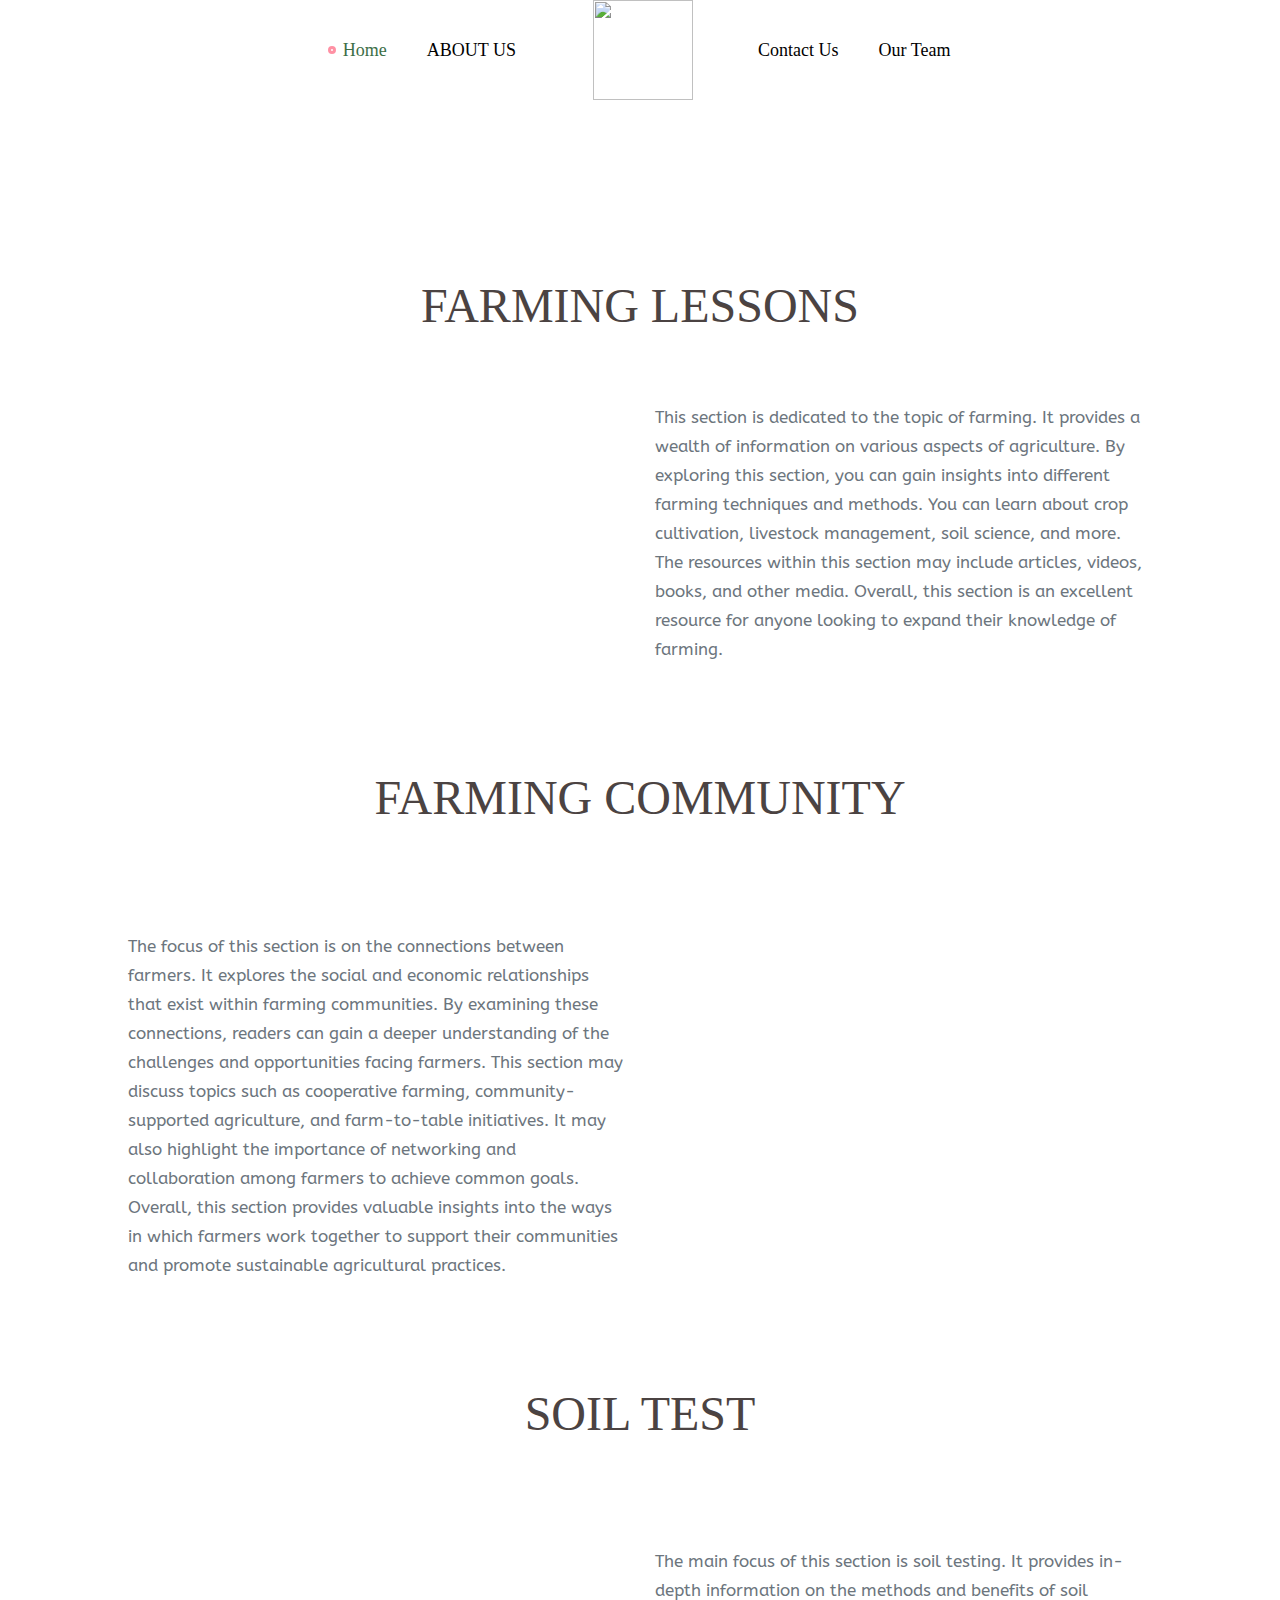
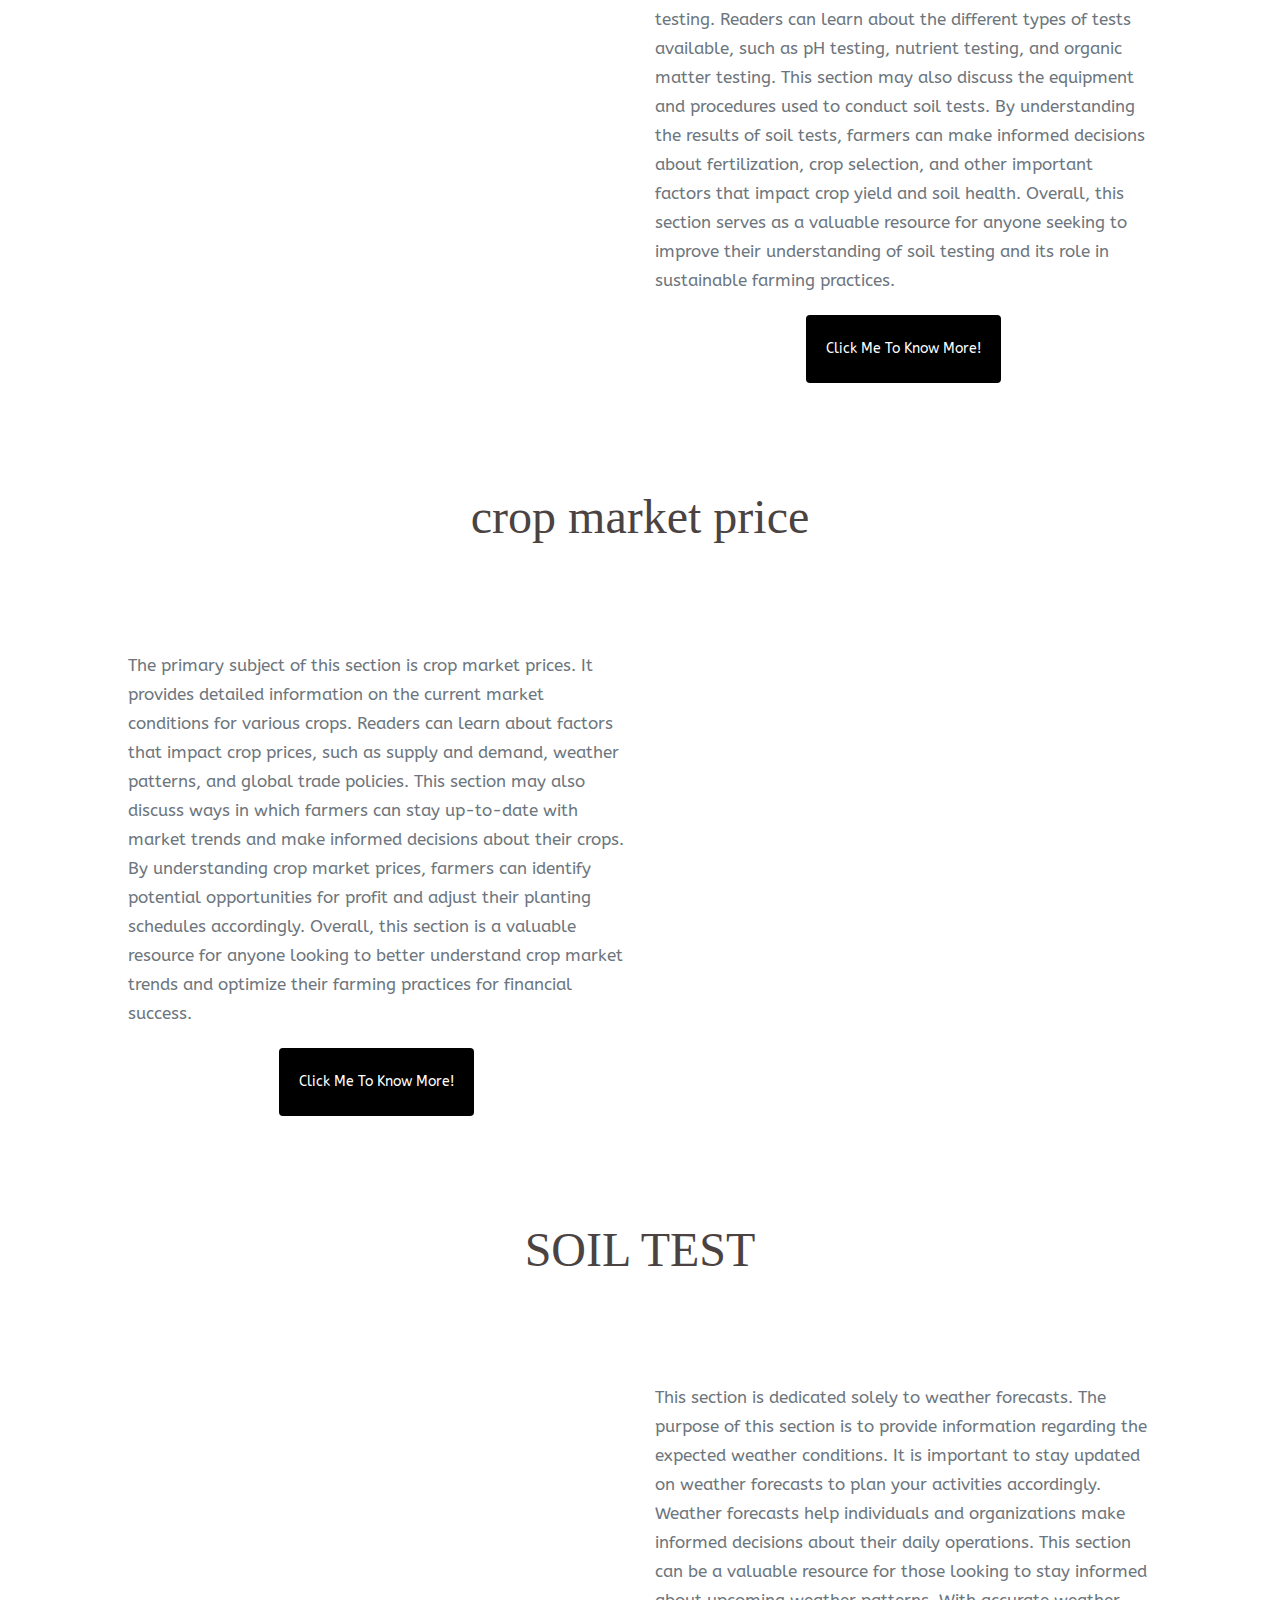
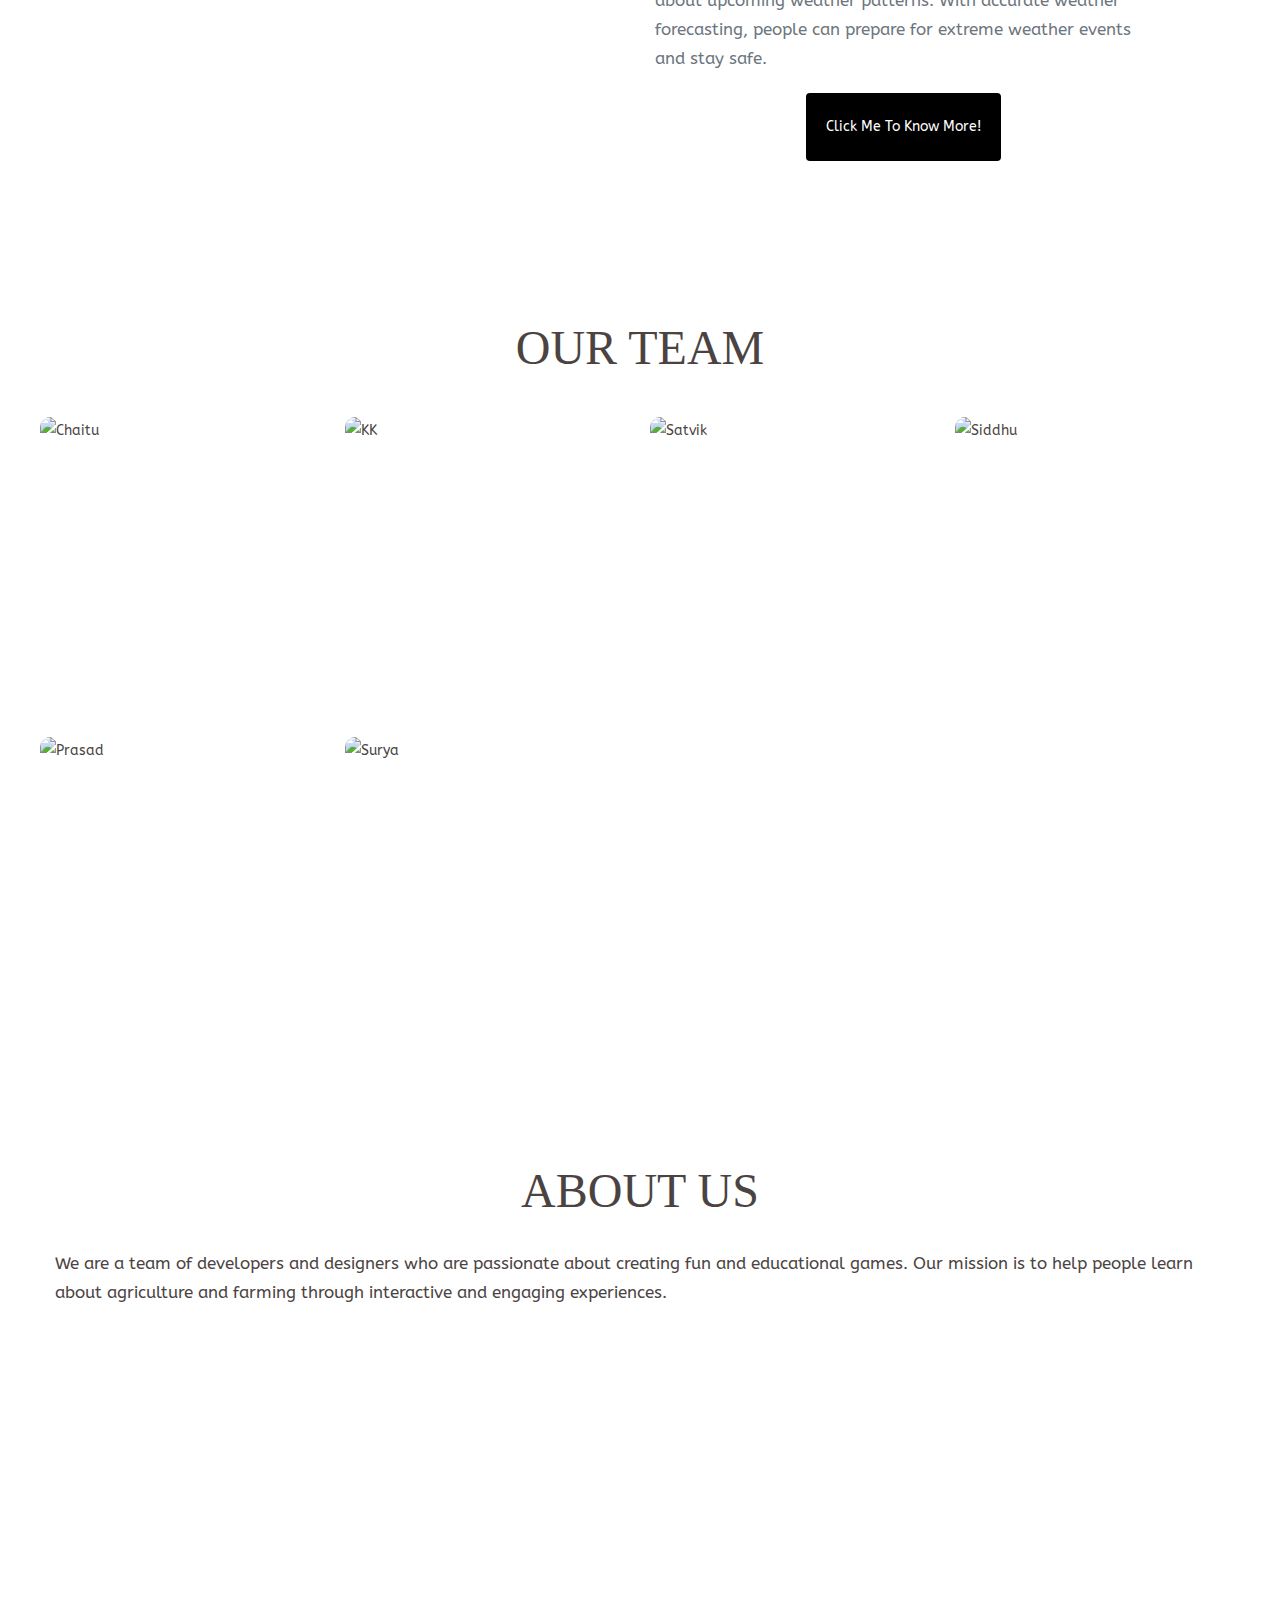
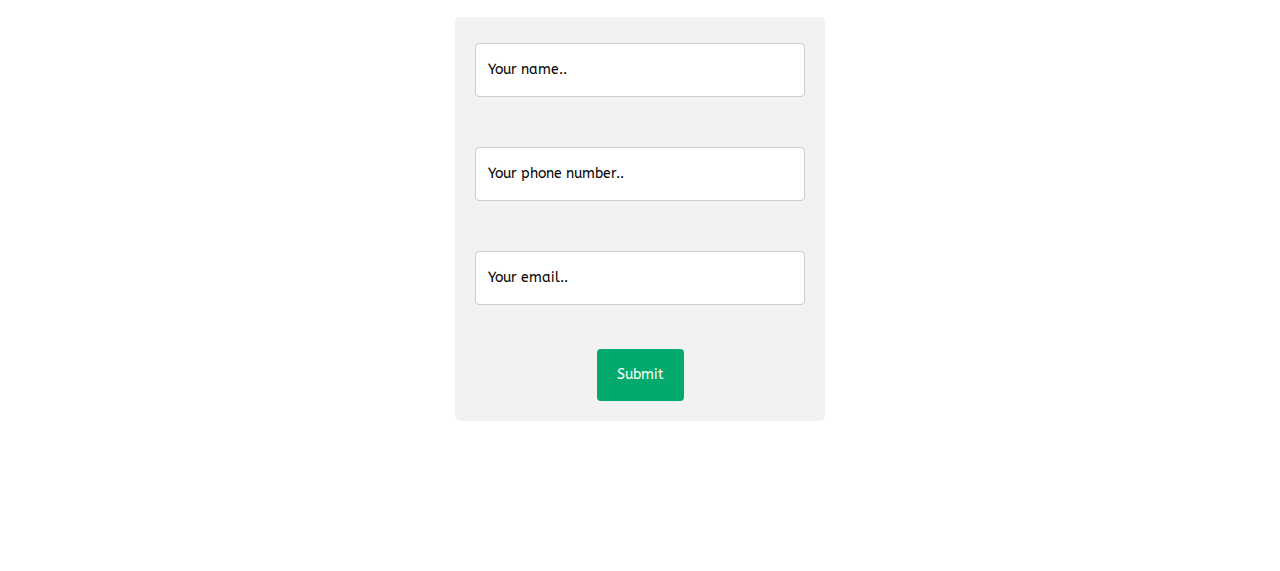
==== commit b1fd900d: "chore : fix the misaligned team section" ====
--- a/index.html
+++ b/index.html
@@ -13,6 +13,8 @@
 <link href="plugins/revolution/css/settings.css" rel="stylesheet" type="text/css"><!-- REVOLUTION SETTINGS STYLES -->
 <link href="plugins/revolution/css/layers.css" rel="stylesheet" type="text/css"><!-- REVOLUTION LAYERS STYLES -->
 <link href="plugins/revolution/css/navigation.css" rel="stylesheet" type="text/css"><!-- REVOLUTION NAVIGATION STYLES -->
+<!-- Font Awesome CDN -->
+<link rel="stylesheet" href="https://cdnjs.cloudflare.com/ajax/libs/font-awesome/5.15.4/css/all.min.css">
 
 <link href="css/style.css" rel="stylesheet">
 <link href="css/responsive.css" rel="stylesheet">
@@ -442,73 +444,76 @@
     <section class="portfolio-section" id="team">
         <div class="auto-container">
             <div class="sec-title text-center">
-                
                 <h2>OUR TEAM</h2>
             </div>
-
+    
             <div class="row">
                 <!-- Portfolio Block -->
                 <div class="portfolio-block col-lg-3 col-md-6 col-sm-12">
                     <div class="inner-box">
-                        <div class="image-box"><figure class="image"><img src="chaitu.jpg" alt="" ></figure></div>
-                        
-                    </div>
-                </div>
-
+                        <div class="image-box">
+                            <figure class="image">
+                                <img src="chaitu.jpg" alt="Chaitu">
+                            </figure>
+                        </div>
+                    </div>
+                </div>
+    
                 <!-- Portfolio Block -->
                 <div class="portfolio-block col-lg-3 col-md-6 col-sm-12">
                     <div class="inner-box">
-                        <div class="image-box"><figure class="image"><img src="kk.jpg" alt=""></figure></div>
-                        
-                    </div>
-                </div>
-
+                        <div class="image-box">
+                            <figure class="image">
+                                <img src="kk.jpg" alt="KK">
+                            </figure>
+                        </div>
+                    </div>
+                </div>
+    
                 <!-- Portfolio Block -->
                 <div class="portfolio-block col-lg-3 col-md-6 col-sm-12">
                     <div class="inner-box">
-                        <div class="image-box"><figure class="image"><img src="satvik.jpg" alt=""></figure></div>
-                        
-                    </div>
-                </div>
-
+                        <div class="image-box">
+                            <figure class="image">
+                                <img src="satvik.jpg" alt="Satvik">
+                            </figure>
+                        </div>
+                    </div>
+                </div>
+    
                 <!-- Portfolio Block -->
                 <div class="portfolio-block col-lg-3 col-md-6 col-sm-12">
                     <div class="inner-box">
-                        <div class="image-box"><figure class="image"><img src="siddhu.jpg" alt=""></figure></div>
-                       
-                    </div>
-                </div>
-
+                        <div class="image-box">
+                            <figure class="image">
+                                <img src="siddhu.jpg" alt="Siddhu">
+                            </figure>
+                        </div>
+                    </div>
+                </div>
+    
                 <!-- Portfolio Block -->
                 <div class="portfolio-block col-lg-3 col-md-6 col-sm-12">
                     <div class="inner-box">
-                        <div class="image-box"><figure class="image"><img src="6.jpg" alt=""></figure></div>
-                       
-                    </div>
-                </div>
-
+                        <div class="image-box">
+                            <figure class="image">
+                                <img src="prasad.jpg" alt="Prasad">
+                            </figure>
+                        </div>
+                    </div>
+                </div>
+    
                 <!-- Portfolio Block -->
                 <div class="portfolio-block col-lg-3 col-md-6 col-sm-12">
                     <div class="inner-box">
-                        <div class="image-box"><figure class="image"><img src="prasad.jpg" alt=""></figure></div>
-                        
-                    </div>
-                </div>
-
-                <!-- Portfolio Block -->
-                <div class="portfolio-block col-lg-3 col-md-6 col-sm-12">
-                    <div class="inner-box">
-                        <div class="image-box"><figure class="image"><img src="surya.jpeg" alt=""></figure></div>
-                        
-                    </div>
-                </div>
-
-                <!-- Portfolio Block -->
-                <div class="portfolio-block col-lg-3 col-md-6 col-sm-12">
-                    <div class="inner-box">
-                        <div class="image-box"><figure class="image"><img src="8.jpg" alt=""></figure></div>
-                        
-                </div>
+                        <div class="image-box">
+                            <figure class="image">
+                                <img src="surya.jpeg" alt="Surya">
+                            </figure>
+                        </div>
+                    </div>
+                </div>
+    
             </div>
         </div>
     </section>
--- a/css/style.css
+++ b/css/style.css
@@ -4827,56 +4827,62 @@
 
 ***/
 
-.portfolio-section{
+.portfolio-section {
 	position: relative;
 	padding: 30px 0 85px;
 }
 
-.portfolio-section .auto-container{
+.portfolio-section .auto-container {
 	max-width: 1230px;
 }
 
-.portfolio-section .sec-title{
+.portfolio-section .sec-title {
 	margin-bottom: 40px;
 }
 
-.portfolio-section .row{
+.portfolio-section .row {
+	display: flex;
+	flex-wrap: wrap;
 	margin: 0 -10px;
 }
 
-.portfolio-section .row.masonry-items-container{
-	margin: 0;
-}
-
-.portfolio-block{
+.portfolio-block {
 	padding: 0 10px;
 	position: relative;
 	margin-bottom: 20px;
-}
-
-.portfolio-block .inner-box{
-	position: relative;
-}
-
-.portfolio-block .image-box{
-	position: relative;
-}
-
-.portfolio-block .image{
+	flex: 1 0 25%;
+	/* Makes the blocks responsive */
+	box-sizing: border-box;
+}
+
+.portfolio-block .inner-box {
+	position: relative;
+}
+
+.portfolio-block .image-box {
+	position: relative;
+}
+
+.portfolio-block .image {
 	position: relative;
 	border-radius: 10px;
 	overflow: hidden;
 	margin-bottom: 0;
-}
-
-.portfolio-block .image img{
+	height: 300px;
+	/* Set a fixed height for consistency */
+}
+
+.portfolio-block .image img {
 	display: block;
 	width: 100%;
+	height: 100%;
+	object-fit: cover;
+	/* Ensures the image covers the container and maintains aspect ratio */
 }
 
 .portfolio-block .link,
 .portfolio-block .hover-effect,
-.portfolio-block .portfolio-hover{
+.portfolio-block .portfolio-hover {
 	position: absolute;
 	left: 0;
 	top: 0;
@@ -4887,7 +4893,7 @@
 	overflow: hidden;
 }
 
-.portfolio-block .portfolio-hover{
+.portfolio-block .portfolio-hover {
 	opacity: 0;
 	visibility: hidden;
 	-webkit-transition: all 500ms ease;
@@ -4897,13 +4903,13 @@
 	transition: all 500ms ease;
 }
 
-.portfolio-block .inner-box:hover .portfolio-hover{
+.portfolio-block .inner-box:hover .portfolio-hover {
 	opacity: 1;
 	visibility: visible;
 }
 
-.portfolio-block .hover-effect svg{
-	fill:rgba(255,255,255,0.7);
+.portfolio-block .hover-effect svg {
+	fill: rgba(255, 255, 255, 0.7);
 	position: absolute;
 	height: 100%;
 	width: 100%;
@@ -4911,7 +4917,7 @@
 	top: 0;
 }
 
-.portfolio-block .portfolio-hover h3{
+.portfolio-block .portfolio-hover h3 {
 	position: absolute;
 	left: 0;
 	top: 50%;
@@ -4929,7 +4935,7 @@
 	transition: all 500ms ease;
 }
 
-.portfolio-block .inner-box:hover .portfolio-hover h3{
+.portfolio-block .inner-box:hover .portfolio-hover h3 {
 	-webkit-transition-delay: 100ms;
 	-moz-transition-delay: 100ms;
 	-ms-transition-delay: 100ms;
@@ -4942,9 +4948,9 @@
 	transform: translateY(-50%);
 	visibility: visible;
 	opacity: 1;
-}	
-
-.portfolio-block .portfolio-hover h3 a{
+}
+
+.portfolio-block .portfolio-hover h3 a {
 	color: #4b4342;
 	display: inline-block;
 	-webkit-transition: all 500ms ease;
@@ -4954,21 +4960,8 @@
 	transition: all 500ms ease;
 }
 
-.portfolio-block .portfolio-hover h3 a:hover{
+.portfolio-block .portfolio-hover h3 a:hover {
 	opacity: 0.7;
-}
-
-.portfolio-section.pull-up{
-	margin-top: -40px;
-}
-
-.portfolio-section.alternate{
-	margin-top: -60px;
-	padding: 110px 0 90px;
-}
-
-.portfolio-section.alternate2{
-	padding: 90px 0 40px;
 }
 
 /*** 
